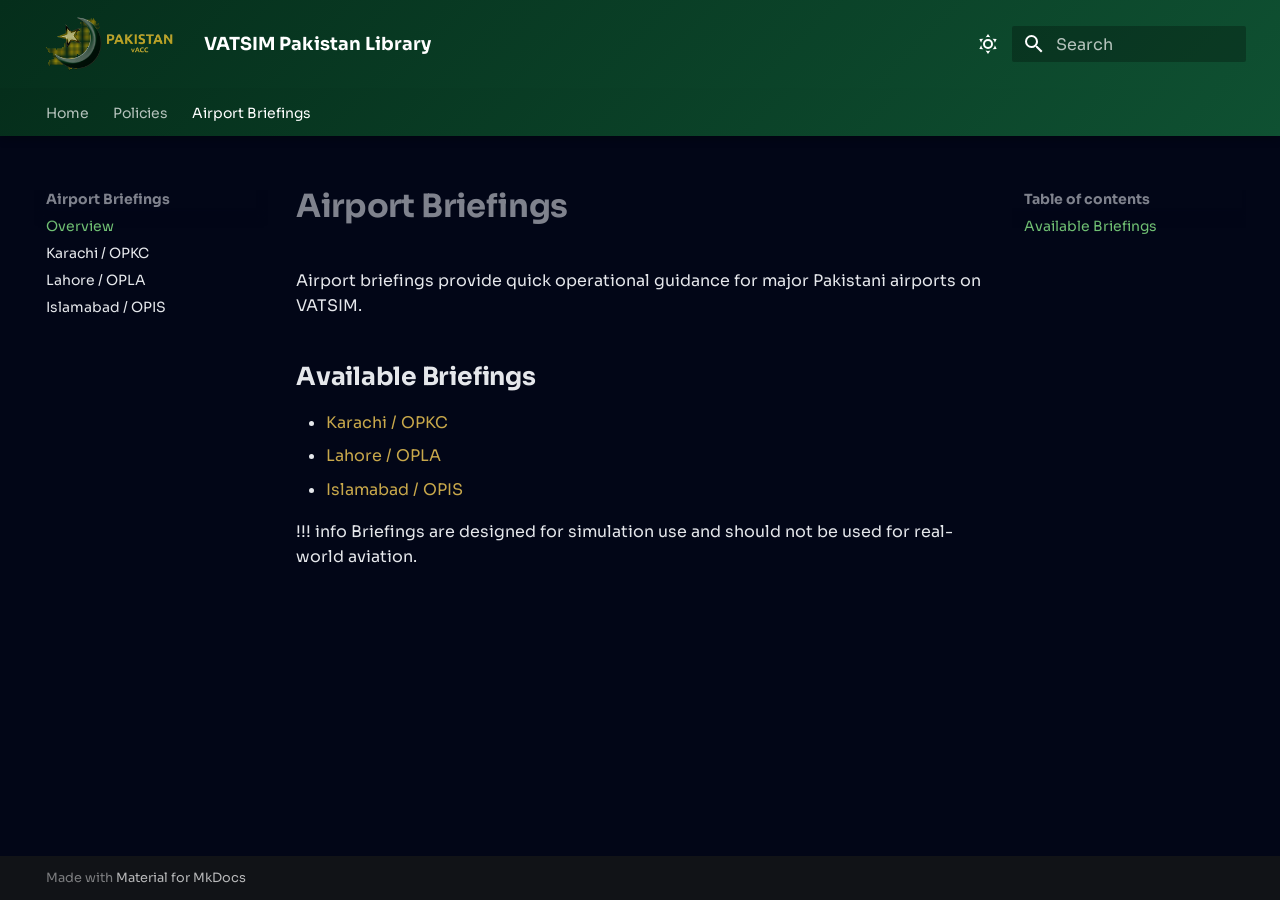
==== airport-briefings/index.html @ 089f64d5 "Deployed 9a4fc96 with MkDocs version: 1.6.1" ====
<!doctype html>
<html lang="en" class="no-js">
  <head>
    
      <meta charset="utf-8">
      <meta name="viewport" content="width=device-width,initial-scale=1">
      
        <meta name="description" content="Official documentation, policies, airport briefings, and resources for VATSIM Pakistan.">
      
      
      
        <link rel="canonical" href="https://library.vatsim.pk/airport-briefings/">
      
      
        <link rel="prev" href="../policies/data-usage-and-handling/">
      
      
        <link rel="next" href="opkc/">
      
      
        
      
      
      <link rel="icon" href="../assets/favicon.png">
      <meta name="generator" content="mkdocs-1.6.1, mkdocs-material-9.7.6">
    
    
      
        <title>Overview - VATSIM Pakistan Library</title>
      
    
    
      <link rel="stylesheet" href="../assets/stylesheets/main.484c7ddc.min.css">
      
        
        <link rel="stylesheet" href="../assets/stylesheets/palette.ab4e12ef.min.css">
      
      


    
    
      
    
    
      
        
        
        <link rel="preconnect" href="https://fonts.gstatic.com" crossorigin>
        <link rel="stylesheet" href="https://fonts.googleapis.com/css?family=Sora:300,300i,400,400i,700,700i%7CRoboto+Mono:400,400i,700,700i&display=fallback">
        <style>:root{--md-text-font:"Sora";--md-code-font:"Roboto Mono"}</style>
      
    
    
      <link rel="stylesheet" href="../stylesheets/extra.css">
    
    <script>__md_scope=new URL("..",location),__md_hash=e=>[...e].reduce(((e,_)=>(e<<5)-e+_.charCodeAt(0)),0),__md_get=(e,_=localStorage,t=__md_scope)=>JSON.parse(_.getItem(t.pathname+"."+e)),__md_set=(e,_,t=localStorage,a=__md_scope)=>{try{t.setItem(a.pathname+"."+e,JSON.stringify(_))}catch(e){}}</script>
    
      

    
    
  </head>
  
  
    
    
      
    
    
    
    
    <body dir="ltr" data-md-color-scheme="slate" data-md-color-primary="green" data-md-color-accent="amber">
  
    
    <input class="md-toggle" data-md-toggle="drawer" type="checkbox" id="__drawer" autocomplete="off">
    <input class="md-toggle" data-md-toggle="search" type="checkbox" id="__search" autocomplete="off">
    <label class="md-overlay" for="__drawer"></label>
    <div data-md-component="skip">
      
        
        <a href="#airport-briefings" class="md-skip">
          Skip to content
        </a>
      
    </div>
    <div data-md-component="announce">
      
    </div>
    
    
      

  

<header class="md-header md-header--shadow md-header--lifted" data-md-component="header">
  <nav class="md-header__inner md-grid" aria-label="Header">
    <a href=".." title="VATSIM Pakistan Library" class="md-header__button md-logo" aria-label="VATSIM Pakistan Library" data-md-component="logo">
      
  <img src="../assets/logo-gold.png" alt="logo">

    </a>
    <label class="md-header__button md-icon" for="__drawer">
      
      <svg xmlns="http://www.w3.org/2000/svg" viewBox="0 0 24 24"><path d="M3 6h18v2H3zm0 5h18v2H3zm0 5h18v2H3z"/></svg>
    </label>
    <div class="md-header__title" data-md-component="header-title">
      <div class="md-header__ellipsis">
        <div class="md-header__topic">
          <span class="md-ellipsis">
            VATSIM Pakistan Library
          </span>
        </div>
        <div class="md-header__topic" data-md-component="header-topic">
          <span class="md-ellipsis">
            
              Overview
            
          </span>
        </div>
      </div>
    </div>
    
      
        <form class="md-header__option" data-md-component="palette">
  
    
    
    
    <input class="md-option" data-md-color-media="" data-md-color-scheme="slate" data-md-color-primary="green" data-md-color-accent="amber"  aria-label="Switch to light mode"  type="radio" name="__palette" id="__palette_0">
    
      <label class="md-header__button md-icon" title="Switch to light mode" for="__palette_1" hidden>
        <svg xmlns="http://www.w3.org/2000/svg" viewBox="0 0 24 24"><path d="M12 7a5 5 0 0 1 5 5 5 5 0 0 1-5 5 5 5 0 0 1-5-5 5 5 0 0 1 5-5m0 2a3 3 0 0 0-3 3 3 3 0 0 0 3 3 3 3 0 0 0 3-3 3 3 0 0 0-3-3m0-7 2.39 3.42C13.65 5.15 12.84 5 12 5s-1.65.15-2.39.42zM3.34 7l4.16-.35A7.2 7.2 0 0 0 5.94 8.5c-.44.74-.69 1.5-.83 2.29zm.02 10 1.76-3.77a7.131 7.131 0 0 0 2.38 4.14zM20.65 7l-1.77 3.79a7.02 7.02 0 0 0-2.38-4.15zm-.01 10-4.14.36c.59-.51 1.12-1.14 1.54-1.86.42-.73.69-1.5.83-2.29zM12 22l-2.41-3.44c.74.27 1.55.44 2.41.44.82 0 1.63-.17 2.37-.44z"/></svg>
      </label>
    
  
    
    
    
    <input class="md-option" data-md-color-media="" data-md-color-scheme="default" data-md-color-primary="green" data-md-color-accent="amber"  aria-label="Switch to dark mode"  type="radio" name="__palette" id="__palette_1">
    
      <label class="md-header__button md-icon" title="Switch to dark mode" for="__palette_0" hidden>
        <svg xmlns="http://www.w3.org/2000/svg" viewBox="0 0 24 24"><path d="m17.75 4.09-2.53 1.94.91 3.06-2.63-1.81-2.63 1.81.91-3.06-2.53-1.94L12.44 4l1.06-3 1.06 3zm3.5 6.91-1.64 1.25.59 1.98-1.7-1.17-1.7 1.17.59-1.98L15.75 11l2.06-.05L18.5 9l.69 1.95zm-2.28 4.95c.83-.08 1.72 1.1 1.19 1.85-.32.45-.66.87-1.08 1.27C15.17 23 8.84 23 4.94 19.07c-3.91-3.9-3.91-10.24 0-14.14.4-.4.82-.76 1.27-1.08.75-.53 1.93.36 1.85 1.19-.27 2.86.69 5.83 2.89 8.02a9.96 9.96 0 0 0 8.02 2.89m-1.64 2.02a12.08 12.08 0 0 1-7.8-3.47c-2.17-2.19-3.33-5-3.49-7.82-2.81 3.14-2.7 7.96.31 10.98 3.02 3.01 7.84 3.12 10.98.31"/></svg>
      </label>
    
  
</form>
      
    
    
      <script>var palette=__md_get("__palette");if(palette&&palette.color){if("(prefers-color-scheme)"===palette.color.media){var media=matchMedia("(prefers-color-scheme: light)"),input=document.querySelector(media.matches?"[data-md-color-media='(prefers-color-scheme: light)']":"[data-md-color-media='(prefers-color-scheme: dark)']");palette.color.media=input.getAttribute("data-md-color-media"),palette.color.scheme=input.getAttribute("data-md-color-scheme"),palette.color.primary=input.getAttribute("data-md-color-primary"),palette.color.accent=input.getAttribute("data-md-color-accent")}for(var[key,value]of Object.entries(palette.color))document.body.setAttribute("data-md-color-"+key,value)}</script>
    
    
    
      
      
        <label class="md-header__button md-icon" for="__search">
          
          <svg xmlns="http://www.w3.org/2000/svg" viewBox="0 0 24 24"><path d="M9.5 3A6.5 6.5 0 0 1 16 9.5c0 1.61-.59 3.09-1.56 4.23l.27.27h.79l5 5-1.5 1.5-5-5v-.79l-.27-.27A6.52 6.52 0 0 1 9.5 16 6.5 6.5 0 0 1 3 9.5 6.5 6.5 0 0 1 9.5 3m0 2C7 5 5 7 5 9.5S7 14 9.5 14 14 12 14 9.5 12 5 9.5 5"/></svg>
        </label>
        <div class="md-search" data-md-component="search" role="dialog">
  <label class="md-search__overlay" for="__search"></label>
  <div class="md-search__inner" role="search">
    <form class="md-search__form" name="search">
      <input type="text" class="md-search__input" name="query" aria-label="Search" placeholder="Search" autocapitalize="off" autocorrect="off" autocomplete="off" spellcheck="false" data-md-component="search-query" required>
      <label class="md-search__icon md-icon" for="__search">
        
        <svg xmlns="http://www.w3.org/2000/svg" viewBox="0 0 24 24"><path d="M9.5 3A6.5 6.5 0 0 1 16 9.5c0 1.61-.59 3.09-1.56 4.23l.27.27h.79l5 5-1.5 1.5-5-5v-.79l-.27-.27A6.52 6.52 0 0 1 9.5 16 6.5 6.5 0 0 1 3 9.5 6.5 6.5 0 0 1 9.5 3m0 2C7 5 5 7 5 9.5S7 14 9.5 14 14 12 14 9.5 12 5 9.5 5"/></svg>
        
        <svg xmlns="http://www.w3.org/2000/svg" viewBox="0 0 24 24"><path d="M20 11v2H8l5.5 5.5-1.42 1.42L4.16 12l7.92-7.92L13.5 5.5 8 11z"/></svg>
      </label>
      <nav class="md-search__options" aria-label="Search">
        
        <button type="reset" class="md-search__icon md-icon" title="Clear" aria-label="Clear" tabindex="-1">
          
          <svg xmlns="http://www.w3.org/2000/svg" viewBox="0 0 24 24"><path d="M19 6.41 17.59 5 12 10.59 6.41 5 5 6.41 10.59 12 5 17.59 6.41 19 12 13.41 17.59 19 19 17.59 13.41 12z"/></svg>
        </button>
      </nav>
      
        <div class="md-search__suggest" data-md-component="search-suggest"></div>
      
    </form>
    <div class="md-search__output">
      <div class="md-search__scrollwrap" tabindex="0" data-md-scrollfix>
        <div class="md-search-result" data-md-component="search-result">
          <div class="md-search-result__meta">
            Initializing search
          </div>
          <ol class="md-search-result__list" role="presentation"></ol>
        </div>
      </div>
    </div>
  </div>
</div>
      
    
    
  </nav>
  
    
      
<nav class="md-tabs" aria-label="Tabs" data-md-component="tabs">
  <div class="md-grid">
    <ul class="md-tabs__list">
      
        
  
  
  
  
    <li class="md-tabs__item">
      <a href=".." class="md-tabs__link">
        
  
  
    
  
  Home

      </a>
    </li>
  

      
        
  
  
  
  
    
    
      <li class="md-tabs__item">
        <a href="../policies/" class="md-tabs__link">
          
  
  
  Policies

        </a>
      </li>
    
  

      
        
  
  
  
    
  
  
    
    
      <li class="md-tabs__item md-tabs__item--active">
        <a href="./" class="md-tabs__link">
          
  
  
  Airport Briefings

        </a>
      </li>
    
  

      
    </ul>
  </div>
</nav>
    
  
</header>
    
    <div class="md-container" data-md-component="container">
      
      
        
      
      <main class="md-main" data-md-component="main">
        <div class="md-main__inner md-grid">
          
            
              
              <div class="md-sidebar md-sidebar--primary" data-md-component="sidebar" data-md-type="navigation" >
                <div class="md-sidebar__scrollwrap">
                  <div class="md-sidebar__inner">
                    


  


<nav class="md-nav md-nav--primary md-nav--lifted" aria-label="Navigation" data-md-level="0">
  <label class="md-nav__title" for="__drawer">
    <a href=".." title="VATSIM Pakistan Library" class="md-nav__button md-logo" aria-label="VATSIM Pakistan Library" data-md-component="logo">
      
  <img src="../assets/logo-gold.png" alt="logo">

    </a>
    VATSIM Pakistan Library
  </label>
  
  <ul class="md-nav__list" data-md-scrollfix>
    
      
      
  
  
  
  
    <li class="md-nav__item">
      <a href=".." class="md-nav__link">
        
  
  
  <span class="md-ellipsis">
    
  
    Home
  

    
  </span>
  
  

      </a>
    </li>
  

    
      
      
  
  
  
  
    
    
    
    
      
      
    
    
    <li class="md-nav__item md-nav__item--nested">
      
        
        
        <input class="md-nav__toggle md-toggle " type="checkbox" id="__nav_2" >
        
          
          <label class="md-nav__link" for="__nav_2" id="__nav_2_label" tabindex="0">
            
  
  
  <span class="md-ellipsis">
    
  
    Policies
  

    
  </span>
  
  

            <span class="md-nav__icon md-icon"></span>
          </label>
        
        <nav class="md-nav" data-md-level="1" aria-labelledby="__nav_2_label" aria-expanded="false">
          <label class="md-nav__title" for="__nav_2">
            <span class="md-nav__icon md-icon"></span>
            
  
    Policies
  

          </label>
          <ul class="md-nav__list" data-md-scrollfix>
            
              
                
  
  
  
  
    <li class="md-nav__item">
      <a href="../policies/" class="md-nav__link">
        
  
  
  <span class="md-ellipsis">
    
  
    Overview
  

    
  </span>
  
  

      </a>
    </li>
  

              
            
              
                
  
  
  
  
    <li class="md-nav__item">
      <a href="../policies/constitution/" class="md-nav__link">
        
  
  
  <span class="md-ellipsis">
    
  
    Constitution Policy
  

    
  </span>
  
  

      </a>
    </li>
  

              
            
              
                
  
  
  
  
    <li class="md-nav__item">
      <a href="../policies/atc-policy/" class="md-nav__link">
        
  
  
  <span class="md-ellipsis">
    
  
    ATC Policy
  

    
  </span>
  
  

      </a>
    </li>
  

              
            
              
                
  
  
  
  
    <li class="md-nav__item">
      <a href="../policies/data-usage-and-handling/" class="md-nav__link">
        
  
  
  <span class="md-ellipsis">
    
  
    Data Usage & Handling
  

    
  </span>
  
  

      </a>
    </li>
  

              
            
          </ul>
        </nav>
      
    </li>
  

    
      
      
  
  
    
  
  
  
    
    
    
    
      
        
        
      
      
    
    
    <li class="md-nav__item md-nav__item--active md-nav__item--section md-nav__item--nested">
      
        
        
        <input class="md-nav__toggle md-toggle " type="checkbox" id="__nav_3" checked>
        
          
          <label class="md-nav__link" for="__nav_3" id="__nav_3_label" tabindex="">
            
  
  
  <span class="md-ellipsis">
    
  
    Airport Briefings
  

    
  </span>
  
  

            <span class="md-nav__icon md-icon"></span>
          </label>
        
        <nav class="md-nav" data-md-level="1" aria-labelledby="__nav_3_label" aria-expanded="true">
          <label class="md-nav__title" for="__nav_3">
            <span class="md-nav__icon md-icon"></span>
            
  
    Airport Briefings
  

          </label>
          <ul class="md-nav__list" data-md-scrollfix>
            
              
                
  
  
    
  
  
  
    <li class="md-nav__item md-nav__item--active">
      
      <input class="md-nav__toggle md-toggle" type="checkbox" id="__toc">
      
      
        
      
      
        <label class="md-nav__link md-nav__link--active" for="__toc">
          
  
  
  <span class="md-ellipsis">
    
  
    Overview
  

    
  </span>
  
  

          <span class="md-nav__icon md-icon"></span>
        </label>
      
      <a href="./" class="md-nav__link md-nav__link--active">
        
  
  
  <span class="md-ellipsis">
    
  
    Overview
  

    
  </span>
  
  

      </a>
      
        

<nav class="md-nav md-nav--secondary" aria-label="Table of contents">
  
  
  
    
  
  
    <label class="md-nav__title" for="__toc">
      <span class="md-nav__icon md-icon"></span>
      Table of contents
    </label>
    <ul class="md-nav__list" data-md-component="toc" data-md-scrollfix>
      
        <li class="md-nav__item">
  <a href="#available-briefings" class="md-nav__link">
    <span class="md-ellipsis">
      
        Available Briefings
      
    </span>
  </a>
  
</li>
      
    </ul>
  
</nav>
      
    </li>
  

              
            
              
                
  
  
  
  
    <li class="md-nav__item">
      <a href="opkc/" class="md-nav__link">
        
  
  
  <span class="md-ellipsis">
    
  
    Karachi / OPKC
  

    
  </span>
  
  

      </a>
    </li>
  

              
            
              
                
  
  
  
  
    <li class="md-nav__item">
      <a href="opla/" class="md-nav__link">
        
  
  
  <span class="md-ellipsis">
    
  
    Lahore / OPLA
  

    
  </span>
  
  

      </a>
    </li>
  

              
            
              
                
  
  
  
  
    <li class="md-nav__item">
      <a href="opis/" class="md-nav__link">
        
  
  
  <span class="md-ellipsis">
    
  
    Islamabad / OPIS
  

    
  </span>
  
  

      </a>
    </li>
  

              
            
          </ul>
        </nav>
      
    </li>
  

    
  </ul>
</nav>
                  </div>
                </div>
              </div>
            
            
              
              <div class="md-sidebar md-sidebar--secondary" data-md-component="sidebar" data-md-type="toc" >
                <div class="md-sidebar__scrollwrap">
                  <div class="md-sidebar__inner">
                    

<nav class="md-nav md-nav--secondary" aria-label="Table of contents">
  
  
  
    
  
  
    <label class="md-nav__title" for="__toc">
      <span class="md-nav__icon md-icon"></span>
      Table of contents
    </label>
    <ul class="md-nav__list" data-md-component="toc" data-md-scrollfix>
      
        <li class="md-nav__item">
  <a href="#available-briefings" class="md-nav__link">
    <span class="md-ellipsis">
      
        Available Briefings
      
    </span>
  </a>
  
</li>
      
    </ul>
  
</nav>
                  </div>
                </div>
              </div>
            
          
          
            <div class="md-content" data-md-component="content">
              
              <article class="md-content__inner md-typeset">
                
                  



<h1 id="airport-briefings">Airport Briefings</h1>
<p>Airport briefings provide quick operational guidance for major Pakistani airports on VATSIM.</p>
<h2 id="available-briefings">Available Briefings</h2>
<ul>
<li><a href="opkc/">Karachi / OPKC</a></li>
<li><a href="opla/">Lahore / OPLA</a></li>
<li><a href="opis/">Islamabad / OPIS</a></li>
</ul>
<p>!!! info
    Briefings are designed for simulation use and should not be used for real-world aviation.</p>












                
              </article>
            </div>
          
          
<script>var target=document.getElementById(location.hash.slice(1));target&&target.name&&(target.checked=target.name.startsWith("__tabbed_"))</script>
        </div>
        
          <button type="button" class="md-top md-icon" data-md-component="top" hidden>
  
  <svg xmlns="http://www.w3.org/2000/svg" viewBox="0 0 24 24"><path d="M13 20h-2V8l-5.5 5.5-1.42-1.42L12 4.16l7.92 7.92-1.42 1.42L13 8z"/></svg>
  Back to top
</button>
        
      </main>
      
        <footer class="md-footer">
  
  <div class="md-footer-meta md-typeset">
    <div class="md-footer-meta__inner md-grid">
      <div class="md-copyright">
  
  
    Made with
    <a href="https://squidfunk.github.io/mkdocs-material/" target="_blank" rel="noopener">
      Material for MkDocs
    </a>
  
</div>
      
    </div>
  </div>
</footer>
      
    </div>
    <div class="md-dialog" data-md-component="dialog">
      <div class="md-dialog__inner md-typeset"></div>
    </div>
    
    
    
      
      
      <script id="__config" type="application/json">{"annotate": null, "base": "..", "features": ["navigation.tabs", "navigation.tabs.sticky", "navigation.top", "navigation.tracking", "search.highlight", "search.suggest", "content.code.copy"], "search": "../assets/javascripts/workers/search.2c215733.min.js", "tags": null, "translations": {"clipboard.copied": "Copied to clipboard", "clipboard.copy": "Copy to clipboard", "search.result.more.one": "1 more on this page", "search.result.more.other": "# more on this page", "search.result.none": "No matching documents", "search.result.one": "1 matching document", "search.result.other": "# matching documents", "search.result.placeholder": "Type to start searching", "search.result.term.missing": "Missing", "select.version": "Select version"}, "version": null}</script>
    
    
      <script src="../assets/javascripts/bundle.79ae519e.min.js"></script>
      
    
  </body>
</html>
---- assets/stylesheets/main.484c7ddc.min.css ----
@charset "UTF-8";html{-webkit-text-size-adjust:none;-moz-text-size-adjust:none;text-size-adjust:none;box-sizing:border-box}*,:after,:before{box-sizing:inherit}@media (prefers-reduced-motion){*,:after,:before{transition:none!important}}body{margin:0}a,button,input,label{-webkit-tap-highlight-color:transparent}a{color:inherit;text-decoration:none}hr{border:0;box-sizing:initial;display:block;height:.05rem;overflow:visible;padding:0}small{font-size:80%}sub,sup{line-height:1em}img{border-style:none}table{border-collapse:initial;border-spacing:0}td,th{font-weight:400;vertical-align:top}button{background:#0000;border:0;font-family:inherit;font-size:inherit;margin:0;padding:0}input{border:0;outline:none}:root{--md-primary-fg-color:#4051b5;--md-primary-fg-color--light:#5d6cc0;--md-primary-fg-color--dark:#303fa1;--md-primary-bg-color:#fff;--md-primary-bg-color--light:#ffffffb3;--md-accent-fg-color:#526cfe;--md-accent-fg-color--transparent:#526cfe1a;--md-accent-bg-color:#fff;--md-accent-bg-color--light:#ffffffb3}[data-md-color-scheme=default]{color-scheme:light}[data-md-color-scheme=default] img[src$="#gh-dark-mode-only"],[data-md-color-scheme=default] img[src$="#only-dark"]{display:none}:root,[data-md-color-scheme=default]{--md-hue:225deg;--md-default-fg-color:#000000de;--md-default-fg-color--light:#0000008a;--md-default-fg-color--lighter:#00000052;--md-default-fg-color--lightest:#00000012;--md-default-bg-color:#fff;--md-default-bg-color--light:#ffffffb3;--md-default-bg-color--lighter:#ffffff4d;--md-default-bg-color--lightest:#ffffff1f;--md-code-fg-color:#36464e;--md-code-bg-color:#f5f5f5;--md-code-bg-color--light:#f5f5f5b3;--md-code-bg-color--lighter:#f5f5f54d;--md-code-hl-color:#4287ff;--md-code-hl-color--light:#4287ff1a;--md-code-hl-number-color:#d52a2a;--md-code-hl-special-color:#db1457;--md-code-hl-function-color:#a846b9;--md-code-hl-constant-color:#6e59d9;--md-code-hl-keyword-color:#3f6ec6;--md-code-hl-string-color:#1c7d4d;--md-code-hl-name-color:var(--md-code-fg-color);--md-code-hl-operator-color:var(--md-default-fg-color--light);--md-code-hl-punctuation-color:var(--md-default-fg-color--light);--md-code-hl-comment-color:var(--md-default-fg-color--light);--md-code-hl-generic-color:var(--md-default-fg-color--light);--md-code-hl-variable-color:var(--md-default-fg-color--light);--md-typeset-color:var(--md-default-fg-color);--md-typeset-a-color:var(--md-primary-fg-color);--md-typeset-del-color:#f5503d26;--md-typeset-ins-color:#0bd57026;--md-typeset-kbd-color:#fafafa;--md-typeset-kbd-accent-color:#fff;--md-typeset-kbd-border-color:#b8b8b8;--md-typeset-mark-color:#ffff0080;--md-typeset-table-color:#0000001f;--md-typeset-table-color--light:rgba(0,0,0,.035);--md-admonition-fg-color:var(--md-default-fg-color);--md-admonition-bg-color:var(--md-default-bg-color);--md-warning-fg-color:#000000de;--md-warning-bg-color:#ff9;--md-footer-fg-color:#fff;--md-footer-fg-color--light:#ffffffb3;--md-footer-fg-color--lighter:#ffffff73;--md-footer-bg-color:#000000de;--md-footer-bg-color--dark:#00000052;--md-shadow-z1:0 0.2rem 0.5rem #0000000d,0 0 0.05rem #0000001a;--md-shadow-z2:0 0.2rem 0.5rem #0000001a,0 0 0.05rem #00000040;--md-shadow-z3:0 0.2rem 0.5rem #0003,0 0 0.05rem #00000059}.md-icon svg{fill:currentcolor;display:block;height:1.2rem;width:1.2rem}body{-webkit-font-smoothing:antialiased;-moz-osx-font-smoothing:grayscale;--md-text-font-family:var(--md-text-font,_),-apple-system,BlinkMacSystemFont,Helvetica,Arial,sans-serif;--md-code-font-family:var(--md-code-font,_),SFMono-Regular,Consolas,Menlo,monospace}aside,body,input{font-feature-settings:"kern","liga";color:var(--md-typeset-color);font-family:var(--md-text-font-family)}code,kbd,pre{font-feature-settings:"kern";font-family:var(--md-code-font-family)}:root{--md-typeset-table-sort-icon:url('data:image/svg+xml;charset=utf-8,<svg xmlns="http://www.w3.org/2000/svg" viewBox="0 0 24 24"><path d="m18 21-4-4h3V7h-3l4-4 4 4h-3v10h3M2 19v-2h10v2M2 13v-2h7v2M2 7V5h4v2z"/></svg>');--md-typeset-table-sort-icon--asc:url('data:image/svg+xml;charset=utf-8,<svg xmlns="http://www.w3.org/2000/svg" viewBox="0 0 24 24"><path d="M19 17h3l-4 4-4-4h3V3h2M2 17h10v2H2M6 5v2H2V5m0 6h7v2H2z"/></svg>');--md-typeset-table-sort-icon--desc:url('data:image/svg+xml;charset=utf-8,<svg xmlns="http://www.w3.org/2000/svg" viewBox="0 0 24 24"><path d="M19 7h3l-4-4-4 4h3v14h2M2 17h10v2H2M6 5v2H2V5m0 6h7v2H2z"/></svg>')}.md-typeset{-webkit-print-color-adjust:exact;color-adjust:exact;font-size:.8rem;line-height:1.6;overflow-wrap:break-word}@media print{.md-typeset{font-size:.68rem}}.md-typeset blockquote,.md-typeset dl,.md-typeset figure,.md-typeset ol,.md-typeset pre,.md-typeset ul{margin-bottom:1em;margin-top:1em}.md-typeset h1{color:var(--md-default-fg-color--light);font-size:2em;line-height:1.3;margin:0 0 1.25em}.md-typeset h1,.md-typeset h2{font-weight:300;letter-spacing:-.01em}.md-typeset h2{font-size:1.5625em;line-height:1.4;margin:1.6em 0 .64em}.md-typeset h3{font-size:1.25em;font-weight:400;letter-spacing:-.01em;line-height:1.5;margin:1.6em 0 .8em}.md-typeset h2+h3{margin-top:.8em}.md-typeset h4{font-weight:700;letter-spacing:-.01em;margin:1em 0}.md-typeset h5,.md-typeset h6{color:var(--md-default-fg-color--light);font-size:.8em;font-weight:700;letter-spacing:-.01em;margin:1.25em 0}.md-typeset h5{text-transform:uppercase}.md-typeset h5 code{text-transform:none}.md-typeset hr{border-bottom:.05rem solid var(--md-default-fg-color--lightest);display:flow-root;margin:1.5em 0}.md-typeset a{color:var(--md-typeset-a-color);word-break:break-word}.md-typeset a,.md-typeset a:before{transition:color 125ms}.md-typeset a:focus,.md-typeset a:hover{color:var(--md-accent-fg-color)}.md-typeset a:focus code,.md-typeset a:hover code{background-color:var(--md-accent-fg-color--transparent);color:var(--md-accent-fg-color)}.md-typeset a code{color:var(--md-typeset-a-color)}.md-typeset a.focus-visible{outline-color:var(--md-accent-fg-color);outline-offset:.2rem}.md-typeset code,.md-typeset kbd,.md-typeset pre{color:var(--md-code-fg-color);direction:ltr;font-variant-ligatures:none;transition:background-color 125ms}@media print{.md-typeset code,.md-typeset kbd,.md-typeset pre{white-space:pre-wrap}}.md-typeset code{background-color:var(--md-code-bg-color);border-radius:.1rem;-webkit-box-decoration-break:clone;box-decoration-break:clone;font-size:.85em;padding:0 .2941176471em;transition:color 125ms,background-color 125ms;word-break:break-word}.md-typeset code:not(.focus-visible){-webkit-tap-highlight-color:transparent;outline:none}.md-typeset pre{display:flow-root;line-height:1.4;position:relative}.md-typeset pre>code{-webkit-box-decoration-break:slice;box-decoration-break:slice;box-shadow:none;display:block;margin:0;outline-color:var(--md-accent-fg-color);overflow:auto;padding:.7720588235em 1.1764705882em;scrollbar-color:var(--md-default-fg-color--lighter) #0000;scrollbar-width:thin;touch-action:auto;word-break:normal}.md-typeset pre>code:hover{scrollbar-color:var(--md-accent-fg-color) #0000}.md-typeset pre>code::-webkit-scrollbar{height:.2rem;width:.2rem}.md-typeset pre>code::-webkit-scrollbar-thumb{background-color:var(--md-default-fg-color--lighter)}.md-typeset pre>code::-webkit-scrollbar-thumb:hover{background-color:var(--md-accent-fg-color)}.md-typeset kbd{background-color:var(--md-typeset-kbd-color);border-radius:.1rem;box-shadow:0 .1rem 0 .05rem var(--md-typeset-kbd-border-color),0 .1rem 0 var(--md-typeset-kbd-border-color),0 -.1rem .2rem var(--md-typeset-kbd-accent-color) inset;color:var(--md-default-fg-color);display:inline-block;font-size:.75em;padding:0 .6666666667em;vertical-align:text-top;word-break:break-word}.md-typeset mark{background-color:var(--md-typeset-mark-color);-webkit-box-decoration-break:clone;box-decoration-break:clone;color:inherit;word-break:break-word}.md-typeset abbr{cursor:help;text-decoration:none}.md-typeset [data-preview],.md-typeset abbr{border-bottom:.05rem dotted var(--md-default-fg-color--light)}.md-typeset small{opacity:.75}[dir=ltr] .md-typeset sub,[dir=ltr] .md-typeset sup{margin-left:.078125em}[dir=rtl] .md-typeset sub,[dir=rtl] .md-typeset sup{margin-right:.078125em}[dir=ltr] .md-typeset blockquote{padding-left:.6rem}[dir=rtl] .md-typeset blockquote{padding-right:.6rem}[dir=ltr] .md-typeset blockquote{border-left:.2rem solid var(--md-default-fg-color--lighter)}[dir=rtl] .md-typeset blockquote{border-right:.2rem solid var(--md-default-fg-color--lighter)}.md-typeset blockquote{color:var(--md-default-fg-color--light);margin-left:0;margin-right:0}.md-typeset ul{list-style-type:disc}.md-typeset ul[type]{list-style-type:revert-layer}[dir=ltr] .md-typeset ol,[dir=ltr] .md-typeset ul{margin-left:.625em}[dir=rtl] .md-typeset ol,[dir=rtl] .md-typeset ul{margin-right:.625em}.md-typeset ol,.md-typeset ul{padding:0}.md-typeset ol:not([hidden]),.md-typeset ul:not([hidden]){display:flow-root}.md-typeset ol ol,.md-typeset ul ol{list-style-type:lower-alpha}.md-typeset ol ol ol,.md-typeset ul ol ol{list-style-type:lower-roman}.md-typeset ol ol ol ol,.md-typeset ul ol ol ol{list-style-type:upper-alpha}.md-typeset ol ol ol ol ol,.md-typeset ul ol ol ol ol{list-style-type:upper-roman}.md-typeset ol[type],.md-typeset ul[type]{list-style-type:revert-layer}[dir=ltr] .md-typeset ol li,[dir=ltr] .md-typeset ul li{margin-left:1.25em}[dir=rtl] .md-typeset ol li,[dir=rtl] .md-typeset ul li{margin-right:1.25em}.md-typeset ol li,.md-typeset ul li{margin-bottom:.5em}.md-typeset ol li blockquote,.md-typeset ol li p,.md-typeset ul li blockquote,.md-typeset ul li p{margin:.5em 0}.md-typeset ol li:last-child,.md-typeset ul li:last-child{margin-bottom:0}[dir=ltr] .md-typeset ol li ol,[dir=ltr] .md-typeset ol li ul,[dir=ltr] .md-typeset ul li ol,[dir=ltr] .md-typeset ul li ul{margin-left:.625em}[dir=rtl] .md-typeset ol li ol,[dir=rtl] .md-typeset ol li ul,[dir=rtl] .md-typeset ul li ol,[dir=rtl] .md-typeset ul li ul{margin-right:.625em}.md-typeset ol li ol,.md-typeset ol li ul,.md-typeset ul li ol,.md-typeset ul li ul{margin-bottom:.5em;margin-top:.5em}[dir=ltr] .md-typeset dd{margin-left:1.875em}[dir=rtl] .md-typeset dd{margin-right:1.875em}.md-typeset dd{margin-bottom:1.5em;margin-top:1em}.md-typeset img,.md-typeset svg,.md-typeset video{height:auto;max-width:100%}.md-typeset img[align=left]{margin:1em 1em 1em 0}.md-typeset img[align=right]{margin:1em 0 1em 1em}.md-typeset img[align]:only-child{margin-top:0}.md-typeset figure{display:flow-root;margin:1em auto;max-width:100%;text-align:center;width:fit-content}.md-typeset figure img{display:block;margin:0 auto}.md-typeset figcaption{font-style:italic;margin:1em auto;max-width:24rem}.md-typeset iframe{max-width:100%}.md-typeset table:not([class]){background-color:var(--md-default-bg-color);border:.05rem solid var(--md-typeset-table-color);border-radius:.1rem;display:inline-block;font-size:.64rem;max-width:100%;overflow:auto;touch-action:auto}@media print{.md-typeset table:not([class]){display:table}}.md-typeset table:not([class])+*{margin-top:1.5em}.md-typeset table:not([class]) td>:first-child,.md-typeset table:not([class]) th>:first-child{margin-top:0}.md-typeset table:not([class]) td>:last-child,.md-typeset table:not([class]) th>:last-child{margin-bottom:0}.md-typeset table:not([class]) td:not([align]),.md-typeset table:not([class]) th:not([align]){text-align:left}[dir=rtl] .md-typeset table:not([class]) td:not([align]),[dir=rtl] .md-typeset table:not([class]) th:not([align]){text-align:right}.md-typeset table:not([class]) th{font-weight:700;min-width:5rem;padding:.9375em 1.25em;vertical-align:top}.md-typeset table:not([class]) td{border-top:.05rem solid var(--md-typeset-table-color);padding:.9375em 1.25em;vertical-align:top}.md-typeset table:not([class]) tbody tr{transition:background-color 125ms}.md-typeset table:not([class]) tbody tr:hover{background-color:var(--md-typeset-table-color--light);box-shadow:0 .05rem 0 var(--md-default-bg-color) inset}.md-typeset table:not([class]) a{word-break:normal}.md-typeset table th[role=columnheader]{cursor:pointer}[dir=ltr] .md-typeset table th[role=columnheader]:after{margin-left:.5em}[dir=rtl] .md-typeset table th[role=columnheader]:after{margin-right:.5em}.md-typeset table th[role=columnheader]:after{content:"";display:inline-block;height:1.2em;-webkit-mask-image:var(--md-typeset-table-sort-icon);mask-image:var(--md-typeset-table-sort-icon);-webkit-mask-repeat:no-repeat;mask-repeat:no-repeat;-webkit-mask-size:contain;mask-size:contain;transition:background-color 125ms;vertical-align:text-bottom;width:1.2em}.md-typeset table th[role=columnheader]:hover:after{background-color:var(--md-default-fg-color--lighter)}.md-typeset table th[role=columnheader][aria-sort=ascending]:after{background-color:var(--md-default-fg-color--light);-webkit-mask-image:var(--md-typeset-table-sort-icon--asc);mask-image:var(--md-typeset-table-sort-icon--asc)}.md-typeset table th[role=columnheader][aria-sort=descending]:after{background-color:var(--md-default-fg-color--light);-webkit-mask-image:var(--md-typeset-table-sort-icon--desc);mask-image:var(--md-typeset-table-sort-icon--desc)}.md-typeset__scrollwrap{margin:1em -.8rem;overflow-x:auto;touch-action:auto}.md-typeset__table{display:inline-block;margin-bottom:.5em;padding:0 .8rem}@media print{.md-typeset__table{display:block}}html .md-typeset__table table{display:table;margin:0;overflow:hidden;width:100%}@media screen and (max-width:44.984375em){.md-content__inner>pre{margin:1em -.8rem}.md-content__inner>pre code{border-radius:0}}.md-typeset .md-author{border-radius:100%;display:block;flex-shrink:0;height:1.6rem;overflow:hidden;position:relative;transition:color 125ms,transform 125ms;width:1.6rem}.md-typeset .md-author img{display:block}.md-typeset .md-author--more{background:var(--md-default-fg-color--lightest);color:var(--md-default-fg-color--lighter);font-size:.6rem;font-weight:700;line-height:1.6rem;text-align:center}.md-typeset .md-author--long{height:2.4rem;width:2.4rem}.md-typeset a.md-author{transform:scale(1)}.md-typeset a.md-author img{border-radius:100%;filter:grayscale(100%) opacity(75%);transition:filter 125ms}.md-typeset a.md-author:focus,.md-typeset a.md-author:hover{transform:scale(1.1);z-index:1}.md-typeset a.md-author:focus img,.md-typeset a.md-author:hover img{filter:grayscale(0)}.md-banner{background-color:var(--md-footer-bg-color);color:var(--md-footer-fg-color);overflow:auto}@media print{.md-banner{display:none}}.md-banner--warning{background-color:var(--md-warning-bg-color);color:var(--md-warning-fg-color)}.md-banner__inner{font-size:.7rem;margin:.6rem auto;padding:0 .8rem}[dir=ltr] .md-banner__button{float:right}[dir=rtl] .md-banner__button{float:left}.md-banner__button{color:inherit;cursor:pointer;transition:opacity .25s}.no-js .md-banner__button{display:none}.md-banner__button:hover{opacity:.7}html{font-size:125%;height:100%;overflow-x:hidden}@media screen and (min-width:100em){html{font-size:137.5%}}@media screen and (min-width:125em){html{font-size:150%}}body{background-color:var(--md-default-bg-color);display:flex;flex-direction:column;font-size:.5rem;min-height:100%;position:relative;width:100%}@media print{body{display:block}}@media screen and (max-width:59.984375em){body[data-md-scrolllock]{position:fixed}}.md-grid{margin-left:auto;margin-right:auto;max-width:61rem}.md-container{display:flex;flex-direction:column;flex-grow:1}@media print{.md-container{display:block}}.md-main{flex-grow:1}.md-main__inner{display:flex;height:100%;margin-top:1.5rem}.md-ellipsis{overflow:hidden;text-overflow:ellipsis}.md-toggle{display:none}.md-option{height:0;opacity:0;position:absolute;width:0}.md-option:checked+label:not([hidden]){display:block}.md-option.focus-visible+label{outline-color:var(--md-accent-fg-color);outline-style:auto}.md-skip{background-color:var(--md-default-fg-color);border-radius:.1rem;color:var(--md-default-bg-color);font-size:.64rem;margin:.5rem;opacity:0;outline-color:var(--md-accent-fg-color);padding:.3rem .5rem;position:fixed;transform:translateY(.4rem);z-index:-1}.md-skip:focus{opacity:1;transform:translateY(0);transition:transform .25s cubic-bezier(.4,0,.2,1),opacity 175ms 75ms;z-index:10}@page{margin:25mm}:root{--md-clipboard-icon:url('data:image/svg+xml;charset=utf-8,<svg xmlns="http://www.w3.org/2000/svg" viewBox="0 0 24 24"><path d="M19 21H8V7h11m0-2H8a2 2 0 0 0-2 2v14a2 2 0 0 0 2 2h11a2 2 0 0 0 2-2V7a2 2 0 0 0-2-2m-3-4H4a2 2 0 0 0-2 2v14h2V3h12z"/></svg>')}.md-clipboard{border-radius:.1rem;color:var(--md-default-fg-color--lightest);cursor:pointer;height:1.5em;outline-color:var(--md-accent-fg-color);outline-offset:.1rem;transition:color .25s;width:1.5em;z-index:1}@media print{.md-clipboard{display:none}}.md-clipboard:not(.focus-visible){-webkit-tap-highlight-color:transparent;outline:none}:hover>.md-clipboard{color:var(--md-default-fg-color--light)}.md-clipboard:focus,.md-clipboard:hover{color:var(--md-accent-fg-color)}.md-clipboard:after{background-color:currentcolor;content:"";display:block;height:1.125em;margin:0 auto;-webkit-mask-image:var(--md-clipboard-icon);mask-image:var(--md-clipboard-icon);-webkit-mask-position:center;mask-position:center;-webkit-mask-repeat:no-repeat;mask-repeat:no-repeat;-webkit-mask-size:contain;mask-size:contain;width:1.125em}.md-clipboard--inline{cursor:pointer}.md-clipboard--inline code{transition:color .25s,background-color .25s}.md-clipboard--inline:focus code,.md-clipboard--inline:hover code{background-color:var(--md-accent-fg-color--transparent);color:var(--md-accent-fg-color)}:root{--md-code-select-icon:url('data:image/svg+xml;charset=utf-8,<svg xmlns="http://www.w3.org/2000/svg" viewBox="0 0 24 24"><path d="M19 19h-4v2h4c1.1 0 2-.9 2-2v-4h-2m0-12h-4v2h4v4h2V5c0-1.1-.9-2-2-2M5 5h4V3H5c-1.1 0-2 .9-2 2v4h2m0 6H3v4c0 1.1.9 2 2 2h4v-2H5zm2-4h2v2H7zm4 0h2v2h-2zm4 0h2v2h-2zM7 7h2v2H7zm4 0h2v2h-2zm4 0h2v2h-2zm-8 8h2v2H7zm4 0h2v2h-2zm4 0h2v2h-2z"/></svg>');--md-code-copy-icon:url('data:image/svg+xml;charset=utf-8,<svg xmlns="http://www.w3.org/2000/svg" viewBox="0 0 24 24"><path d="M19 21H8V7h11m0-2H8a2 2 0 0 0-2 2v14a2 2 0 0 0 2 2h11a2 2 0 0 0 2-2V7a2 2 0 0 0-2-2m-3-4H4a2 2 0 0 0-2 2v14h2V3h12z"/></svg>')}.md-typeset .md-code__content{display:grid}.md-code__nav{background-color:var(--md-code-bg-color--lighter);border-radius:.1rem;display:flex;gap:.2rem;padding:.2rem;position:absolute;right:.25em;top:.25em;transition:background-color .25s;z-index:1}:hover>.md-code__nav{background-color:var(--md-code-bg-color--light)}.md-code__button{color:var(--md-default-fg-color--lightest);cursor:pointer;display:block;height:1.5em;outline-color:var(--md-accent-fg-color);outline-offset:.1rem;transition:color .25s;width:1.5em}:hover>*>.md-code__button{color:var(--md-default-fg-color--light)}.md-code__button.focus-visible,.md-code__button:hover{color:var(--md-accent-fg-color)}.md-code__button--active{color:var(--md-default-fg-color)!important}.md-code__button:after{background-color:currentcolor;content:"";display:block;height:1.125em;margin:0 auto;-webkit-mask-position:center;mask-position:center;-webkit-mask-repeat:no-repeat;mask-repeat:no-repeat;-webkit-mask-size:contain;mask-size:contain;width:1.125em}.md-code__button[data-md-type=select]:after{-webkit-mask-image:var(--md-code-select-icon);mask-image:var(--md-code-select-icon)}.md-code__button[data-md-type=copy]:after{-webkit-mask-image:var(--md-code-copy-icon);mask-image:var(--md-code-copy-icon)}@keyframes consent{0%{opacity:0;transform:translateY(100%)}to{opacity:1;transform:translateY(0)}}@keyframes overlay{0%{opacity:0}to{opacity:1}}.md-consent__overlay{animation:overlay .25s both;-webkit-backdrop-filter:blur(.1rem);backdrop-filter:blur(.1rem);background-color:#0000008a;height:100%;opacity:1;position:fixed;top:0;width:100%;z-index:5}.md-consent__inner{animation:consent .5s cubic-bezier(.1,.7,.1,1) both;background-color:var(--md-default-bg-color);border:0;border-radius:.1rem;bottom:0;box-shadow:0 0 .2rem #0000001a,0 .2rem .4rem #0003;max-height:100%;overflow:auto;padding:0;position:fixed;width:100%;z-index:5}.md-consent__form{padding:.8rem}.md-consent__settings{display:none;margin:1em 0}input:checked+.md-consent__settings{display:block}.md-consent__controls{margin-bottom:.8rem}.md-typeset .md-consent__controls .md-button{display:inline}@media screen and (max-width:44.984375em){.md-typeset .md-consent__controls .md-button{display:block;margin-top:.4rem;text-align:center;width:100%}}.md-consent label{cursor:pointer}.md-content{flex-grow:1;min-width:0}.md-content__inner{margin:0 .8rem 1.2rem;padding-top:.6rem}@media screen and (min-width:76.25em){[dir=ltr] .md-sidebar--primary:not([hidden])~.md-content>.md-content__inner{margin-left:1.2rem}[dir=ltr] .md-sidebar--secondary:not([hidden])~.md-content>.md-content__inner,[dir=rtl] .md-sidebar--primary:not([hidden])~.md-content>.md-content__inner{margin-right:1.2rem}[dir=rtl] .md-sidebar--secondary:not([hidden])~.md-content>.md-content__inner{margin-left:1.2rem}}.md-content__inner:before{content:"";display:block;height:.4rem}.md-content__inner>:last-child{margin-bottom:0}[dir=ltr] .md-content__button{float:right}[dir=rtl] .md-content__button{float:left}[dir=ltr] .md-content__button{margin-left:.4rem}[dir=rtl] .md-content__button{margin-right:.4rem}.md-content__button{margin:.4rem 0;padding:0}@media print{.md-content__button{display:none}}.md-typeset .md-content__button{color:var(--md-default-fg-color--lighter)}.md-content__button svg{display:inline;vertical-align:top}[dir=rtl] .md-content__button svg{transform:scaleX(-1)}[dir=ltr] .md-dialog{right:.8rem}[dir=rtl] .md-dialog{left:.8rem}.md-dialog{background-color:var(--md-default-fg-color);border-radius:.1rem;bottom:.8rem;box-shadow:var(--md-shadow-z3);min-width:11.1rem;opacity:0;padding:.4rem .6rem;pointer-events:none;position:fixed;transform:translateY(100%);transition:transform 0ms .4s,opacity .4s;z-index:4}@media print{.md-dialog{display:none}}.md-dialog--active{opacity:1;pointer-events:auto;transform:translateY(0);transition:transform .4s cubic-bezier(.075,.85,.175,1),opacity .4s}.md-dialog__inner{color:var(--md-default-bg-color);font-size:.7rem}.md-feedback{margin:2em 0 1em;text-align:center}.md-feedback fieldset{border:none;margin:0;padding:0}.md-feedback__title{font-weight:700;margin:1em auto}.md-feedback__inner{position:relative}.md-feedback__list{display:flex;flex-wrap:wrap;place-content:baseline center;position:relative}.md-feedback__list:hover .md-icon:not(:disabled){color:var(--md-default-fg-color--lighter)}:disabled .md-feedback__list{min-height:1.8rem}.md-feedback__icon{color:var(--md-default-fg-color--light);cursor:pointer;flex-shrink:0;margin:0 .1rem;transition:color 125ms}.md-feedback__icon:not(:disabled).md-icon:hover{color:var(--md-accent-fg-color)}.md-feedback__icon:disabled{color:var(--md-default-fg-color--lightest);pointer-events:none}.md-feedback__note{opacity:0;position:relative;transform:translateY(.4rem);transition:transform .4s cubic-bezier(.1,.7,.1,1),opacity .15s}.md-feedback__note>*{margin:0 auto;max-width:16rem}:disabled .md-feedback__note{opacity:1;transform:translateY(0)}@media print{.md-feedback{display:none}}.md-footer{background-color:var(--md-footer-bg-color);color:var(--md-footer-fg-color)}@media print{.md-footer{display:none}}.md-footer__inner{justify-content:space-between;overflow:auto;padding:.2rem}.md-footer__inner:not([hidden]){display:flex}.md-footer__link{align-items:end;display:flex;flex-grow:0.01;margin-bottom:.4rem;margin-top:1rem;max-width:100%;outline-color:var(--md-accent-fg-color);overflow:hidden;transition:opacity .25s}.md-footer__link:focus,.md-footer__link:hover{opacity:.7}[dir=rtl] .md-footer__link svg{transform:scaleX(-1)}@media screen and (max-width:44.984375em){.md-footer__link--prev{flex-shrink:0}.md-footer__link--prev .md-footer__title{display:none}}[dir=ltr] .md-footer__link--next{margin-left:auto}[dir=rtl] .md-footer__link--next{margin-right:auto}.md-footer__link--next{text-align:right}[dir=rtl] .md-footer__link--next{text-align:left}.md-footer__title{flex-grow:1;font-size:.9rem;margin-bottom:.7rem;max-width:calc(100% - 2.4rem);padding:0 1rem;white-space:nowrap}.md-footer__button{margin:.2rem;padding:.4rem}.md-footer__direction{font-size:.64rem;opacity:.7}.md-footer-meta{background-color:var(--md-footer-bg-color--dark)}.md-footer-meta__inner{display:flex;flex-wrap:wrap;justify-content:space-between;padding:.2rem}html .md-footer-meta.md-typeset a{color:var(--md-footer-fg-color--light)}html .md-footer-meta.md-typeset a:focus,html .md-footer-meta.md-typeset a:hover{color:var(--md-footer-fg-color)}.md-copyright{color:var(--md-footer-fg-color--lighter);font-size:.64rem;margin:auto .6rem;padding:.4rem 0;width:100%}@media screen and (min-width:45em){.md-copyright{width:auto}}.md-copyright__highlight{color:var(--md-footer-fg-color--light)}.md-social{display:inline-flex;gap:.2rem;margin:0 .4rem;padding:.2rem 0 .6rem}@media screen and (min-width:45em){.md-social{padding:.6rem 0}}.md-social__link{display:inline-block;height:1.6rem;text-align:center;width:1.6rem}.md-social__link:before{line-height:1.9}.md-social__link svg{fill:currentcolor;max-height:.8rem;vertical-align:-25%}.md-typeset .md-button{border:.1rem solid;border-radius:.1rem;color:var(--md-primary-fg-color);cursor:pointer;display:inline-block;font-weight:700;padding:.625em 2em;transition:color 125ms,background-color 125ms,border-color 125ms}.md-typeset .md-button--primary{background-color:var(--md-primary-fg-color);border-color:var(--md-primary-fg-color);color:var(--md-primary-bg-color)}.md-typeset .md-button:focus,.md-typeset .md-button:hover{background-color:var(--md-accent-fg-color);border-color:var(--md-accent-fg-color);color:var(--md-accent-bg-color)}[dir=ltr] .md-typeset .md-input{border-top-left-radius:.1rem}[dir=ltr] .md-typeset .md-input,[dir=rtl] .md-typeset .md-input{border-top-right-radius:.1rem}[dir=rtl] .md-typeset .md-input{border-top-left-radius:.1rem}.md-typeset .md-input{border-bottom:.1rem solid var(--md-default-fg-color--lighter);box-shadow:var(--md-shadow-z1);font-size:.8rem;height:1.8rem;padding:0 .6rem;transition:border .25s,box-shadow .25s}.md-typeset .md-input:focus,.md-typeset .md-input:hover{border-bottom-color:var(--md-accent-fg-color);box-shadow:var(--md-shadow-z2)}.md-typeset .md-input--stretch{width:100%}.md-header{background-color:var(--md-primary-fg-color);box-shadow:0 0 .2rem #0000,0 .2rem .4rem #0000;color:var(--md-primary-bg-color);display:block;left:0;position:sticky;right:0;top:0;z-index:4}@media print{.md-header{display:none}}.md-header[hidden]{transform:translateY(-100%);transition:transform .25s cubic-bezier(.8,0,.6,1),box-shadow .25s}.md-header--shadow{box-shadow:0 0 .2rem #0000001a,0 .2rem .4rem #0003;transition:transform .25s cubic-bezier(.1,.7,.1,1),box-shadow .25s}.md-header__inner{align-items:center;display:flex;padding:0 .2rem}.md-header__button{color:currentcolor;cursor:pointer;margin:.2rem;outline-color:var(--md-accent-fg-color);padding:.4rem;position:relative;transition:opacity .25s;vertical-align:middle;z-index:1}.md-header__button:hover{opacity:.7}.md-header__button:not([hidden]){display:inline-block}.md-header__button:not(.focus-visible){-webkit-tap-highlight-color:transparent;outline:none}.md-header__button.md-logo{margin:.2rem;padding:.4rem}@media screen and (max-width:76.234375em){.md-header__button.md-logo{display:none}}.md-header__button.md-logo img,.md-header__button.md-logo svg{fill:currentcolor;display:block;height:1.2rem;width:auto}@media screen and (min-width:60em){.md-header__button[for=__search]{display:none}}.no-js .md-header__button[for=__search]{display:none}[dir=rtl] .md-header__button[for=__search] svg{transform:scaleX(-1)}@media screen and (min-width:76.25em){.md-header__button[for=__drawer]{display:none}}.md-header__topic{display:flex;max-width:100%;position:absolute;transition:transform .4s cubic-bezier(.1,.7,.1,1),opacity .15s;white-space:nowrap}.md-header__topic+.md-header__topic{opacity:0;pointer-events:none;transform:translateX(1.25rem);transition:transform .4s cubic-bezier(1,.7,.1,.1),opacity .15s;z-index:-1}[dir=rtl] .md-header__topic+.md-header__topic{transform:translateX(-1.25rem)}.md-header__topic:first-child{font-weight:700}[dir=ltr] .md-header__title{margin-left:1rem;margin-right:.4rem}[dir=rtl] .md-header__title{margin-left:.4rem;margin-right:1rem}.md-header__title{flex-grow:1;font-size:.9rem;height:2.4rem;line-height:2.4rem}.md-header__title--active .md-header__topic{opacity:0;pointer-events:none;transform:translateX(-1.25rem);transition:transform .4s cubic-bezier(1,.7,.1,.1),opacity .15s;z-index:-1}[dir=rtl] .md-header__title--active .md-header__topic{transform:translateX(1.25rem)}.md-header__title--active .md-header__topic+.md-header__topic{opacity:1;pointer-events:auto;transform:translateX(0);transition:transform .4s cubic-bezier(.1,.7,.1,1),opacity .15s;z-index:0}.md-header__title>.md-header__ellipsis{height:100%;position:relative;width:100%}.md-header__option{display:flex;flex-shrink:0;max-width:100%;transition:max-width 0ms .25s,opacity .25s .25s;white-space:nowrap}[data-md-toggle=search]:checked~.md-header .md-header__option{max-width:0;opacity:0;transition:max-width 0ms,opacity 0ms}.md-header__option>input{bottom:0}.md-header__source{display:none}@media screen and (min-width:60em){[dir=ltr] .md-header__source{margin-left:1rem}[dir=rtl] .md-header__source{margin-right:1rem}.md-header__source{display:block;max-width:11.7rem;width:11.7rem}}@media screen and (min-width:76.25em){[dir=ltr] .md-header__source{margin-left:1.4rem}[dir=rtl] .md-header__source{margin-right:1.4rem}}.md-meta{color:var(--md-default-fg-color--light);font-size:.7rem;line-height:1.3}.md-meta__list{display:inline-flex;flex-wrap:wrap;list-style:none;margin:0;padding:0}.md-meta__item:not(:last-child):after{content:"·";margin-left:.2rem;margin-right:.2rem}.md-meta__link{color:var(--md-typeset-a-color)}.md-meta__link:focus,.md-meta__link:hover{color:var(--md-accent-fg-color)}.md-draft{background-color:#ff1744;border-radius:.125em;color:#fff;display:inline-block;font-weight:700;padding-left:.5714285714em;padding-right:.5714285714em}:root{--md-nav-icon--prev:url('data:image/svg+xml;charset=utf-8,<svg xmlns="http://www.w3.org/2000/svg" viewBox="0 0 24 24"><path d="M20 11v2H8l5.5 5.5-1.42 1.42L4.16 12l7.92-7.92L13.5 5.5 8 11z"/></svg>');--md-nav-icon--next:url('data:image/svg+xml;charset=utf-8,<svg xmlns="http://www.w3.org/2000/svg" viewBox="0 0 24 24"><path d="M8.59 16.58 13.17 12 8.59 7.41 10 6l6 6-6 6z"/></svg>');--md-toc-icon:url('data:image/svg+xml;charset=utf-8,<svg xmlns="http://www.w3.org/2000/svg" viewBox="0 0 24 24"><path d="M3 9h14V7H3zm0 4h14v-2H3zm0 4h14v-2H3zm16 0h2v-2h-2zm0-10v2h2V7zm0 6h2v-2h-2z"/></svg>')}.md-nav{font-size:.7rem;line-height:1.3}.md-nav__title{color:var(--md-default-fg-color--light);display:block;font-weight:700;overflow:hidden;padding:0 .6rem;text-overflow:ellipsis}.md-nav__title .md-nav__button{display:none}.md-nav__title .md-nav__button img{height:100%;width:auto}.md-nav__title .md-nav__button.md-logo img,.md-nav__title .md-nav__button.md-logo svg{fill:currentcolor;display:block;height:2.4rem;max-width:100%;object-fit:contain;width:auto}.md-nav__list{list-style:none;margin:0;padding:0}.md-nav__link{align-items:flex-start;display:flex;gap:.4rem;margin-top:.625em;scroll-snap-align:start;transition:color 125ms}.md-nav__link--passed,.md-nav__link--passed code{color:var(--md-default-fg-color--light)}.md-nav__item .md-nav__link--active,.md-nav__item .md-nav__link--active code{color:var(--md-typeset-a-color)}.md-nav__link .md-ellipsis{position:relative}.md-nav__link .md-ellipsis code{word-break:normal}[dir=ltr] .md-nav__link .md-icon:last-child{margin-left:auto}[dir=rtl] .md-nav__link .md-icon:last-child{margin-right:auto}.md-nav__link .md-typeset{font-size:.7rem;line-height:1.3}.md-nav__link svg{fill:currentcolor;flex-shrink:0;height:1.3em;position:relative}.md-nav__link[for]:focus,.md-nav__link[for]:hover,.md-nav__link[href]:focus,.md-nav__link[href]:hover{color:var(--md-accent-fg-color);cursor:pointer}.md-nav__link[for]:focus code,.md-nav__link[for]:hover code,.md-nav__link[href]:focus code,.md-nav__link[href]:hover code{background-color:var(--md-accent-fg-color--transparent);color:var(--md-accent-fg-color)}.md-nav__link.focus-visible{outline-color:var(--md-accent-fg-color);outline-offset:.2rem}.md-nav--primary .md-nav__link[for=__toc]{display:none}.md-nav--primary .md-nav__link[for=__toc] .md-icon:after{background-color:currentcolor;display:block;height:100%;-webkit-mask-image:var(--md-toc-icon);mask-image:var(--md-toc-icon);width:100%}.md-nav--primary .md-nav__link[for=__toc]~.md-nav{display:none}.md-nav__container>.md-nav__link{margin-top:0}.md-nav__container>.md-nav__link:first-child{flex-grow:1;min-width:0}.md-nav__icon{flex-shrink:0}.md-nav__source{display:none}@media screen and (max-width:76.234375em){.md-nav--primary,.md-nav--primary .md-nav{background-color:var(--md-default-bg-color);display:flex;flex-direction:column;height:100%;left:0;position:absolute;right:0;top:0;z-index:1}.md-nav--primary .md-nav__item,.md-nav--primary .md-nav__title{font-size:.8rem;line-height:1.5}.md-nav--primary .md-nav__title{background-color:var(--md-default-fg-color--lightest);color:var(--md-default-fg-color--light);cursor:pointer;height:5.6rem;line-height:2.4rem;padding:3rem .8rem .2rem;position:relative;white-space:nowrap}[dir=ltr] .md-nav--primary .md-nav__title .md-nav__icon{left:.4rem}[dir=rtl] .md-nav--primary .md-nav__title .md-nav__icon{right:.4rem}.md-nav--primary .md-nav__title .md-nav__icon{display:block;height:1.2rem;margin:.2rem;position:absolute;top:.4rem;width:1.2rem}.md-nav--primary .md-nav__title .md-nav__icon:after{background-color:currentcolor;content:"";display:block;height:100%;-webkit-mask-image:var(--md-nav-icon--prev);mask-image:var(--md-nav-icon--prev);-webkit-mask-position:center;mask-position:center;-webkit-mask-repeat:no-repeat;mask-repeat:no-repeat;-webkit-mask-size:contain;mask-size:contain;width:100%}.md-nav--primary .md-nav__title~.md-nav__list{background-color:var(--md-default-bg-color);box-shadow:0 .05rem 0 var(--md-default-fg-color--lightest) inset;overflow-y:auto;scroll-snap-type:y mandatory;touch-action:pan-y}.md-nav--primary .md-nav__title~.md-nav__list>:first-child{border-top:0}.md-nav--primary .md-nav__title[for=__drawer]{background-color:var(--md-primary-fg-color);color:var(--md-primary-bg-color);font-weight:700}.md-nav--primary .md-nav__title .md-logo{display:block;left:.2rem;margin:.2rem;padding:.4rem;position:absolute;right:.2rem;top:.2rem}.md-nav--primary .md-nav__list{flex:1}.md-nav--primary .md-nav__item{border-top:.05rem solid var(--md-default-fg-color--lightest)}.md-nav--primary .md-nav__item--active>.md-nav__link{color:var(--md-typeset-a-color)}.md-nav--primary .md-nav__item--active>.md-nav__link:focus,.md-nav--primary .md-nav__item--active>.md-nav__link:hover{color:var(--md-accent-fg-color)}.md-nav--primary .md-nav__link{margin-top:0;padding:.6rem .8rem}.md-nav--primary .md-nav__link svg{margin-top:.1em}.md-nav--primary .md-nav__link>.md-nav__link{padding:0}[dir=ltr] .md-nav--primary .md-nav__link .md-nav__icon{margin-right:-.2rem}[dir=rtl] .md-nav--primary .md-nav__link .md-nav__icon{margin-left:-.2rem}.md-nav--primary .md-nav__link .md-nav__icon{font-size:1.2rem;height:1.2rem;width:1.2rem}.md-nav--primary .md-nav__link .md-nav__icon:after{background-color:currentcolor;content:"";display:block;height:100%;-webkit-mask-image:var(--md-nav-icon--next);mask-image:var(--md-nav-icon--next);-webkit-mask-position:center;mask-position:center;-webkit-mask-repeat:no-repeat;mask-repeat:no-repeat;-webkit-mask-size:contain;mask-size:contain;width:100%}[dir=rtl] .md-nav--primary .md-nav__icon:after{transform:scale(-1)}.md-nav--primary .md-nav--secondary .md-nav{background-color:initial;position:static}[dir=ltr] .md-nav--primary .md-nav--secondary .md-nav .md-nav__link{padding-left:1.4rem}[dir=rtl] .md-nav--primary .md-nav--secondary .md-nav .md-nav__link{padding-right:1.4rem}[dir=ltr] .md-nav--primary .md-nav--secondary .md-nav .md-nav .md-nav__link{padding-left:2rem}[dir=rtl] .md-nav--primary .md-nav--secondary .md-nav .md-nav .md-nav__link{padding-right:2rem}[dir=ltr] .md-nav--primary .md-nav--secondary .md-nav .md-nav .md-nav .md-nav__link{padding-left:2.6rem}[dir=rtl] .md-nav--primary .md-nav--secondary .md-nav .md-nav .md-nav .md-nav__link{padding-right:2.6rem}[dir=ltr] .md-nav--primary .md-nav--secondary .md-nav .md-nav .md-nav .md-nav .md-nav__link{padding-left:3.2rem}[dir=rtl] .md-nav--primary .md-nav--secondary .md-nav .md-nav .md-nav .md-nav .md-nav__link{padding-right:3.2rem}.md-nav--secondary{background-color:initial}.md-nav__toggle~.md-nav{display:flex;opacity:0;transform:translateX(100%);transition:transform .25s cubic-bezier(.8,0,.6,1),opacity 125ms 50ms}[dir=rtl] .md-nav__toggle~.md-nav{transform:translateX(-100%)}.md-nav__toggle:checked~.md-nav{opacity:1;transform:translateX(0);transition:transform .25s cubic-bezier(.4,0,.2,1),opacity 125ms 125ms}.md-nav__toggle:checked~.md-nav>.md-nav__list{backface-visibility:hidden}}@media screen and (max-width:59.984375em){.md-nav--primary .md-nav__link[for=__toc]{display:flex}.md-nav--primary .md-nav__link[for=__toc] .md-icon:after{content:""}.md-nav--primary .md-nav__link[for=__toc]+.md-nav__link{display:none}.md-nav--primary .md-nav__link[for=__toc]~.md-nav{display:flex}.md-nav__source{background-color:var(--md-primary-fg-color--dark);color:var(--md-primary-bg-color);display:block;padding:0 .2rem}}@media screen and (min-width:60em) and (max-width:76.234375em){.md-nav--integrated .md-nav__link[for=__toc]{display:flex}.md-nav--integrated .md-nav__link[for=__toc] .md-icon:after{content:""}.md-nav--integrated .md-nav__link[for=__toc]+.md-nav__link{display:none}.md-nav--integrated .md-nav__link[for=__toc]~.md-nav{display:flex}}@media screen and (min-width:60em){.md-nav{margin-bottom:-.4rem}.md-nav--secondary .md-nav__title{background:var(--md-default-bg-color);box-shadow:0 0 .4rem .4rem var(--md-default-bg-color);position:sticky;top:0;z-index:1}.md-nav--secondary .md-nav__title[for=__toc]{scroll-snap-align:start}.md-nav--secondary .md-nav__title .md-nav__icon{display:none}[dir=ltr] .md-nav--secondary .md-nav__list{padding-left:.6rem}[dir=rtl] .md-nav--secondary .md-nav__list{padding-right:.6rem}.md-nav--secondary .md-nav__list{padding-bottom:.4rem}[dir=ltr] .md-nav--secondary .md-nav__item>.md-nav__link{margin-right:.4rem}[dir=rtl] .md-nav--secondary .md-nav__item>.md-nav__link{margin-left:.4rem}}@media screen and (min-width:76.25em){.md-nav{margin-bottom:-.4rem;transition:max-height .25s cubic-bezier(.86,0,.07,1)}.md-nav--primary .md-nav__title{background:var(--md-default-bg-color);box-shadow:0 0 .4rem .4rem var(--md-default-bg-color);position:sticky;top:0;z-index:1}.md-nav--primary .md-nav__title[for=__drawer]{scroll-snap-align:start}.md-nav--primary .md-nav__title .md-nav__icon{display:none}[dir=ltr] .md-nav--primary .md-nav__list{padding-left:.6rem}[dir=rtl] .md-nav--primary .md-nav__list{padding-right:.6rem}.md-nav--primary .md-nav__list{padding-bottom:.4rem}[dir=ltr] .md-nav--primary .md-nav__item>.md-nav__link{margin-right:.4rem}[dir=rtl] .md-nav--primary .md-nav__item>.md-nav__link{margin-left:.4rem}.md-nav__toggle~.md-nav{display:grid;grid-template-rows:minmax(.4rem,0fr);opacity:0;transition:grid-template-rows .25s cubic-bezier(.86,0,.07,1),opacity .25s,visibility 0ms .25s;visibility:collapse}.md-nav__toggle~.md-nav>.md-nav__list{overflow:hidden}.md-nav__toggle.md-toggle--indeterminate~.md-nav,.md-nav__toggle:checked~.md-nav{grid-template-rows:minmax(.4rem,1fr);opacity:1;transition:grid-template-rows .25s cubic-bezier(.86,0,.07,1),opacity .15s .1s,visibility 0ms;visibility:visible}.md-nav__toggle.md-toggle--indeterminate~.md-nav{transition:none}.md-nav__item--nested>.md-nav>.md-nav__title{display:none}.md-nav__item--section{display:block;margin:1.25em 0}.md-nav__item--section:last-child{margin-bottom:0}.md-nav__item--section>.md-nav__link{font-weight:700}.md-nav__item--section>.md-nav__link[for]{color:var(--md-default-fg-color--light)}.md-nav__item--section>.md-nav__link:not(.md-nav__container){pointer-events:none}.md-nav__item--section>.md-nav__link .md-icon,.md-nav__item--section>.md-nav__link>[for]{display:none}[dir=ltr] .md-nav__item--section>.md-nav{margin-left:-.6rem}[dir=rtl] .md-nav__item--section>.md-nav{margin-right:-.6rem}.md-nav__item--section>.md-nav{display:block;opacity:1;visibility:visible}.md-nav__item--section>.md-nav>.md-nav__list>.md-nav__item{padding:0}.md-nav__icon{border-radius:100%;height:.9rem;transition:background-color .25s;width:.9rem}.md-nav__icon:hover{background-color:var(--md-accent-fg-color--transparent)}.md-nav__icon:after{background-color:currentcolor;border-radius:100%;content:"";display:inline-block;height:100%;-webkit-mask-image:var(--md-nav-icon--next);mask-image:var(--md-nav-icon--next);-webkit-mask-position:center;mask-position:center;-webkit-mask-repeat:no-repeat;mask-repeat:no-repeat;-webkit-mask-size:contain;mask-size:contain;transition:transform .25s;vertical-align:-.1rem;width:100%}[dir=rtl] .md-nav__icon:after{transform:rotate(180deg)}.md-nav__item--nested .md-nav__toggle:checked~.md-nav__link .md-nav__icon:after,.md-nav__item--nested .md-toggle--indeterminate~.md-nav__link .md-nav__icon:after{transform:rotate(90deg)}.md-nav--lifted>.md-nav__list>.md-nav__item,.md-nav--lifted>.md-nav__title{display:none}.md-nav--lifted>.md-nav__list>.md-nav__item--active{display:block}.md-nav--lifted>.md-nav__list>.md-nav__item--active>.md-nav__link{background:var(--md-default-bg-color);box-shadow:0 0 .4rem .4rem var(--md-default-bg-color);margin-top:0;position:sticky;top:0;z-index:1}.md-nav--lifted>.md-nav__list>.md-nav__item--active>.md-nav__link:not(.md-nav__container){pointer-events:none}.md-nav--lifted>.md-nav__list>.md-nav__item--active.md-nav__item--section{margin:0}[dir=ltr] .md-nav--lifted>.md-nav__list>.md-nav__item>.md-nav:not(.md-nav--secondary){margin-left:-.6rem}[dir=rtl] .md-nav--lifted>.md-nav__list>.md-nav__item>.md-nav:not(.md-nav--secondary){margin-right:-.6rem}.md-nav--lifted>.md-nav__list>.md-nav__item>[for]{color:var(--md-default-fg-color--light)}.md-nav--lifted .md-nav[data-md-level="1"]{grid-template-rows:minmax(.4rem,1fr);opacity:1;visibility:visible}[dir=ltr] .md-nav--integrated>.md-nav__list>.md-nav__item--active .md-nav--secondary{border-left:.05rem solid var(--md-primary-fg-color)}[dir=rtl] .md-nav--integrated>.md-nav__list>.md-nav__item--active .md-nav--secondary{border-right:.05rem solid var(--md-primary-fg-color)}.md-nav--integrated>.md-nav__list>.md-nav__item--active .md-nav--secondary{display:block;margin-bottom:1.25em;opacity:1;visibility:visible}.md-nav--integrated>.md-nav__list>.md-nav__item--active .md-nav--secondary>.md-nav__list{overflow:visible;padding-bottom:0}.md-nav--integrated>.md-nav__list>.md-nav__item--active .md-nav--secondary>.md-nav__title{display:none}}.md-pagination{font-size:.8rem;font-weight:700;gap:.4rem}.md-pagination,.md-pagination>*{align-items:center;display:flex;justify-content:center}.md-pagination>*{border-radius:.2rem;height:1.8rem;min-width:1.8rem;text-align:center}.md-pagination__current{background-color:var(--md-default-fg-color--lightest);color:var(--md-default-fg-color--light)}.md-pagination__link{transition:color 125ms,background-color 125ms}.md-pagination__link:focus,.md-pagination__link:hover{background-color:var(--md-accent-fg-color--transparent);color:var(--md-accent-fg-color)}.md-pagination__link:focus svg,.md-pagination__link:hover svg{color:var(--md-accent-fg-color)}.md-pagination__link.focus-visible{outline-color:var(--md-accent-fg-color);outline-offset:.2rem}.md-pagination__link svg{fill:currentcolor;color:var(--md-default-fg-color--lighter);display:block;max-height:100%;width:1.2rem}:root{--md-path-icon:url('data:image/svg+xml;charset=utf-8,<svg xmlns="http://www.w3.org/2000/svg" viewBox="0 0 24 24"><path d="M8.59 16.58 13.17 12 8.59 7.41 10 6l6 6-6 6z"/></svg>')}.md-path{font-size:.7rem;margin:0 .8rem;overflow:auto;padding-top:1.2rem}.md-path:not([hidden]){display:block}@media screen and (min-width:76.25em){.md-path{margin:0 1.2rem}}.md-path__list{align-items:center;display:flex;gap:.2rem;list-style:none;margin:0;padding:0}.md-path__item:not(:first-child){display:inline-flex;gap:.2rem;white-space:nowrap}.md-path__item:not(:first-child):before{background-color:var(--md-default-fg-color--lighter);content:"";display:inline;height:.8rem;-webkit-mask-image:var(--md-path-icon);mask-image:var(--md-path-icon);width:.8rem}.md-path__link{align-items:center;color:var(--md-default-fg-color--light);display:flex}.md-path__link:focus,.md-path__link:hover{color:var(--md-accent-fg-color)}:root{--md-post-pin-icon:url('data:image/svg+xml;charset=utf-8,<svg xmlns="http://www.w3.org/2000/svg" viewBox="0 0 24 24"><path d="M16 12V4h1V2H7v2h1v8l-2 2v2h5.2v6h1.6v-6H18v-2z"/></svg>')}.md-post__back{border-bottom:.05rem solid var(--md-default-fg-color--lightest);margin-bottom:1.2rem;padding-bottom:1.2rem}@media screen and (max-width:76.234375em){.md-post__back{display:none}}[dir=rtl] .md-post__back svg{transform:scaleX(-1)}.md-post__authors{display:flex;flex-direction:column;gap:.6rem;margin:0 .6rem 1.2rem}.md-post .md-post__meta a{transition:color 125ms}.md-post .md-post__meta a:focus,.md-post .md-post__meta a:hover{color:var(--md-accent-fg-color)}.md-post__title{color:var(--md-default-fg-color--light);font-weight:700}.md-post--excerpt{margin-bottom:3.2rem}.md-post--excerpt .md-post__header{align-items:center;display:flex;gap:.6rem;min-height:1.6rem}.md-post--excerpt .md-post__authors{align-items:center;display:inline-flex;flex-direction:row;gap:.2rem;margin:0;min-height:2.4rem}[dir=ltr] .md-post--excerpt .md-post__meta .md-meta__list{margin-right:.4rem}[dir=rtl] .md-post--excerpt .md-post__meta .md-meta__list{margin-left:.4rem}.md-post--excerpt .md-post__content>:first-child{--md-scroll-margin:6rem;margin-top:0}.md-post>.md-nav--secondary{margin:1em 0}.md-pin{background:var(--md-default-fg-color--lightest);border-radius:1rem;margin-top:-.05rem;padding:.2rem}.md-pin:after{background-color:currentcolor;content:"";display:block;height:.6rem;margin:0 auto;-webkit-mask-image:var(--md-post-pin-icon);mask-image:var(--md-post-pin-icon);-webkit-mask-position:center;mask-position:center;-webkit-mask-repeat:no-repeat;mask-repeat:no-repeat;-webkit-mask-size:contain;mask-size:contain;width:.6rem}.md-profile{align-items:center;display:flex;font-size:.7rem;gap:.6rem;line-height:1.4;width:100%}.md-profile__description{flex-grow:1}.md-content--post{display:flex}@media screen and (max-width:76.234375em){.md-content--post{flex-flow:column-reverse}}.md-content--post>.md-content__inner{flex-grow:1;min-width:0}@media screen and (min-width:76.25em){[dir=ltr] .md-content--post>.md-content__inner{margin-left:1.2rem}[dir=rtl] .md-content--post>.md-content__inner{margin-right:1.2rem}}@media screen and (max-width:76.234375em){.md-sidebar.md-sidebar--post{padding:0;position:static;width:100%}.md-sidebar.md-sidebar--post .md-sidebar__scrollwrap{overflow:visible}.md-sidebar.md-sidebar--post .md-sidebar__inner{padding:0}.md-sidebar.md-sidebar--post .md-post__meta{margin-left:.6rem;margin-right:.6rem}.md-sidebar.md-sidebar--post .md-nav__item{border:none;display:inline}.md-sidebar.md-sidebar--post .md-nav__list{display:inline-flex;flex-wrap:wrap;gap:.6rem;padding-bottom:.6rem;padding-top:.6rem}.md-sidebar.md-sidebar--post .md-nav__link{padding:0}.md-sidebar.md-sidebar--post .md-nav{height:auto;margin-bottom:0;position:static}}:root{--md-progress-value:0;--md-progress-delay:400ms}.md-progress{background:var(--md-primary-bg-color);height:.075rem;opacity:min(clamp(0,var(--md-progress-value),1),clamp(0,100 - var(--md-progress-value),1));position:fixed;top:0;transform:scaleX(calc(var(--md-progress-value)*1%));transform-origin:left;transition:transform .5s cubic-bezier(.19,1,.22,1),opacity .25s var(--md-progress-delay);width:100%;z-index:4}:root{--md-search-result-icon:url('data:image/svg+xml;charset=utf-8,<svg xmlns="http://www.w3.org/2000/svg" viewBox="0 0 24 24"><path d="M14 2H6a2 2 0 0 0-2 2v16a2 2 0 0 0 2 2h7c-.41-.25-.8-.56-1.14-.9-.33-.33-.61-.7-.86-1.1H6V4h7v5h5v1.18c.71.16 1.39.43 2 .82V8zm6.31 16.9c1.33-2.11.69-4.9-1.4-6.22-2.11-1.33-4.91-.68-6.22 1.4-1.34 2.11-.69 4.89 1.4 6.22 1.46.93 3.32.93 4.79.02L22 23.39 23.39 22zm-3.81.1a2.5 2.5 0 0 1-2.5-2.5 2.5 2.5 0 0 1 2.5-2.5 2.5 2.5 0 0 1 2.5 2.5 2.5 2.5 0 0 1-2.5 2.5"/></svg>')}.md-search{position:relative}@media screen and (min-width:60em){.md-search{padding:.2rem 0}}.no-js .md-search{display:none}.md-search__overlay{opacity:0;z-index:1}@media screen and (max-width:59.984375em){[dir=ltr] .md-search__overlay{left:-2.2rem}[dir=rtl] .md-search__overlay{right:-2.2rem}.md-search__overlay{background-color:var(--md-default-bg-color);border-radius:1rem;height:2rem;overflow:hidden;pointer-events:none;position:absolute;top:-1rem;transform-origin:center;transition:transform .3s .1s,opacity .2s .2s;width:2rem}[data-md-toggle=search]:checked~.md-header .md-search__overlay{opacity:1;transition:transform .4s,opacity .1s}}@media screen and (min-width:60em){[dir=ltr] .md-search__overlay{left:0}[dir=rtl] .md-search__overlay{right:0}.md-search__overlay{background-color:#0000008a;cursor:pointer;height:0;position:fixed;top:0;transition:width 0ms .25s,height 0ms .25s,opacity .25s;width:0}[data-md-toggle=search]:checked~.md-header .md-search__overlay{height:200vh;opacity:1;transition:width 0ms,height 0ms,opacity .25s;width:100%}}@media screen and (max-width:29.984375em){[data-md-toggle=search]:checked~.md-header .md-search__overlay{transform:scale(45)}}@media screen and (min-width:30em) and (max-width:44.984375em){[data-md-toggle=search]:checked~.md-header .md-search__overlay{transform:scale(60)}}@media screen and (min-width:45em) and (max-width:59.984375em){[data-md-toggle=search]:checked~.md-header .md-search__overlay{transform:scale(75)}}.md-search__inner{backface-visibility:hidden}@media screen and (max-width:59.984375em){[dir=ltr] .md-search__inner{left:0}[dir=rtl] .md-search__inner{right:0}.md-search__inner{height:0;opacity:0;overflow:hidden;position:fixed;top:0;transform:translateX(5%);transition:width 0ms .3s,height 0ms .3s,transform .15s cubic-bezier(.4,0,.2,1) .15s,opacity .15s .15s;width:0;z-index:2}[dir=rtl] .md-search__inner{transform:translateX(-5%)}[data-md-toggle=search]:checked~.md-header .md-search__inner{height:100%;opacity:1;transform:translateX(0);transition:width 0ms 0ms,height 0ms 0ms,transform .15s cubic-bezier(.1,.7,.1,1) .15s,opacity .15s .15s;width:100%}}@media screen and (min-width:60em){[dir=ltr] .md-search__inner{float:right}[dir=rtl] .md-search__inner{float:left}.md-search__inner{padding:.1rem 0;position:relative;transition:width .25s cubic-bezier(.1,.7,.1,1);width:11.7rem}}@media screen and (min-width:60em) and (max-width:76.234375em){[data-md-toggle=search]:checked~.md-header .md-search__inner{width:23.4rem}}@media screen and (min-width:76.25em){[data-md-toggle=search]:checked~.md-header .md-search__inner{width:34.4rem}}.md-search__form{background-color:var(--md-default-bg-color);box-shadow:0 0 .6rem #0000;height:2.4rem;position:relative;transition:color .25s,background-color .25s;z-index:2}@media screen and (min-width:60em){.md-search__form{background-color:#00000042;border-radius:.1rem;height:1.8rem}.md-search__form:hover{background-color:#ffffff1f}}[data-md-toggle=search]:checked~.md-header .md-search__form{background-color:var(--md-default-bg-color);border-radius:.1rem .1rem 0 0;box-shadow:0 0 .6rem #00000012;color:var(--md-default-fg-color)}[dir=ltr] .md-search__input{padding-left:3.6rem;padding-right:2.2rem}[dir=rtl] .md-search__input{padding-left:2.2rem;padding-right:3.6rem}.md-search__input{background:#0000;font-size:.9rem;height:100%;position:relative;text-overflow:ellipsis;width:100%;z-index:2}.md-search__input::placeholder{transition:color .25s}.md-search__input::placeholder,.md-search__input~.md-search__icon{color:var(--md-default-fg-color--light)}.md-search__input::-ms-clear{display:none}@media screen and (max-width:59.984375em){.md-search__input{font-size:.9rem;height:2.4rem;width:100%}}@media screen and (min-width:60em){[dir=ltr] .md-search__input{padding-left:2.2rem}[dir=rtl] .md-search__input{padding-right:2.2rem}.md-search__input{color:inherit;font-size:.8rem}.md-search__input::placeholder{color:var(--md-primary-bg-color--light)}.md-search__input+.md-search__icon{color:var(--md-primary-bg-color)}[data-md-toggle=search]:checked~.md-header .md-search__input{text-overflow:clip}[data-md-toggle=search]:checked~.md-header .md-search__input+.md-search__icon{color:var(--md-default-fg-color--light)}[data-md-toggle=search]:checked~.md-header .md-search__input::placeholder{color:#0000}}.md-search__icon{cursor:pointer;display:inline-block;height:1.2rem;transition:color .25s,opacity .25s;width:1.2rem}.md-search__icon:hover{opacity:.7}[dir=ltr] .md-search__icon[for=__search]{left:.5rem}[dir=rtl] .md-search__icon[for=__search]{right:.5rem}.md-search__icon[for=__search]{position:absolute;top:.3rem;z-index:2}[dir=rtl] .md-search__icon[for=__search] svg{transform:scaleX(-1)}@media screen and (max-width:59.984375em){[dir=ltr] .md-search__icon[for=__search]{left:.8rem}[dir=rtl] .md-search__icon[for=__search]{right:.8rem}.md-search__icon[for=__search]{top:.6rem}.md-search__icon[for=__search] svg:first-child{display:none}}@media screen and (min-width:60em){.md-search__icon[for=__search]{pointer-events:none}.md-search__icon[for=__search] svg:last-child{display:none}}[dir=ltr] .md-search__options{right:.5rem}[dir=rtl] .md-search__options{left:.5rem}.md-search__options{pointer-events:none;position:absolute;top:.3rem;z-index:2}@media screen and (max-width:59.984375em){[dir=ltr] .md-search__options{right:.8rem}[dir=rtl] .md-search__options{left:.8rem}.md-search__options{top:.6rem}}[dir=ltr] .md-search__options>.md-icon{margin-left:.2rem}[dir=rtl] .md-search__options>.md-icon{margin-right:.2rem}.md-search__options>.md-icon{color:var(--md-default-fg-color--light);opacity:0;transform:scale(.75);transition:transform .15s cubic-bezier(.1,.7,.1,1),opacity .15s}.md-search__options>.md-icon:not(.focus-visible){-webkit-tap-highlight-color:transparent;outline:none}[data-md-toggle=search]:checked~.md-header .md-search__input:valid~.md-search__options>.md-icon{opacity:1;pointer-events:auto;transform:scale(1)}[data-md-toggle=search]:checked~.md-header .md-search__input:valid~.md-search__options>.md-icon:hover{opacity:.7}[dir=ltr] .md-search__suggest{padding-left:3.6rem;padding-right:2.2rem}[dir=rtl] .md-search__suggest{padding-left:2.2rem;padding-right:3.6rem}.md-search__suggest{align-items:center;color:var(--md-default-fg-color--lighter);display:flex;font-size:.9rem;height:100%;opacity:0;position:absolute;top:0;transition:opacity 50ms;white-space:nowrap;width:100%}@media screen and (min-width:60em){[dir=ltr] .md-search__suggest{padding-left:2.2rem}[dir=rtl] .md-search__suggest{padding-right:2.2rem}.md-search__suggest{font-size:.8rem}}[data-md-toggle=search]:checked~.md-header .md-search__suggest{opacity:1;transition:opacity .3s .1s}[dir=ltr] .md-search__output{border-bottom-left-radius:.1rem}[dir=ltr] .md-search__output,[dir=rtl] .md-search__output{border-bottom-right-radius:.1rem}[dir=rtl] .md-search__output{border-bottom-left-radius:.1rem}.md-search__output{overflow:hidden;position:absolute;width:100%;z-index:1}@media screen and (max-width:59.984375em){.md-search__output{bottom:0;top:2.4rem}}@media screen and (min-width:60em){.md-search__output{opacity:0;top:1.9rem;transition:opacity .4s}[data-md-toggle=search]:checked~.md-header .md-search__output{box-shadow:var(--md-shadow-z3);opacity:1}}.md-search__scrollwrap{backface-visibility:hidden;background-color:var(--md-default-bg-color);height:100%;overflow-y:auto;touch-action:pan-y}@media (-webkit-max-device-pixel-ratio:1),(max-resolution:1dppx){.md-search__scrollwrap{transform:translateZ(0)}}@media screen and (min-width:60em) and (max-width:76.234375em){.md-search__scrollwrap{width:23.4rem}}@media screen and (min-width:76.25em){.md-search__scrollwrap{width:34.4rem}}@media screen and (min-width:60em){.md-search__scrollwrap{max-height:0;scrollbar-color:var(--md-default-fg-color--lighter) #0000;scrollbar-width:thin}[data-md-toggle=search]:checked~.md-header .md-search__scrollwrap{max-height:75vh}.md-search__scrollwrap:hover{scrollbar-color:var(--md-accent-fg-color) #0000}.md-search__scrollwrap::-webkit-scrollbar{height:.2rem;width:.2rem}.md-search__scrollwrap::-webkit-scrollbar-thumb{background-color:var(--md-default-fg-color--lighter)}.md-search__scrollwrap::-webkit-scrollbar-thumb:hover{background-color:var(--md-accent-fg-color)}}.md-search-result{color:var(--md-default-fg-color);word-break:break-word}.md-search-result__meta{background-color:var(--md-default-fg-color--lightest);color:var(--md-default-fg-color--light);font-size:.64rem;line-height:1.8rem;padding:0 .8rem;scroll-snap-align:start}@media screen and (min-width:60em){[dir=ltr] .md-search-result__meta{padding-left:2.2rem}[dir=rtl] .md-search-result__meta{padding-right:2.2rem}}.md-search-result__list{list-style:none;margin:0;padding:0;-webkit-user-select:none;user-select:none}.md-search-result__item{box-shadow:0 -.05rem var(--md-default-fg-color--lightest)}.md-search-result__item:first-child{box-shadow:none}.md-search-result__link{display:block;outline:none;scroll-snap-align:start;transition:background-color .25s}.md-search-result__link:focus,.md-search-result__link:hover{background-color:var(--md-accent-fg-color--transparent)}.md-search-result__link:last-child p:last-child{margin-bottom:.6rem}.md-search-result__more>summary{cursor:pointer;display:block;outline:none;position:sticky;scroll-snap-align:start;top:0;z-index:1}.md-search-result__more>summary::marker{display:none}.md-search-result__more>summary::-webkit-details-marker{display:none}.md-search-result__more>summary>div{color:var(--md-typeset-a-color);font-size:.64rem;padding:.75em .8rem;transition:color .25s,background-color .25s}@media screen and (min-width:60em){[dir=ltr] .md-search-result__more>summary>div{padding-left:2.2rem}[dir=rtl] .md-search-result__more>summary>div{padding-right:2.2rem}}.md-search-result__more>summary:focus>div,.md-search-result__more>summary:hover>div{background-color:var(--md-accent-fg-color--transparent);color:var(--md-accent-fg-color)}.md-search-result__more[open]>summary{background-color:var(--md-default-bg-color)}.md-search-result__article{overflow:hidden;padding:0 .8rem;position:relative}@media screen and (min-width:60em){[dir=ltr] .md-search-result__article{padding-left:2.2rem}[dir=rtl] .md-search-result__article{padding-right:2.2rem}}[dir=ltr] .md-search-result__icon{left:0}[dir=rtl] .md-search-result__icon{right:0}.md-search-result__icon{color:var(--md-default-fg-color--light);height:1.2rem;margin:.5rem;position:absolute;width:1.2rem}@media screen and (max-width:59.984375em){.md-search-result__icon{display:none}}.md-search-result__icon:after{background-color:currentcolor;content:"";display:inline-block;height:100%;-webkit-mask-image:var(--md-search-result-icon);mask-image:var(--md-search-result-icon);-webkit-mask-position:center;mask-position:center;-webkit-mask-repeat:no-repeat;mask-repeat:no-repeat;-webkit-mask-size:contain;mask-size:contain;width:100%}[dir=rtl] .md-search-result__icon:after{transform:scaleX(-1)}.md-search-result .md-typeset{color:var(--md-default-fg-color--light);font-size:.64rem;line-height:1.6}.md-search-result .md-typeset h1{color:var(--md-default-fg-color);font-size:.8rem;font-weight:400;line-height:1.4;margin:.55rem 0}.md-search-result .md-typeset h1 mark{text-decoration:none}.md-search-result .md-typeset h2{color:var(--md-default-fg-color);font-size:.64rem;font-weight:700;line-height:1.6;margin:.5em 0}.md-search-result .md-typeset h2 mark{text-decoration:none}.md-search-result__terms{color:var(--md-default-fg-color);display:block;font-size:.64rem;font-style:italic;margin:.5em 0}.md-search-result mark{background-color:initial;color:var(--md-accent-fg-color);text-decoration:underline}.md-select{position:relative;z-index:1}.md-select__inner{background-color:var(--md-default-bg-color);border-radius:.1rem;box-shadow:var(--md-shadow-z2);color:var(--md-default-fg-color);left:50%;margin-top:.2rem;max-height:0;opacity:0;position:absolute;top:calc(100% - .2rem);transform:translate3d(-50%,.3rem,0);transition:transform .25s 375ms,opacity .25s .25s,max-height 0ms .5s}.md-select:focus-within .md-select__inner,.md-select:hover .md-select__inner{max-height:10rem;opacity:1;transform:translate3d(-50%,0,0);transition:transform .25s cubic-bezier(.1,.7,.1,1),opacity .25s,max-height 0ms}.md-select__inner:after{border-bottom:.2rem solid #0000;border-bottom-color:var(--md-default-bg-color);border-left:.2rem solid #0000;border-right:.2rem solid #0000;border-top:0;content:"";height:0;left:50%;margin-left:-.2rem;margin-top:-.2rem;position:absolute;top:0;width:0}.md-select__list{border-radius:.1rem;font-size:.8rem;list-style-type:none;margin:0;max-height:inherit;overflow:auto;padding:0}.md-select__item{line-height:1.8rem}[dir=ltr] .md-select__link{padding-left:.6rem;padding-right:1.2rem}[dir=rtl] .md-select__link{padding-left:1.2rem;padding-right:.6rem}.md-select__link{cursor:pointer;display:block;outline:none;scroll-snap-align:start;transition:background-color .25s,color .25s;width:100%}.md-select__link:focus,.md-select__link:hover{color:var(--md-accent-fg-color)}.md-select__link:focus{background-color:var(--md-default-fg-color--lightest)}.md-sidebar{align-self:flex-start;flex-shrink:0;padding:1.2rem 0;position:sticky;top:2.4rem;width:12.1rem}@media print{.md-sidebar{display:none}}@media screen and (max-width:76.234375em){[dir=ltr] .md-sidebar--primary{left:-12.1rem}[dir=rtl] .md-sidebar--primary{right:-12.1rem}.md-sidebar--primary{background-color:var(--md-default-bg-color);display:block;height:100%;position:fixed;top:0;transform:translateX(0);transition:transform .25s cubic-bezier(.4,0,.2,1),box-shadow .25s;width:12.1rem;z-index:5}[data-md-toggle=drawer]:checked~.md-container .md-sidebar--primary{box-shadow:var(--md-shadow-z3);transform:translateX(12.1rem)}[dir=rtl] [data-md-toggle=drawer]:checked~.md-container .md-sidebar--primary{transform:translateX(-12.1rem)}.md-sidebar--primary .md-sidebar__scrollwrap{bottom:0;left:0;margin:0;overflow:hidden;position:absolute;right:0;scroll-snap-type:none;top:0}}@media screen and (min-width:76.25em){.md-sidebar{height:0}.no-js .md-sidebar{height:auto}.md-header--lifted~.md-container .md-sidebar{top:4.8rem}}.md-sidebar--secondary{display:none;order:2}@media screen and (min-width:60em){.md-sidebar--secondary{height:0}.no-js .md-sidebar--secondary{height:auto}.md-sidebar--secondary:not([hidden]){display:block}.md-sidebar--secondary .md-sidebar__scrollwrap{touch-action:pan-y}}.md-sidebar__scrollwrap{backface-visibility:hidden;margin:0 .2rem;overflow-y:auto;scrollbar-color:var(--md-default-fg-color--lighter) #0000}@media screen and (min-width:60em){.md-sidebar__scrollwrap{scrollbar-gutter:stable;scrollbar-width:thin}}.md-sidebar__scrollwrap::-webkit-scrollbar{height:.2rem;width:.2rem}.md-sidebar__scrollwrap:focus-within,.md-sidebar__scrollwrap:hover{scrollbar-color:var(--md-accent-fg-color) #0000}.md-sidebar__scrollwrap:focus-within::-webkit-scrollbar-thumb,.md-sidebar__scrollwrap:hover::-webkit-scrollbar-thumb{background-color:var(--md-default-fg-color--lighter)}.md-sidebar__scrollwrap:focus-within::-webkit-scrollbar-thumb:hover,.md-sidebar__scrollwrap:hover::-webkit-scrollbar-thumb:hover{background-color:var(--md-accent-fg-color)}@supports selector(::-webkit-scrollbar){.md-sidebar__scrollwrap{scrollbar-gutter:auto}[dir=ltr] .md-sidebar__inner{padding-right:calc(100% - 11.5rem)}[dir=rtl] .md-sidebar__inner{padding-left:calc(100% - 11.5rem)}}@media screen and (max-width:76.234375em){.md-overlay{background-color:#0000008a;height:0;opacity:0;position:fixed;top:0;transition:width 0ms .25s,height 0ms .25s,opacity .25s;width:0;z-index:5}[data-md-toggle=drawer]:checked~.md-overlay{height:100%;opacity:1;transition:width 0ms,height 0ms,opacity .25s;width:100%}}@keyframes facts{0%{height:0}to{height:.65rem}}@keyframes fact{0%{opacity:0;transform:translateY(100%)}50%{opacity:0}to{opacity:1;transform:translateY(0)}}:root{--md-source-forks-icon:url('data:image/svg+xml;charset=utf-8,<svg xmlns="http://www.w3.org/2000/svg" viewBox="0 0 16 16"><path d="M5 5.372v.878c0 .414.336.75.75.75h4.5a.75.75 0 0 0 .75-.75v-.878a2.25 2.25 0 1 1 1.5 0v.878a2.25 2.25 0 0 1-2.25 2.25h-1.5v2.128a2.251 2.251 0 1 1-1.5 0V8.5h-1.5A2.25 2.25 0 0 1 3.5 6.25v-.878a2.25 2.25 0 1 1 1.5 0M5 3.25a.75.75 0 1 0-1.5 0 .75.75 0 0 0 1.5 0m6.75.75a.75.75 0 1 0 0-1.5.75.75 0 0 0 0 1.5m-3 8.75a.75.75 0 1 0-1.5 0 .75.75 0 0 0 1.5 0"/></svg>');--md-source-repositories-icon:url('data:image/svg+xml;charset=utf-8,<svg xmlns="http://www.w3.org/2000/svg" viewBox="0 0 16 16"><path d="M2 2.5A2.5 2.5 0 0 1 4.5 0h8.75a.75.75 0 0 1 .75.75v12.5a.75.75 0 0 1-.75.75h-2.5a.75.75 0 0 1 0-1.5h1.75v-2h-8a1 1 0 0 0-.714 1.7.75.75 0 1 1-1.072 1.05A2.5 2.5 0 0 1 2 11.5Zm10.5-1h-8a1 1 0 0 0-1 1v6.708A2.5 2.5 0 0 1 4.5 9h8ZM5 12.25a.25.25 0 0 1 .25-.25h3.5a.25.25 0 0 1 .25.25v3.25a.25.25 0 0 1-.4.2l-1.45-1.087a.25.25 0 0 0-.3 0L5.4 15.7a.25.25 0 0 1-.4-.2Z"/></svg>');--md-source-stars-icon:url('data:image/svg+xml;charset=utf-8,<svg xmlns="http://www.w3.org/2000/svg" viewBox="0 0 16 16"><path d="M8 .25a.75.75 0 0 1 .673.418l1.882 3.815 4.21.612a.75.75 0 0 1 .416 1.279l-3.046 2.97.719 4.192a.751.751 0 0 1-1.088.791L8 12.347l-3.766 1.98a.75.75 0 0 1-1.088-.79l.72-4.194L.818 6.374a.75.75 0 0 1 .416-1.28l4.21-.611L7.327.668A.75.75 0 0 1 8 .25m0 2.445L6.615 5.5a.75.75 0 0 1-.564.41l-3.097.45 2.24 2.184a.75.75 0 0 1 .216.664l-.528 3.084 2.769-1.456a.75.75 0 0 1 .698 0l2.77 1.456-.53-3.084a.75.75 0 0 1 .216-.664l2.24-2.183-3.096-.45a.75.75 0 0 1-.564-.41z"/></svg>');--md-source-version-icon:url('data:image/svg+xml;charset=utf-8,<svg xmlns="http://www.w3.org/2000/svg" viewBox="0 0 16 16"><path d="M1 7.775V2.75C1 1.784 1.784 1 2.75 1h5.025c.464 0 .91.184 1.238.513l6.25 6.25a1.75 1.75 0 0 1 0 2.474l-5.026 5.026a1.75 1.75 0 0 1-2.474 0l-6.25-6.25A1.75 1.75 0 0 1 1 7.775m1.5 0c0 .066.026.13.073.177l6.25 6.25a.25.25 0 0 0 .354 0l5.025-5.025a.25.25 0 0 0 0-.354l-6.25-6.25a.25.25 0 0 0-.177-.073H2.75a.25.25 0 0 0-.25.25ZM6 5a1 1 0 1 1 0 2 1 1 0 0 1 0-2"/></svg>')}.md-source{backface-visibility:hidden;display:block;font-size:.65rem;line-height:1.2;outline-color:var(--md-accent-fg-color);transition:opacity .25s;white-space:nowrap}.md-source:hover{opacity:.7}.md-source__icon{display:inline-block;height:2.4rem;vertical-align:middle;width:2rem}[dir=ltr] .md-source__icon svg{margin-left:.6rem}[dir=rtl] .md-source__icon svg{margin-right:.6rem}.md-source__icon svg{margin-top:.6rem}[dir=ltr] .md-source__icon+.md-source__repository{padding-left:2rem}[dir=rtl] .md-source__icon+.md-source__repository{padding-right:2rem}[dir=ltr] .md-source__icon+.md-source__repository{margin-left:-2rem}[dir=rtl] .md-source__icon+.md-source__repository{margin-right:-2rem}[dir=ltr] .md-source__repository{margin-left:.6rem}[dir=rtl] .md-source__repository{margin-right:.6rem}.md-source__repository{display:inline-block;max-width:calc(100% - 1.2rem);overflow:hidden;text-overflow:ellipsis;vertical-align:middle}.md-source__facts{display:flex;font-size:.55rem;gap:.4rem;list-style-type:none;margin:.1rem 0 0;opacity:.75;overflow:hidden;padding:0;width:100%}.md-source__repository--active .md-source__facts{animation:facts .25s ease-in}.md-source__fact{overflow:hidden;text-overflow:ellipsis}.md-source__repository--active .md-source__fact{animation:fact .4s ease-out}[dir=ltr] .md-source__fact:before{margin-right:.1rem}[dir=rtl] .md-source__fact:before{margin-left:.1rem}.md-source__fact:before{background-color:currentcolor;content:"";display:inline-block;height:.6rem;-webkit-mask-position:center;mask-position:center;-webkit-mask-repeat:no-repeat;mask-repeat:no-repeat;-webkit-mask-size:contain;mask-size:contain;vertical-align:text-top;width:.6rem}.md-source__fact:nth-child(1n+2){flex-shrink:0}.md-source__fact--version:before{-webkit-mask-image:var(--md-source-version-icon);mask-image:var(--md-source-version-icon)}.md-source__fact--stars:before{-webkit-mask-image:var(--md-source-stars-icon);mask-image:var(--md-source-stars-icon)}.md-source__fact--forks:before{-webkit-mask-image:var(--md-source-forks-icon);mask-image:var(--md-source-forks-icon)}.md-source__fact--repositories:before{-webkit-mask-image:var(--md-source-repositories-icon);mask-image:var(--md-source-repositories-icon)}.md-source-file{margin:1em 0}[dir=ltr] .md-source-file__fact{margin-right:.6rem}[dir=rtl] .md-source-file__fact{margin-left:.6rem}.md-source-file__fact{align-items:center;color:var(--md-default-fg-color--light);display:inline-flex;font-size:.68rem;gap:.3rem}.md-source-file__fact .md-icon{flex-shrink:0;margin-bottom:.05rem}[dir=ltr] .md-source-file__fact .md-author{float:left}[dir=rtl] .md-source-file__fact .md-author{float:right}.md-source-file__fact .md-author{margin-right:.2rem}.md-source-file__fact svg{width:.9rem}:root{--md-status:url('data:image/svg+xml;charset=utf-8,<svg xmlns="http://www.w3.org/2000/svg" viewBox="0 0 24 24"><path d="M11 9h2V7h-2m1 13c-4.41 0-8-3.59-8-8s3.59-8 8-8 8 3.59 8 8-3.59 8-8 8m0-18A10 10 0 0 0 2 12a10 10 0 0 0 10 10 10 10 0 0 0 10-10A10 10 0 0 0 12 2m-1 15h2v-6h-2z"/></svg>');--md-status--new:url('data:image/svg+xml;charset=utf-8,<svg xmlns="http://www.w3.org/2000/svg" viewBox="0 0 24 24"><path d="m23 12-2.44-2.78.34-3.68-3.61-.82-1.89-3.18L12 3 8.6 1.54 6.71 4.72l-3.61.81.34 3.68L1 12l2.44 2.78-.34 3.69 3.61.82 1.89 3.18L12 21l3.4 1.46 1.89-3.18 3.61-.82-.34-3.68zm-10 5h-2v-2h2zm0-4h-2V7h2z"/></svg>');--md-status--deprecated:url('data:image/svg+xml;charset=utf-8,<svg xmlns="http://www.w3.org/2000/svg" viewBox="0 0 24 24"><path d="M9 3v1H4v2h1v13a2 2 0 0 0 2 2h10a2 2 0 0 0 2-2V6h1V4h-5V3zm0 5h2v9H9zm4 0h2v9h-2z"/></svg>');--md-status--encrypted:url('data:image/svg+xml;charset=utf-8,<svg xmlns="http://www.w3.org/2000/svg" viewBox="0 0 24 24"><path d="M12 1 3 5v6c0 5.55 3.84 10.74 9 12 5.16-1.26 9-6.45 9-12V5zm0 6c1.4 0 2.8 1.1 2.8 2.5V11c.6 0 1.2.6 1.2 1.3v3.5c0 .6-.6 1.2-1.3 1.2H9.2c-.6 0-1.2-.6-1.2-1.3v-3.5c0-.6.6-1.2 1.2-1.2V9.5C9.2 8.1 10.6 7 12 7m0 1.2c-.8 0-1.5.5-1.5 1.3V11h3V9.5c0-.8-.7-1.3-1.5-1.3"/></svg>')}.md-status:after{background-color:var(--md-default-fg-color--light);content:"";display:inline-block;height:1.125em;-webkit-mask-image:var(--md-status);mask-image:var(--md-status);-webkit-mask-position:center;mask-position:center;-webkit-mask-repeat:no-repeat;mask-repeat:no-repeat;-webkit-mask-size:contain;mask-size:contain;vertical-align:text-bottom;width:1.125em}.md-status:hover:after{background-color:currentcolor}.md-status--new:after{-webkit-mask-image:var(--md-status--new);mask-image:var(--md-status--new)}.md-status--deprecated:after{-webkit-mask-image:var(--md-status--deprecated);mask-image:var(--md-status--deprecated)}.md-status--encrypted:after{-webkit-mask-image:var(--md-status--encrypted);mask-image:var(--md-status--encrypted)}.md-tabs{background-color:var(--md-primary-fg-color);color:var(--md-primary-bg-color);display:block;line-height:1.3;overflow:auto;width:100%;z-index:3}@media print{.md-tabs{display:none}}@media screen and (max-width:76.234375em){.md-tabs{display:none}}.md-tabs[hidden]{pointer-events:none}[dir=ltr] .md-tabs__list{margin-left:.2rem}[dir=rtl] .md-tabs__list{margin-right:.2rem}.md-tabs__list{contain:content;display:flex;list-style:none;margin:0;overflow:auto;padding:0;scrollbar-width:none;white-space:nowrap}.md-tabs__list::-webkit-scrollbar{display:none}.md-tabs__item{height:2.4rem;padding-left:.6rem;padding-right:.6rem}.md-tabs__item--active .md-tabs__link{color:inherit;opacity:1}.md-tabs__link{backface-visibility:hidden;display:flex;font-size:.7rem;margin-top:.8rem;opacity:.7;outline-color:var(--md-accent-fg-color);outline-offset:.2rem;transition:transform .4s cubic-bezier(.1,.7,.1,1),opacity .25s}.md-tabs__link:focus,.md-tabs__link:hover{color:inherit;opacity:1}[dir=ltr] .md-tabs__link svg{margin-right:.4rem}[dir=rtl] .md-tabs__link svg{margin-left:.4rem}.md-tabs__link svg{fill:currentcolor;height:1.3em}.md-tabs__item:nth-child(2) .md-tabs__link{transition-delay:20ms}.md-tabs__item:nth-child(3) .md-tabs__link{transition-delay:40ms}.md-tabs__item:nth-child(4) .md-tabs__link{transition-delay:60ms}.md-tabs__item:nth-child(5) .md-tabs__link{transition-delay:80ms}.md-tabs__item:nth-child(6) .md-tabs__link{transition-delay:.1s}.md-tabs__item:nth-child(7) .md-tabs__link{transition-delay:.12s}.md-tabs__item:nth-child(8) .md-tabs__link{transition-delay:.14s}.md-tabs__item:nth-child(9) .md-tabs__link{transition-delay:.16s}.md-tabs__item:nth-child(10) .md-tabs__link{transition-delay:.18s}.md-tabs__item:nth-child(11) .md-tabs__link{transition-delay:.2s}.md-tabs__item:nth-child(12) .md-tabs__link{transition-delay:.22s}.md-tabs__item:nth-child(13) .md-tabs__link{transition-delay:.24s}.md-tabs__item:nth-child(14) .md-tabs__link{transition-delay:.26s}.md-tabs__item:nth-child(15) .md-tabs__link{transition-delay:.28s}.md-tabs__item:nth-child(16) .md-tabs__link{transition-delay:.3s}.md-tabs[hidden] .md-tabs__link{opacity:0;transform:translateY(50%);transition:transform 0ms .1s,opacity .1s}:root{--md-tag-icon:url('data:image/svg+xml;charset=utf-8,<svg xmlns="http://www.w3.org/2000/svg" viewBox="0 0 24 24"><path d="m5.41 21 .71-4h-4l.35-2h4l1.06-6h-4l.35-2h4l.71-4h2l-.71 4h6l.71-4h2l-.71 4h4l-.35 2h-4l-1.06 6h4l-.35 2h-4l-.71 4h-2l.71-4h-6l-.71 4zM9.53 9l-1.06 6h6l1.06-6z"/></svg>')}.md-typeset .md-tags:not([hidden]){display:inline-flex;flex-wrap:wrap;gap:.5em;margin-bottom:.75em;margin-top:-.125em}.md-typeset .md-tag{align-items:center;background:var(--md-default-fg-color--lightest);border-radius:2.4rem;display:inline-flex;font-size:.64rem;font-size:min(.8em,.64rem);font-weight:700;gap:.5em;letter-spacing:normal;line-height:1.6;padding:.3125em .78125em}.md-typeset .md-tag[href]{-webkit-tap-highlight-color:transparent;color:inherit;outline:none;transition:color 125ms,background-color 125ms}.md-typeset .md-tag[href]:focus,.md-typeset .md-tag[href]:hover{background-color:var(--md-accent-fg-color);color:var(--md-accent-bg-color)}[id]>.md-typeset .md-tag{vertical-align:text-top}.md-typeset .md-tag-shadow{opacity:.5}.md-typeset .md-tag-icon:before{background-color:var(--md-default-fg-color--lighter);content:"";display:inline-block;height:1.2em;-webkit-mask-image:var(--md-tag-icon);mask-image:var(--md-tag-icon);-webkit-mask-position:center;mask-position:center;-webkit-mask-repeat:no-repeat;mask-repeat:no-repeat;-webkit-mask-size:contain;mask-size:contain;transition:background-color 125ms;vertical-align:text-bottom;width:1.2em}.md-typeset .md-tag-icon[href]:focus:before,.md-typeset .md-tag-icon[href]:hover:before{background-color:var(--md-accent-bg-color)}@keyframes pulse{0%{transform:scale(.95)}75%{transform:scale(1)}to{transform:scale(.95)}}:root{--md-annotation-bg-icon:url('data:image/svg+xml;charset=utf-8,<svg xmlns="http://www.w3.org/2000/svg" viewBox="0 0 24 24"><path d="M12 2A10 10 0 0 0 2 12a10 10 0 0 0 10 10 10 10 0 0 0 10-10A10 10 0 0 0 12 2"/></svg>');--md-annotation-icon:url('data:image/svg+xml;charset=utf-8,<svg xmlns="http://www.w3.org/2000/svg" viewBox="0 0 24 24"><path d="M17 13h-4v4h-2v-4H7v-2h4V7h2v4h4m-5-9A10 10 0 0 0 2 12a10 10 0 0 0 10 10 10 10 0 0 0 10-10A10 10 0 0 0 12 2"/></svg>')}.md-tooltip{backface-visibility:hidden;background-color:var(--md-default-bg-color);border-radius:.1rem;box-shadow:var(--md-shadow-z2);color:var(--md-default-fg-color);font-family:var(--md-text-font-family);left:clamp(var(--md-tooltip-0,0rem) + .8rem,var(--md-tooltip-x),100vw + var(--md-tooltip-0,0rem) + .8rem - var(--md-tooltip-width) - 2 * .8rem);max-width:calc(100vw - 1.6rem);opacity:0;position:absolute;top:var(--md-tooltip-y);transform:translateY(-.4rem);transition:transform 0ms .25s,opacity .25s,z-index .25s;width:var(--md-tooltip-width);z-index:0}.md-tooltip--active{opacity:1;transform:translateY(0);transition:transform .25s cubic-bezier(.1,.7,.1,1),opacity .25s,z-index 0ms;z-index:2}.md-tooltip--inline{font-weight:700;-webkit-user-select:none;user-select:none;width:auto}.md-tooltip--inline:not(.md-tooltip--active){transform:translateY(.2rem) scale(.9)}.md-tooltip--inline .md-tooltip__inner{font-size:.5rem;padding:.2rem .4rem}[hidden]+.md-tooltip--inline{display:none}.focus-visible>.md-tooltip,.md-tooltip:target{outline:var(--md-accent-fg-color) auto}.md-tooltip__inner{font-size:.64rem;padding:.8rem}.md-tooltip__inner.md-typeset>:first-child{margin-top:0}.md-tooltip__inner.md-typeset>:last-child{margin-bottom:0}.md-annotation{font-style:normal;font-weight:400;outline:none;text-align:initial;vertical-align:text-bottom;white-space:normal}[dir=rtl] .md-annotation{direction:rtl}code .md-annotation{font-family:var(--md-code-font-family);font-size:inherit}.md-annotation:not([hidden]){display:inline-block;line-height:1.25}.md-annotation__index{border-radius:.01px;cursor:pointer;display:inline-block;margin-left:.4ch;margin-right:.4ch;outline:none;overflow:hidden;position:relative;-webkit-user-select:none;user-select:none;vertical-align:text-top;z-index:0}.md-annotation .md-annotation__index{transition:z-index .25s}@media screen{.md-annotation__index{width:2.2ch}[data-md-visible]>.md-annotation__index{animation:pulse 2s infinite}.md-annotation__index:before{background:var(--md-default-bg-color);-webkit-mask-image:var(--md-annotation-bg-icon);mask-image:var(--md-annotation-bg-icon)}.md-annotation__index:after,.md-annotation__index:before{content:"";height:2.2ch;-webkit-mask-position:center;mask-position:center;-webkit-mask-repeat:no-repeat;mask-repeat:no-repeat;-webkit-mask-size:contain;mask-size:contain;position:absolute;top:-.1ch;width:2.2ch;z-index:-1}.md-annotation__index:after{background-color:var(--md-default-fg-color--lighter);-webkit-mask-image:var(--md-annotation-icon);mask-image:var(--md-annotation-icon);transform:scale(1.0001);transition:background-color .25s,transform .25s}.md-tooltip--active+.md-annotation__index:after{transform:rotate(45deg)}.md-tooltip--active+.md-annotation__index:after,:hover>.md-annotation__index:after{background-color:var(--md-accent-fg-color)}}.md-tooltip--active+.md-annotation__index{animation-play-state:paused;transition-duration:0ms;z-index:2}.md-annotation__index [data-md-annotation-id]{display:inline-block}@media print{.md-annotation__index [data-md-annotation-id]{background:var(--md-default-fg-color--lighter);border-radius:2ch;color:var(--md-default-bg-color);font-weight:700;padding:0 .6ch;white-space:nowrap}.md-annotation__index [data-md-annotation-id]:after{content:attr(data-md-annotation-id)}}.md-typeset .md-annotation-list{counter-reset:annotation;list-style:none!important}.md-typeset .md-annotation-list li{position:relative}[dir=ltr] .md-typeset .md-annotation-list li:before{left:-2.125em}[dir=rtl] .md-typeset .md-annotation-list li:before{right:-2.125em}.md-typeset .md-annotation-list li:before{background:var(--md-default-fg-color--lighter);border-radius:2ch;color:var(--md-default-bg-color);content:counter(annotation);counter-increment:annotation;font-size:.8875em;font-weight:700;height:2ch;line-height:1.25;min-width:2ch;padding:0 .6ch;position:absolute;text-align:center;top:.25em}:root{--md-tooltip-width:20rem;--md-tooltip-tail:0.3rem}.md-tooltip2{backface-visibility:hidden;color:var(--md-default-fg-color);font-family:var(--md-text-font-family);opacity:0;pointer-events:none;position:absolute;top:calc(var(--md-tooltip-host-y) + var(--md-tooltip-y));transform:translateY(-.4rem);transform-origin:calc(var(--md-tooltip-host-x) + var(--md-tooltip-x)) 0;transition:transform 0ms .25s,opacity .25s,z-index .25s;width:100%;z-index:0}.md-tooltip2:before{border-left:var(--md-tooltip-tail) solid #0000;border-right:var(--md-tooltip-tail) solid #0000;content:"";display:block;left:clamp(1.5 * .8rem,var(--md-tooltip-host-x) + var(--md-tooltip-x) - var(--md-tooltip-tail),100vw - 2 * var(--md-tooltip-tail) - 1.5 * .8rem);position:absolute;z-index:1}.md-tooltip2--top:before{border-top:var(--md-tooltip-tail) solid var(--md-default-bg-color);bottom:calc(var(--md-tooltip-tail)*-1 + .025rem);filter:drop-shadow(0 1px 0 hsla(0,0%,0%,.05))}.md-tooltip2--bottom:before{border-bottom:var(--md-tooltip-tail) solid var(--md-default-bg-color);filter:drop-shadow(0 -1px 0 hsla(0,0%,0%,.05));top:calc(var(--md-tooltip-tail)*-1 + .025rem)}.md-tooltip2--active{opacity:1;transform:translateY(0);transition:transform .4s cubic-bezier(0,1,.5,1),opacity .25s,z-index 0ms;z-index:2}.md-tooltip2__inner{scrollbar-gutter:stable;background-color:var(--md-default-bg-color);border-radius:.1rem;box-shadow:var(--md-shadow-z2);left:clamp(.8rem,var(--md-tooltip-host-x) - .8rem,100vw - var(--md-tooltip-width) - .8rem);max-height:40vh;max-width:calc(100vw - 1.6rem);position:relative;scrollbar-width:thin}.md-tooltip2__inner::-webkit-scrollbar{height:.2rem;width:.2rem}.md-tooltip2__inner::-webkit-scrollbar-thumb{background-color:var(--md-default-fg-color--lighter)}.md-tooltip2__inner::-webkit-scrollbar-thumb:hover{background-color:var(--md-accent-fg-color)}[role=dialog]>.md-tooltip2__inner{font-size:.64rem;overflow:auto;padding:0 .8rem;pointer-events:auto;width:var(--md-tooltip-width)}[role=dialog]>.md-tooltip2__inner:after,[role=dialog]>.md-tooltip2__inner:before{content:"";display:block;height:.8rem;position:sticky;width:100%;z-index:10}[role=dialog]>.md-tooltip2__inner:before{background:linear-gradient(var(--md-default-bg-color),#0000 75%);top:0}[role=dialog]>.md-tooltip2__inner:after{background:linear-gradient(#0000,var(--md-default-bg-color) 75%);bottom:0}[role=tooltip]>.md-tooltip2__inner{font-size:.5rem;font-weight:700;left:clamp(.8rem,var(--md-tooltip-host-x) + var(--md-tooltip-x) - var(--md-tooltip-width)/2,100vw - var(--md-tooltip-width) - .8rem);max-width:min(100vw - 2 * .8rem,400px);padding:.2rem .4rem;-webkit-user-select:none;user-select:none;width:fit-content}.md-tooltip2__inner.md-typeset>:first-child{margin-top:0}.md-tooltip2__inner.md-typeset>:last-child{margin-bottom:0}[dir=ltr] .md-top{margin-left:50%}[dir=rtl] .md-top{margin-right:50%}.md-top{background-color:var(--md-default-bg-color);border-radius:1.6rem;box-shadow:var(--md-shadow-z2);color:var(--md-default-fg-color--light);cursor:pointer;display:block;font-size:.7rem;outline:none;padding:.4rem .8rem;position:fixed;top:3.2rem;transform:translate(-50%);transition:color 125ms,background-color 125ms,transform 125ms cubic-bezier(.4,0,.2,1),opacity 125ms;z-index:2}@media print{.md-top{display:none}}[dir=rtl] .md-top{transform:translate(50%)}.md-top[hidden]{opacity:0;pointer-events:none;transform:translate(-50%,.2rem);transition-duration:0ms}[dir=rtl] .md-top[hidden]{transform:translate(50%,.2rem)}.md-top:focus,.md-top:hover{background-color:var(--md-accent-fg-color);color:var(--md-accent-bg-color)}.md-top svg{display:inline-block;vertical-align:-.5em}@keyframes hoverfix{0%{pointer-events:none}}:root{--md-version-icon:url('data:image/svg+xml;charset=utf-8,<svg xmlns="http://www.w3.org/2000/svg" viewBox="0 0 320 512"><!--! Font Awesome Free 7.1.0 by @fontawesome - https://fontawesome.com License - https://fontawesome.com/license/free (Icons: CC BY 4.0, Fonts: SIL OFL 1.1, Code: MIT License) Copyright 2025 Fonticons, Inc.--><path d="M140.3 376.8c12.6 10.2 31.1 9.5 42.8-2.2l128-128c9.2-9.2 11.9-22.9 6.9-34.9S301.4 192 288.5 192h-256c-12.9 0-24.6 7.8-29.6 19.8s-2.2 25.7 7 34.8l128 128z"/></svg>')}.md-version{flex-shrink:0;font-size:.8rem;height:2.4rem}[dir=ltr] .md-version__current{margin-left:1.4rem;margin-right:.4rem}[dir=rtl] .md-version__current{margin-left:.4rem;margin-right:1.4rem}.md-version__current{color:inherit;cursor:pointer;outline:none;position:relative;top:.05rem}[dir=ltr] .md-version__current:after{margin-left:.4rem}[dir=rtl] .md-version__current:after{margin-right:.4rem}.md-version__current:after{background-color:currentcolor;content:"";display:inline-block;height:.6rem;-webkit-mask-image:var(--md-version-icon);mask-image:var(--md-version-icon);-webkit-mask-position:center;mask-position:center;-webkit-mask-repeat:no-repeat;mask-repeat:no-repeat;-webkit-mask-size:contain;mask-size:contain;width:.4rem}.md-version__alias{margin-left:.3rem;opacity:.7}.md-version__list{background-color:var(--md-default-bg-color);border-radius:.1rem;box-shadow:var(--md-shadow-z2);color:var(--md-default-fg-color);list-style-type:none;margin:.2rem .8rem;max-height:0;opacity:0;overflow:auto;padding:0;position:absolute;scroll-snap-type:y mandatory;top:.15rem;transition:max-height 0ms .5s,opacity .25s .25s;z-index:3}.md-version:focus-within .md-version__list,.md-version:hover .md-version__list{max-height:10rem;opacity:1;transition:max-height 0ms,opacity .25s}@media (hover:none),(pointer:coarse){.md-version:hover .md-version__list{animation:hoverfix .25s forwards}.md-version:focus-within .md-version__list{animation:none}}.md-version__item{line-height:1.8rem}[dir=ltr] .md-version__link{padding-left:.6rem;padding-right:1.2rem}[dir=rtl] .md-version__link{padding-left:1.2rem;padding-right:.6rem}.md-version__link{cursor:pointer;display:block;outline:none;scroll-snap-align:start;transition:color .25s,background-color .25s;white-space:nowrap;width:100%}.md-version__link:focus,.md-version__link:hover{color:var(--md-accent-fg-color)}.md-version__link:focus{background-color:var(--md-default-fg-color--lightest)}:root{--md-admonition-icon--note:url('data:image/svg+xml;charset=utf-8,<svg xmlns="http://www.w3.org/2000/svg" viewBox="0 0 24 24"><path d="M12 2C6.47 2 2 6.47 2 12s4.47 10 10 10 10-4.47 10-10S17.53 2 12 2m3.1 5.07c.14 0 .28.05.4.16l1.27 1.27c.23.22.23.57 0 .78l-1 1-2.05-2.05 1-1c.1-.11.24-.16.38-.16m-1.97 1.74 2.06 2.06-6.06 6.06H7.07v-2.06z"/></svg>');--md-admonition-icon--abstract:url('data:image/svg+xml;charset=utf-8,<svg xmlns="http://www.w3.org/2000/svg" viewBox="0 0 24 24"><path d="M17 9H7V7h10m0 6H7v-2h10m-3 6H7v-2h7M12 3a1 1 0 0 1 1 1 1 1 0 0 1-1 1 1 1 0 0 1-1-1 1 1 0 0 1 1-1m7 0h-4.18C14.4 1.84 13.3 1 12 1s-2.4.84-2.82 2H5a2 2 0 0 0-2 2v14a2 2 0 0 0 2 2h14a2 2 0 0 0 2-2V5a2 2 0 0 0-2-2"/></svg>');--md-admonition-icon--info:url('data:image/svg+xml;charset=utf-8,<svg xmlns="http://www.w3.org/2000/svg" viewBox="0 0 24 24"><path d="M13 9h-2V7h2m0 10h-2v-6h2m-1-9A10 10 0 0 0 2 12a10 10 0 0 0 10 10 10 10 0 0 0 10-10A10 10 0 0 0 12 2"/></svg>');--md-admonition-icon--tip:url('data:image/svg+xml;charset=utf-8,<svg xmlns="http://www.w3.org/2000/svg" viewBox="0 0 24 24"><path d="M17.66 11.2c-.23-.3-.51-.56-.77-.82-.67-.6-1.43-1.03-2.07-1.66C13.33 7.26 13 4.85 13.95 3c-.95.23-1.78.75-2.49 1.32-2.59 2.08-3.61 5.75-2.39 8.9.04.1.08.2.08.33 0 .22-.15.42-.35.5-.23.1-.47.04-.66-.12a.6.6 0 0 1-.14-.17c-1.13-1.43-1.31-3.48-.55-5.12C5.78 10 4.87 12.3 5 14.47c.06.5.12 1 .29 1.5.14.6.41 1.2.71 1.73 1.08 1.73 2.95 2.97 4.96 3.22 2.14.27 4.43-.12 6.07-1.6 1.83-1.66 2.47-4.32 1.53-6.6l-.13-.26c-.21-.46-.77-1.26-.77-1.26m-3.16 6.3c-.28.24-.74.5-1.1.6-1.12.4-2.24-.16-2.9-.82 1.19-.28 1.9-1.16 2.11-2.05.17-.8-.15-1.46-.28-2.23-.12-.74-.1-1.37.17-2.06.19.38.39.76.63 1.06.77 1 1.98 1.44 2.24 2.8.04.14.06.28.06.43.03.82-.33 1.72-.93 2.27"/></svg>');--md-admonition-icon--success:url('data:image/svg+xml;charset=utf-8,<svg xmlns="http://www.w3.org/2000/svg" viewBox="0 0 24 24"><path d="M21 7 9 19l-5.5-5.5 1.41-1.41L9 16.17 19.59 5.59z"/></svg>');--md-admonition-icon--question:url('data:image/svg+xml;charset=utf-8,<svg xmlns="http://www.w3.org/2000/svg" viewBox="0 0 24 24"><path d="m15.07 11.25-.9.92C13.45 12.89 13 13.5 13 15h-2v-.5c0-1.11.45-2.11 1.17-2.83l1.24-1.26c.37-.36.59-.86.59-1.41a2 2 0 0 0-2-2 2 2 0 0 0-2 2H8a4 4 0 0 1 4-4 4 4 0 0 1 4 4 3.2 3.2 0 0 1-.93 2.25M13 19h-2v-2h2M12 2A10 10 0 0 0 2 12a10 10 0 0 0 10 10 10 10 0 0 0 10-10c0-5.53-4.5-10-10-10"/></svg>');--md-admonition-icon--warning:url('data:image/svg+xml;charset=utf-8,<svg xmlns="http://www.w3.org/2000/svg" viewBox="0 0 24 24"><path d="M13 14h-2V9h2m0 9h-2v-2h2M1 21h22L12 2z"/></svg>');--md-admonition-icon--failure:url('data:image/svg+xml;charset=utf-8,<svg xmlns="http://www.w3.org/2000/svg" viewBox="0 0 24 24"><path d="M19 6.41 17.59 5 12 10.59 6.41 5 5 6.41 10.59 12 5 17.59 6.41 19 12 13.41 17.59 19 19 17.59 13.41 12z"/></svg>');--md-admonition-icon--danger:url('data:image/svg+xml;charset=utf-8,<svg xmlns="http://www.w3.org/2000/svg" viewBox="0 0 24 24"><path d="m11.5 20 4.86-9.73H13V4l-5 9.73h3.5zM12 2c2.75 0 5.1 1 7.05 2.95S22 9.25 22 12s-1 5.1-2.95 7.05S14.75 22 12 22s-5.1-1-7.05-2.95S2 14.75 2 12s1-5.1 2.95-7.05S9.25 2 12 2"/></svg>');--md-admonition-icon--bug:url('data:image/svg+xml;charset=utf-8,<svg xmlns="http://www.w3.org/2000/svg" viewBox="0 0 24 24"><path d="M11 13h2v1h-2zm10-8v6c0 5.5-3.8 10.7-9 12-5.2-1.3-9-6.5-9-12V5l9-4zm-4 5h-2.2c-.2-.6-.6-1.1-1.1-1.5l1.2-1.2-.7-.7L12.8 8H12c-.2 0-.5 0-.7.1L9.9 6.6l-.8.8 1.2 1.2c-.5.3-.9.8-1.1 1.4H7v1h2v1H7v1h2v1H7v1h2.2c.4 1.2 1.5 2 2.8 2s2.4-.8 2.8-2H17v-1h-2v-1h2v-1h-2v-1h2zm-6 2h2v-1h-2z"/></svg>');--md-admonition-icon--example:url('data:image/svg+xml;charset=utf-8,<svg xmlns="http://www.w3.org/2000/svg" viewBox="0 0 24 24"><path d="M7 2v2h1v14a4 4 0 0 0 4 4 4 4 0 0 0 4-4V4h1V2zm4 14c-.6 0-1-.4-1-1s.4-1 1-1 1 .4 1 1-.4 1-1 1m2-4c-.6 0-1-.4-1-1s.4-1 1-1 1 .4 1 1-.4 1-1 1m1-5h-4V4h4z"/></svg>');--md-admonition-icon--quote:url('data:image/svg+xml;charset=utf-8,<svg xmlns="http://www.w3.org/2000/svg" viewBox="0 0 24 24"><path d="M14 17h3l2-4V7h-6v6h3M6 17h3l2-4V7H5v6h3z"/></svg>')}.md-typeset .admonition,.md-typeset details{background-color:var(--md-admonition-bg-color);border:.075rem solid #448aff;border-radius:.2rem;box-shadow:var(--md-shadow-z1);color:var(--md-admonition-fg-color);display:flow-root;font-size:.64rem;margin:1.5625em 0;padding:0 .6rem;page-break-inside:avoid;transition:box-shadow 125ms}@media print{.md-typeset .admonition,.md-typeset details{box-shadow:none}}.md-typeset .admonition:focus-within,.md-typeset details:focus-within{box-shadow:0 0 0 .2rem #448aff1a}.md-typeset .admonition>*,.md-typeset details>*{box-sizing:border-box}.md-typeset .admonition .admonition,.md-typeset .admonition details,.md-typeset details .admonition,.md-typeset details details{margin-bottom:1em;margin-top:1em}.md-typeset .admonition .md-typeset__scrollwrap,.md-typeset details .md-typeset__scrollwrap{margin:1em -.6rem}.md-typeset .admonition .md-typeset__table,.md-typeset details .md-typeset__table{padding:0 .6rem}.md-typeset .admonition>.tabbed-set:only-child,.md-typeset details>.tabbed-set:only-child{margin-top:0}html .md-typeset .admonition>:last-child,html .md-typeset details>:last-child{margin-bottom:.6rem}[dir=ltr] .md-typeset .admonition-title,[dir=ltr] .md-typeset summary{padding-left:2rem;padding-right:.6rem}[dir=rtl] .md-typeset .admonition-title,[dir=rtl] .md-typeset summary{padding-left:.6rem;padding-right:2rem}[dir=ltr] .md-typeset .admonition-title,[dir=ltr] .md-typeset summary{border-left-width:.2rem}[dir=rtl] .md-typeset .admonition-title,[dir=rtl] .md-typeset summary{border-right-width:.2rem}[dir=ltr] .md-typeset .admonition-title,[dir=ltr] .md-typeset summary{border-top-left-radius:.1rem}[dir=ltr] .md-typeset .admonition-title,[dir=ltr] .md-typeset summary,[dir=rtl] .md-typeset .admonition-title,[dir=rtl] .md-typeset summary{border-top-right-radius:.1rem}[dir=rtl] .md-typeset .admonition-title,[dir=rtl] .md-typeset summary{border-top-left-radius:.1rem}.md-typeset .admonition-title,.md-typeset summary{background-color:#448aff1a;border:none;font-weight:700;margin:0 -.6rem;padding-bottom:.4rem;padding-top:.4rem;position:relative}html .md-typeset .admonition-title:last-child,html .md-typeset summary:last-child{margin-bottom:0}[dir=ltr] .md-typeset .admonition-title:before,[dir=ltr] .md-typeset summary:before{left:.6rem}[dir=rtl] .md-typeset .admonition-title:before,[dir=rtl] .md-typeset summary:before{right:.6rem}.md-typeset .admonition-title:before,.md-typeset summary:before{background-color:#448aff;content:"";height:1rem;-webkit-mask-image:var(--md-admonition-icon--note);mask-image:var(--md-admonition-icon--note);-webkit-mask-position:center;mask-position:center;-webkit-mask-repeat:no-repeat;mask-repeat:no-repeat;-webkit-mask-size:contain;mask-size:contain;position:absolute;top:.625em;width:1rem}.md-typeset .admonition-title code,.md-typeset summary code{box-shadow:0 0 0 .05rem var(--md-default-fg-color--lightest)}.md-typeset .admonition.note,.md-typeset details.note{border-color:#448aff}.md-typeset .admonition.note:focus-within,.md-typeset details.note:focus-within{box-shadow:0 0 0 .2rem #448aff1a}.md-typeset .note>.admonition-title,.md-typeset .note>summary{background-color:#448aff1a}.md-typeset .note>.admonition-title:before,.md-typeset .note>summary:before{background-color:#448aff;-webkit-mask-image:var(--md-admonition-icon--note);mask-image:var(--md-admonition-icon--note)}.md-typeset .note>.admonition-title:after,.md-typeset .note>summary:after{color:#448aff}.md-typeset .admonition.abstract,.md-typeset details.abstract{border-color:#00b0ff}.md-typeset .admonition.abstract:focus-within,.md-typeset details.abstract:focus-within{box-shadow:0 0 0 .2rem #00b0ff1a}.md-typeset .abstract>.admonition-title,.md-typeset .abstract>summary{background-color:#00b0ff1a}.md-typeset .abstract>.admonition-title:before,.md-typeset .abstract>summary:before{background-color:#00b0ff;-webkit-mask-image:var(--md-admonition-icon--abstract);mask-image:var(--md-admonition-icon--abstract)}.md-typeset .abstract>.admonition-title:after,.md-typeset .abstract>summary:after{color:#00b0ff}.md-typeset .admonition.info,.md-typeset details.info{border-color:#00b8d4}.md-typeset .admonition.info:focus-within,.md-typeset details.info:focus-within{box-shadow:0 0 0 .2rem #00b8d41a}.md-typeset .info>.admonition-title,.md-typeset .info>summary{background-color:#00b8d41a}.md-typeset .info>.admonition-title:before,.md-typeset .info>summary:before{background-color:#00b8d4;-webkit-mask-image:var(--md-admonition-icon--info);mask-image:var(--md-admonition-icon--info)}.md-typeset .info>.admonition-title:after,.md-typeset .info>summary:after{color:#00b8d4}.md-typeset .admonition.tip,.md-typeset details.tip{border-color:#00bfa5}.md-typeset .admonition.tip:focus-within,.md-typeset details.tip:focus-within{box-shadow:0 0 0 .2rem #00bfa51a}.md-typeset .tip>.admonition-title,.md-typeset .tip>summary{background-color:#00bfa51a}.md-typeset .tip>.admonition-title:before,.md-typeset .tip>summary:before{background-color:#00bfa5;-webkit-mask-image:var(--md-admonition-icon--tip);mask-image:var(--md-admonition-icon--tip)}.md-typeset .tip>.admonition-title:after,.md-typeset .tip>summary:after{color:#00bfa5}.md-typeset .admonition.success,.md-typeset details.success{border-color:#00c853}.md-typeset .admonition.success:focus-within,.md-typeset details.success:focus-within{box-shadow:0 0 0 .2rem #00c8531a}.md-typeset .success>.admonition-title,.md-typeset .success>summary{background-color:#00c8531a}.md-typeset .success>.admonition-title:before,.md-typeset .success>summary:before{background-color:#00c853;-webkit-mask-image:var(--md-admonition-icon--success);mask-image:var(--md-admonition-icon--success)}.md-typeset .success>.admonition-title:after,.md-typeset .success>summary:after{color:#00c853}.md-typeset .admonition.question,.md-typeset details.question{border-color:#64dd17}.md-typeset .admonition.question:focus-within,.md-typeset details.question:focus-within{box-shadow:0 0 0 .2rem #64dd171a}.md-typeset .question>.admonition-title,.md-typeset .question>summary{background-color:#64dd171a}.md-typeset .question>.admonition-title:before,.md-typeset .question>summary:before{background-color:#64dd17;-webkit-mask-image:var(--md-admonition-icon--question);mask-image:var(--md-admonition-icon--question)}.md-typeset .question>.admonition-title:after,.md-typeset .question>summary:after{color:#64dd17}.md-typeset .admonition.warning,.md-typeset details.warning{border-color:#ff9100}.md-typeset .admonition.warning:focus-within,.md-typeset details.warning:focus-within{box-shadow:0 0 0 .2rem #ff91001a}.md-typeset .warning>.admonition-title,.md-typeset .warning>summary{background-color:#ff91001a}.md-typeset .warning>.admonition-title:before,.md-typeset .warning>summary:before{background-color:#ff9100;-webkit-mask-image:var(--md-admonition-icon--warning);mask-image:var(--md-admonition-icon--warning)}.md-typeset .warning>.admonition-title:after,.md-typeset .warning>summary:after{color:#ff9100}.md-typeset .admonition.failure,.md-typeset details.failure{border-color:#ff5252}.md-typeset .admonition.failure:focus-within,.md-typeset details.failure:focus-within{box-shadow:0 0 0 .2rem #ff52521a}.md-typeset .failure>.admonition-title,.md-typeset .failure>summary{background-color:#ff52521a}.md-typeset .failure>.admonition-title:before,.md-typeset .failure>summary:before{background-color:#ff5252;-webkit-mask-image:var(--md-admonition-icon--failure);mask-image:var(--md-admonition-icon--failure)}.md-typeset .failure>.admonition-title:after,.md-typeset .failure>summary:after{color:#ff5252}.md-typeset .admonition.danger,.md-typeset details.danger{border-color:#ff1744}.md-typeset .admonition.danger:focus-within,.md-typeset details.danger:focus-within{box-shadow:0 0 0 .2rem #ff17441a}.md-typeset .danger>.admonition-title,.md-typeset .danger>summary{background-color:#ff17441a}.md-typeset .danger>.admonition-title:before,.md-typeset .danger>summary:before{background-color:#ff1744;-webkit-mask-image:var(--md-admonition-icon--danger);mask-image:var(--md-admonition-icon--danger)}.md-typeset .danger>.admonition-title:after,.md-typeset .danger>summary:after{color:#ff1744}.md-typeset .admonition.bug,.md-typeset details.bug{border-color:#f50057}.md-typeset .admonition.bug:focus-within,.md-typeset details.bug:focus-within{box-shadow:0 0 0 .2rem #f500571a}.md-typeset .bug>.admonition-title,.md-typeset .bug>summary{background-color:#f500571a}.md-typeset .bug>.admonition-title:before,.md-typeset .bug>summary:before{background-color:#f50057;-webkit-mask-image:var(--md-admonition-icon--bug);mask-image:var(--md-admonition-icon--bug)}.md-typeset .bug>.admonition-title:after,.md-typeset .bug>summary:after{color:#f50057}.md-typeset .admonition.example,.md-typeset details.example{border-color:#7c4dff}.md-typeset .admonition.example:focus-within,.md-typeset details.example:focus-within{box-shadow:0 0 0 .2rem #7c4dff1a}.md-typeset .example>.admonition-title,.md-typeset .example>summary{background-color:#7c4dff1a}.md-typeset .example>.admonition-title:before,.md-typeset .example>summary:before{background-color:#7c4dff;-webkit-mask-image:var(--md-admonition-icon--example);mask-image:var(--md-admonition-icon--example)}.md-typeset .example>.admonition-title:after,.md-typeset .example>summary:after{color:#7c4dff}.md-typeset .admonition.quote,.md-typeset details.quote{border-color:#9e9e9e}.md-typeset .admonition.quote:focus-within,.md-typeset details.quote:focus-within{box-shadow:0 0 0 .2rem #9e9e9e1a}.md-typeset .quote>.admonition-title,.md-typeset .quote>summary{background-color:#9e9e9e1a}.md-typeset .quote>.admonition-title:before,.md-typeset .quote>summary:before{background-color:#9e9e9e;-webkit-mask-image:var(--md-admonition-icon--quote);mask-image:var(--md-admonition-icon--quote)}.md-typeset .quote>.admonition-title:after,.md-typeset .quote>summary:after{color:#9e9e9e}:root{--md-footnotes-icon:url('data:image/svg+xml;charset=utf-8,<svg xmlns="http://www.w3.org/2000/svg" viewBox="0 0 24 24"><path d="M19 7v4H5.83l3.58-3.59L8 6l-6 6 6 6 1.41-1.42L5.83 13H21V7z"/></svg>')}.md-typeset .footnote{color:var(--md-default-fg-color--light);font-size:.64rem}[dir=ltr] .md-typeset .footnote>ol{margin-left:0}[dir=rtl] .md-typeset .footnote>ol{margin-right:0}.md-typeset .footnote>ol>li{transition:color 125ms}.md-typeset .footnote>ol>li:target{color:var(--md-default-fg-color)}.md-typeset .footnote>ol>li:focus-within .footnote-backref{opacity:1;transform:translateX(0);transition:none}.md-typeset .footnote>ol>li:hover .footnote-backref,.md-typeset .footnote>ol>li:target .footnote-backref{opacity:1;transform:translateX(0)}.md-typeset .footnote>ol>li>:first-child{margin-top:0}.md-typeset .footnote-ref{font-size:.75em;font-weight:700}html .md-typeset .footnote-ref{outline-offset:.1rem}.md-typeset [id^="fnref:"]:target>.footnote-ref{outline:auto}.md-typeset .footnote-backref{color:var(--md-typeset-a-color);display:inline-block;font-size:0;opacity:0;transform:translateX(.25rem);transition:color .25s,transform .25s .25s,opacity 125ms .25s;vertical-align:text-bottom}@media print{.md-typeset .footnote-backref{color:var(--md-typeset-a-color);opacity:1;transform:translateX(0)}}[dir=rtl] .md-typeset .footnote-backref{transform:translateX(-.25rem)}.md-typeset .footnote-backref:hover{color:var(--md-accent-fg-color)}.md-typeset .footnote-backref:before{background-color:currentcolor;content:"";display:inline-block;height:.8rem;-webkit-mask-image:var(--md-footnotes-icon);mask-image:var(--md-footnotes-icon);-webkit-mask-position:center;mask-position:center;-webkit-mask-repeat:no-repeat;mask-repeat:no-repeat;-webkit-mask-size:contain;mask-size:contain;width:.8rem}[dir=rtl] .md-typeset .footnote-backref:before{transform:scaleX(-1)}[dir=ltr] .md-typeset .headerlink{margin-left:.5rem}[dir=rtl] .md-typeset .headerlink{margin-right:.5rem}.md-typeset .headerlink{color:var(--md-default-fg-color--lighter);display:inline-block;opacity:0;transition:color .25s,opacity 125ms}@media print{.md-typeset .headerlink{display:none}}.md-typeset .headerlink:focus,.md-typeset :hover>.headerlink,.md-typeset :target>.headerlink{opacity:1;transition:color .25s,opacity 125ms}.md-typeset .headerlink:focus,.md-typeset .headerlink:hover,.md-typeset :target>.headerlink{color:var(--md-accent-fg-color)}.md-typeset :target{--md-scroll-margin:3.6rem;--md-scroll-offset:0rem;scroll-margin-top:calc(var(--md-scroll-margin) - var(--md-scroll-offset))}@media screen and (min-width:76.25em){.md-header--lifted~.md-container .md-typeset :target{--md-scroll-margin:6rem}}.md-typeset h1:target,.md-typeset h2:target,.md-typeset h3:target{--md-scroll-offset:0.2rem}.md-typeset h4:target{--md-scroll-offset:0.15rem}.md-typeset div.arithmatex{overflow:auto}@media screen and (max-width:44.984375em){.md-typeset div.arithmatex{margin:0 -.8rem}.md-typeset div.arithmatex>*{width:min-content}}.md-typeset div.arithmatex>*{margin-left:auto!important;margin-right:auto!important;padding:0 .8rem;touch-action:auto}.md-typeset div.arithmatex>* mjx-container{margin:0!important}.md-typeset div.arithmatex mjx-assistive-mml{height:0}.md-typeset .katex-html svg{max-width:revert}.md-typeset del.critic{background-color:var(--md-typeset-del-color)}.md-typeset del.critic,.md-typeset ins.critic{-webkit-box-decoration-break:clone;box-decoration-break:clone}.md-typeset ins.critic{background-color:var(--md-typeset-ins-color)}.md-typeset .critic.comment{-webkit-box-decoration-break:clone;box-decoration-break:clone;color:var(--md-code-hl-comment-color)}.md-typeset .critic.comment:before{content:"/* "}.md-typeset .critic.comment:after{content:" */"}.md-typeset .critic.block{box-shadow:none;display:block;margin:1em 0;overflow:auto;padding-left:.8rem;padding-right:.8rem}.md-typeset .critic.block>:first-child{margin-top:.5em}.md-typeset .critic.block>:last-child{margin-bottom:.5em}:root{--md-details-icon:url('data:image/svg+xml;charset=utf-8,<svg xmlns="http://www.w3.org/2000/svg" viewBox="0 0 24 24"><path d="M8.59 16.58 13.17 12 8.59 7.41 10 6l6 6-6 6z"/></svg>')}.md-typeset details{display:flow-root;overflow:visible;padding-top:0}.md-typeset details[open]>summary:after{transform:rotate(90deg)}.md-typeset details:not([open]){box-shadow:none;padding-bottom:0}.md-typeset details:not([open])>summary{border-radius:.1rem}[dir=ltr] .md-typeset summary{padding-right:1.8rem}[dir=rtl] .md-typeset summary{padding-left:1.8rem}[dir=ltr] .md-typeset summary{border-top-left-radius:.1rem}[dir=ltr] .md-typeset summary,[dir=rtl] .md-typeset summary{border-top-right-radius:.1rem}[dir=rtl] .md-typeset summary{border-top-left-radius:.1rem}.md-typeset summary{cursor:pointer;display:block;min-height:1rem;overflow:hidden}.md-typeset summary.focus-visible{outline-color:var(--md-accent-fg-color);outline-offset:.2rem}.md-typeset summary:not(.focus-visible){-webkit-tap-highlight-color:transparent;outline:none}[dir=ltr] .md-typeset summary:after{right:.4rem}[dir=rtl] .md-typeset summary:after{left:.4rem}.md-typeset summary:after{background-color:currentcolor;content:"";height:1rem;-webkit-mask-image:var(--md-details-icon);mask-image:var(--md-details-icon);-webkit-mask-position:center;mask-position:center;-webkit-mask-repeat:no-repeat;mask-repeat:no-repeat;-webkit-mask-size:contain;mask-size:contain;position:absolute;top:.625em;transform:rotate(0deg);transition:transform .25s;width:1rem}[dir=rtl] .md-typeset summary:after{transform:rotate(180deg)}.md-typeset summary::marker{display:none}.md-typeset summary::-webkit-details-marker{display:none}.md-typeset .emojione,.md-typeset .gemoji,.md-typeset .twemoji{--md-icon-size:1.125em;display:inline-flex;height:var(--md-icon-size);vertical-align:text-top}.md-typeset .emojione svg,.md-typeset .gemoji svg,.md-typeset .twemoji svg{fill:currentcolor;max-height:100%;width:var(--md-icon-size)}.md-typeset .lg,.md-typeset .xl,.md-typeset .xxl,.md-typeset .xxxl{vertical-align:text-bottom}.md-typeset .middle{vertical-align:middle}.md-typeset .lg{--md-icon-size:1.5em}.md-typeset .xl{--md-icon-size:2.25em}.md-typeset .xxl{--md-icon-size:3em}.md-typeset .xxxl{--md-icon-size:4em}.highlight .o,.highlight .ow{color:var(--md-code-hl-operator-color)}.highlight .p{color:var(--md-code-hl-punctuation-color)}.highlight .cpf,.highlight .l,.highlight .s,.highlight .s1,.highlight .s2,.highlight .sb,.highlight .sc,.highlight .si,.highlight .ss{color:var(--md-code-hl-string-color)}.highlight .cp,.highlight .se,.highlight .sh,.highlight .sr,.highlight .sx{color:var(--md-code-hl-special-color)}.highlight .il,.highlight .m,.highlight .mb,.highlight .mf,.highlight .mh,.highlight .mi,.highlight .mo{color:var(--md-code-hl-number-color)}.highlight .k,.highlight .kd,.highlight .kn,.highlight .kp,.highlight .kr,.highlight .kt{color:var(--md-code-hl-keyword-color)}.highlight .kc,.highlight .n{color:var(--md-code-hl-name-color)}.highlight .bp,.highlight .nb,.highlight .no{color:var(--md-code-hl-constant-color)}.highlight .nc,.highlight .ne,.highlight .nf,.highlight .nn{color:var(--md-code-hl-function-color)}.highlight .nd,.highlight .ni,.highlight .nl,.highlight .nt{color:var(--md-code-hl-keyword-color)}.highlight .c,.highlight .c1,.highlight .ch,.highlight .cm,.highlight .cs,.highlight .sd{color:var(--md-code-hl-comment-color)}.highlight .na,.highlight .nv,.highlight .vc,.highlight .vg,.highlight .vi{color:var(--md-code-hl-variable-color)}.highlight .ge,.highlight .gh,.highlight .go,.highlight .gp,.highlight .gr,.highlight .gs,.highlight .gt,.highlight .gu{color:var(--md-code-hl-generic-color)}.highlight .gd,.highlight .gi{border-radius:.1rem;margin:0 -.125em;padding:0 .125em}.highlight .gd{background-color:var(--md-typeset-del-color)}.highlight .gi{background-color:var(--md-typeset-ins-color)}.highlight .hll{background-color:var(--md-code-hl-color--light);box-shadow:2px 0 0 0 var(--md-code-hl-color) inset;display:block;margin:0 -1.1764705882em;padding:0 1.1764705882em}.highlight span.filename{background-color:var(--md-code-bg-color);border-bottom:.05rem solid var(--md-default-fg-color--lightest);border-top-left-radius:.1rem;border-top-right-radius:.1rem;display:flow-root;font-size:.85em;font-weight:700;margin-top:1em;padding:.6617647059em 1.1764705882em;position:relative}.highlight span.filename+pre{margin-top:0}.highlight span.filename+pre>code{border-top-left-radius:0;border-top-right-radius:0}.highlight [data-linenos]:before{background-color:var(--md-code-bg-color);box-shadow:-.05rem 0 var(--md-default-fg-color--lightest) inset;color:var(--md-default-fg-color--light);content:attr(data-linenos);float:left;left:-1.1764705882em;margin-left:-1.1764705882em;margin-right:1.1764705882em;padding-left:1.1764705882em;position:sticky;-webkit-user-select:none;user-select:none;z-index:3}.highlight code a[id]{position:absolute;visibility:hidden}.highlight code[data-md-copying]{display:initial}.highlight code[data-md-copying] .hll{display:contents}.highlight code[data-md-copying] .md-annotation{display:none}.highlighttable{display:flow-root}.highlighttable tbody,.highlighttable td{display:block;padding:0}.highlighttable tr{display:flex}.highlighttable pre{margin:0}.highlighttable th.filename{flex-grow:1;padding:0;text-align:left}.highlighttable th.filename span.filename{margin-top:0}.highlighttable .linenos{background-color:var(--md-code-bg-color);border-bottom-left-radius:.1rem;border-top-left-radius:.1rem;font-size:.85em;padding:.7720588235em 0 .7720588235em 1.1764705882em;-webkit-user-select:none;user-select:none}.highlighttable .linenodiv{box-shadow:-.05rem 0 var(--md-default-fg-color--lightest) inset}.highlighttable .linenodiv pre{color:var(--md-default-fg-color--light);text-align:right}.highlighttable .linenodiv span[class]{padding-right:.5882352941em}.highlighttable .code{flex:1;min-width:0}.linenodiv a{color:inherit}.md-typeset .highlighttable{direction:ltr;margin:1em 0}.md-typeset .highlighttable>tbody>tr>.code>div>pre>code{border-bottom-left-radius:0;border-top-left-radius:0}.md-typeset .highlight+.result{border:.05rem solid var(--md-code-bg-color);border-bottom-left-radius:.1rem;border-bottom-right-radius:.1rem;border-top-width:.1rem;margin-top:-1.125em;overflow:visible;padding:0 1em}.md-typeset .highlight+.result:after{clear:both;content:"";display:block}@media screen and (max-width:44.984375em){.md-content__inner>.highlight{margin:1em -.8rem}.md-content__inner>.highlight>.filename,.md-content__inner>.highlight>.highlighttable>tbody>tr>.code>div>pre>code,.md-content__inner>.highlight>.highlighttable>tbody>tr>.filename span.filename,.md-content__inner>.highlight>.highlighttable>tbody>tr>.linenos,.md-content__inner>.highlight>pre>code{border-radius:0}.md-content__inner>.highlight+.result{border-left-width:0;border-radius:0;border-right-width:0;margin-left:-.8rem;margin-right:-.8rem}}.md-typeset .keys kbd:after,.md-typeset .keys kbd:before{-moz-osx-font-smoothing:initial;-webkit-font-smoothing:initial;color:inherit;margin:0;position:relative}.md-typeset .keys span{color:var(--md-default-fg-color--light);padding:0 .2em}.md-typeset .keys .key-alt:before,.md-typeset .keys .key-left-alt:before,.md-typeset .keys .key-right-alt:before{content:"⎇";padding-right:.4em}.md-typeset .keys .key-command:before,.md-typeset .keys .key-left-command:before,.md-typeset .keys .key-right-command:before{content:"⌘";padding-right:.4em}.md-typeset .keys .key-control:before,.md-typeset .keys .key-left-control:before,.md-typeset .keys .key-right-control:before{content:"⌃";padding-right:.4em}.md-typeset .keys .key-left-meta:before,.md-typeset .keys .key-meta:before,.md-typeset .keys .key-right-meta:before{content:"◆";padding-right:.4em}.md-typeset .keys .key-left-option:before,.md-typeset .keys .key-option:before,.md-typeset .keys .key-right-option:before{content:"⌥";padding-right:.4em}.md-typeset .keys .key-left-shift:before,.md-typeset .keys .key-right-shift:before,.md-typeset .keys .key-shift:before{content:"⇧";padding-right:.4em}.md-typeset .keys .key-left-super:before,.md-typeset .keys .key-right-super:before,.md-typeset .keys .key-super:before{content:"❖";padding-right:.4em}.md-typeset .keys .key-left-windows:before,.md-typeset .keys .key-right-windows:before,.md-typeset .keys .key-windows:before{content:"⊞";padding-right:.4em}.md-typeset .keys .key-arrow-down:before{content:"↓";padding-right:.4em}.md-typeset .keys .key-arrow-left:before{content:"←";padding-right:.4em}.md-typeset .keys .key-arrow-right:before{content:"→";padding-right:.4em}.md-typeset .keys .key-arrow-up:before{content:"↑";padding-right:.4em}.md-typeset .keys .key-backspace:before{content:"⌫";padding-right:.4em}.md-typeset .keys .key-backtab:before{content:"⇤";padding-right:.4em}.md-typeset .keys .key-caps-lock:before{content:"⇪";padding-right:.4em}.md-typeset .keys .key-clear:before{content:"⌧";padding-right:.4em}.md-typeset .keys .key-context-menu:before{content:"☰";padding-right:.4em}.md-typeset .keys .key-delete:before{content:"⌦";padding-right:.4em}.md-typeset .keys .key-eject:before{content:"⏏";padding-right:.4em}.md-typeset .keys .key-end:before{content:"⤓";padding-right:.4em}.md-typeset .keys .key-escape:before{content:"⎋";padding-right:.4em}.md-typeset .keys .key-home:before{content:"⤒";padding-right:.4em}.md-typeset .keys .key-insert:before{content:"⎀";padding-right:.4em}.md-typeset .keys .key-page-down:before{content:"⇟";padding-right:.4em}.md-typeset .keys .key-page-up:before{content:"⇞";padding-right:.4em}.md-typeset .keys .key-print-screen:before{content:"⎙";padding-right:.4em}.md-typeset .keys .key-tab:after{content:"⇥";padding-left:.4em}.md-typeset .keys .key-num-enter:after{content:"⌤";padding-left:.4em}.md-typeset .keys .key-enter:after{content:"⏎";padding-left:.4em}:root{--md-tabbed-icon--prev:url('data:image/svg+xml;charset=utf-8,<svg xmlns="http://www.w3.org/2000/svg" viewBox="0 0 24 24"><path d="M15.41 16.58 10.83 12l4.58-4.59L14 6l-6 6 6 6z"/></svg>');--md-tabbed-icon--next:url('data:image/svg+xml;charset=utf-8,<svg xmlns="http://www.w3.org/2000/svg" viewBox="0 0 24 24"><path d="M8.59 16.58 13.17 12 8.59 7.41 10 6l6 6-6 6z"/></svg>')}.md-typeset .tabbed-set{border-radius:.1rem;display:flex;flex-flow:column wrap;margin:1em 0;position:relative}.md-typeset .tabbed-set>input{height:0;opacity:0;position:absolute;width:0}.md-typeset .tabbed-set>input:target{--md-scroll-offset:0.625em}.md-typeset .tabbed-set>input.focus-visible~.tabbed-labels:before{background-color:var(--md-accent-fg-color)}.md-typeset .tabbed-labels{-ms-overflow-style:none;box-shadow:0 -.05rem var(--md-default-fg-color--lightest) inset;display:flex;max-width:100%;overflow:auto;scrollbar-width:none}@media print{.md-typeset .tabbed-labels{display:contents}}@media screen{.js .md-typeset .tabbed-labels{position:relative}.js .md-typeset .tabbed-labels:before{background:var(--md-default-fg-color);bottom:0;content:"";display:block;height:2px;left:0;position:absolute;transform:translateX(var(--md-indicator-x));transition:width 225ms,background-color .25s,transform .25s;transition-timing-function:cubic-bezier(.4,0,.2,1);width:var(--md-indicator-width)}}.md-typeset .tabbed-labels::-webkit-scrollbar{display:none}.md-typeset .tabbed-labels>label{border-bottom:.1rem solid #0000;border-radius:.1rem .1rem 0 0;color:var(--md-default-fg-color--light);cursor:pointer;flex-shrink:0;font-size:.64rem;font-weight:700;padding:.78125em 1.25em .625em;scroll-margin-inline-start:1rem;transition:background-color .25s,color .25s;white-space:nowrap;width:auto}@media print{.md-typeset .tabbed-labels>label:first-child{order:1}.md-typeset .tabbed-labels>label:nth-child(2){order:2}.md-typeset .tabbed-labels>label:nth-child(3){order:3}.md-typeset .tabbed-labels>label:nth-child(4){order:4}.md-typeset .tabbed-labels>label:nth-child(5){order:5}.md-typeset .tabbed-labels>label:nth-child(6){order:6}.md-typeset .tabbed-labels>label:nth-child(7){order:7}.md-typeset .tabbed-labels>label:nth-child(8){order:8}.md-typeset .tabbed-labels>label:nth-child(9){order:9}.md-typeset .tabbed-labels>label:nth-child(10){order:10}.md-typeset .tabbed-labels>label:nth-child(11){order:11}.md-typeset .tabbed-labels>label:nth-child(12){order:12}.md-typeset .tabbed-labels>label:nth-child(13){order:13}.md-typeset .tabbed-labels>label:nth-child(14){order:14}.md-typeset .tabbed-labels>label:nth-child(15){order:15}.md-typeset .tabbed-labels>label:nth-child(16){order:16}.md-typeset .tabbed-labels>label:nth-child(17){order:17}.md-typeset .tabbed-labels>label:nth-child(18){order:18}.md-typeset .tabbed-labels>label:nth-child(19){order:19}.md-typeset .tabbed-labels>label:nth-child(20){order:20}}.md-typeset .tabbed-labels>label:hover{color:var(--md-default-fg-color)}.md-typeset .tabbed-labels>label>[href]:first-child{color:inherit}.md-typeset .tabbed-labels--linked>label{padding:0}.md-typeset .tabbed-labels--linked>label>a{display:block;padding:.78125em 1.25em .625em}.md-typeset .tabbed-content{width:100%}@media print{.md-typeset .tabbed-content{display:contents}}.md-typeset .tabbed-block{display:none}@media print{.md-typeset .tabbed-block{display:block}.md-typeset .tabbed-block:first-child{order:1}.md-typeset .tabbed-block:nth-child(2){order:2}.md-typeset .tabbed-block:nth-child(3){order:3}.md-typeset .tabbed-block:nth-child(4){order:4}.md-typeset .tabbed-block:nth-child(5){order:5}.md-typeset .tabbed-block:nth-child(6){order:6}.md-typeset .tabbed-block:nth-child(7){order:7}.md-typeset .tabbed-block:nth-child(8){order:8}.md-typeset .tabbed-block:nth-child(9){order:9}.md-typeset .tabbed-block:nth-child(10){order:10}.md-typeset .tabbed-block:nth-child(11){order:11}.md-typeset .tabbed-block:nth-child(12){order:12}.md-typeset .tabbed-block:nth-child(13){order:13}.md-typeset .tabbed-block:nth-child(14){order:14}.md-typeset .tabbed-block:nth-child(15){order:15}.md-typeset .tabbed-block:nth-child(16){order:16}.md-typeset .tabbed-block:nth-child(17){order:17}.md-typeset .tabbed-block:nth-child(18){order:18}.md-typeset .tabbed-block:nth-child(19){order:19}.md-typeset .tabbed-block:nth-child(20){order:20}}.md-typeset .tabbed-block>.highlight:first-child>pre,.md-typeset .tabbed-block>pre:first-child{margin:0}.md-typeset .tabbed-block>.highlight:first-child>pre>code,.md-typeset .tabbed-block>pre:first-child>code{border-top-left-radius:0;border-top-right-radius:0}.md-typeset .tabbed-block>.highlight:first-child>.filename{border-top-left-radius:0;border-top-right-radius:0;margin:0}.md-typeset .tabbed-block>.highlight:first-child>.highlighttable{margin:0}.md-typeset .tabbed-block>.highlight:first-child>.highlighttable>tbody>tr>.filename span.filename,.md-typeset .tabbed-block>.highlight:first-child>.highlighttable>tbody>tr>.linenos{border-top-left-radius:0;border-top-right-radius:0;margin:0}.md-typeset .tabbed-block>.highlight:first-child>.highlighttable>tbody>tr>.code>div>pre>code{border-top-left-radius:0;border-top-right-radius:0}.md-typeset .tabbed-block>.highlight:first-child+.result{margin-top:-.125em}.md-typeset .tabbed-block>.tabbed-set{margin:0}.md-typeset .tabbed-button{align-self:center;border-radius:100%;color:var(--md-default-fg-color--light);cursor:pointer;display:block;height:.9rem;margin-top:.1rem;pointer-events:auto;transition:background-color .25s;width:.9rem}.md-typeset .tabbed-button:hover{background-color:var(--md-accent-fg-color--transparent);color:var(--md-accent-fg-color)}.md-typeset .tabbed-button:after{background-color:currentcolor;content:"";display:block;height:100%;-webkit-mask-image:var(--md-tabbed-icon--prev);mask-image:var(--md-tabbed-icon--prev);-webkit-mask-position:center;mask-position:center;-webkit-mask-repeat:no-repeat;mask-repeat:no-repeat;-webkit-mask-size:contain;mask-size:contain;transition:background-color .25s,transform .25s;width:100%}.md-typeset .tabbed-control{background:linear-gradient(to right,var(--md-default-bg-color) 60%,#0000);display:flex;height:1.9rem;justify-content:start;pointer-events:none;position:absolute;transition:opacity 125ms;width:1.2rem}[dir=rtl] .md-typeset .tabbed-control{transform:rotate(180deg)}.md-typeset .tabbed-control[hidden]{opacity:0}.md-typeset .tabbed-control--next{background:linear-gradient(to left,var(--md-default-bg-color) 60%,#0000);justify-content:end;right:0}.md-typeset .tabbed-control--next .tabbed-button:after{-webkit-mask-image:var(--md-tabbed-icon--next);mask-image:var(--md-tabbed-icon--next)}@media screen and (max-width:44.984375em){[dir=ltr] .md-content__inner>.tabbed-set .tabbed-labels{padding-left:.8rem}[dir=rtl] .md-content__inner>.tabbed-set .tabbed-labels{padding-right:.8rem}.md-content__inner>.tabbed-set .tabbed-labels{margin:0 -.8rem;max-width:100vw;scroll-padding-inline-start:.8rem}[dir=ltr] .md-content__inner>.tabbed-set .tabbed-labels:after{padding-right:.8rem}[dir=rtl] .md-content__inner>.tabbed-set .tabbed-labels:after{padding-left:.8rem}.md-content__inner>.tabbed-set .tabbed-labels:after{content:""}[dir=ltr] .md-content__inner>.tabbed-set .tabbed-labels~.tabbed-control--prev{padding-left:.8rem}[dir=rtl] .md-content__inner>.tabbed-set .tabbed-labels~.tabbed-control--prev{padding-right:.8rem}[dir=ltr] .md-content__inner>.tabbed-set .tabbed-labels~.tabbed-control--prev{margin-left:-.8rem}[dir=rtl] .md-content__inner>.tabbed-set .tabbed-labels~.tabbed-control--prev{margin-right:-.8rem}.md-content__inner>.tabbed-set .tabbed-labels~.tabbed-control--prev{width:2rem}[dir=ltr] .md-content__inner>.tabbed-set .tabbed-labels~.tabbed-control--next{padding-right:.8rem}[dir=rtl] .md-content__inner>.tabbed-set .tabbed-labels~.tabbed-control--next{padding-left:.8rem}[dir=ltr] .md-content__inner>.tabbed-set .tabbed-labels~.tabbed-control--next{margin-right:-.8rem}[dir=rtl] .md-content__inner>.tabbed-set .tabbed-labels~.tabbed-control--next{margin-left:-.8rem}.md-content__inner>.tabbed-set .tabbed-labels~.tabbed-control--next{width:2rem}}@media screen{.md-typeset .tabbed-set>input:first-child:checked~.tabbed-labels>:first-child,.md-typeset .tabbed-set>input:nth-child(10):checked~.tabbed-labels>:nth-child(10),.md-typeset .tabbed-set>input:nth-child(11):checked~.tabbed-labels>:nth-child(11),.md-typeset .tabbed-set>input:nth-child(12):checked~.tabbed-labels>:nth-child(12),.md-typeset .tabbed-set>input:nth-child(13):checked~.tabbed-labels>:nth-child(13),.md-typeset .tabbed-set>input:nth-child(14):checked~.tabbed-labels>:nth-child(14),.md-typeset .tabbed-set>input:nth-child(15):checked~.tabbed-labels>:nth-child(15),.md-typeset .tabbed-set>input:nth-child(16):checked~.tabbed-labels>:nth-child(16),.md-typeset .tabbed-set>input:nth-child(17):checked~.tabbed-labels>:nth-child(17),.md-typeset .tabbed-set>input:nth-child(18):checked~.tabbed-labels>:nth-child(18),.md-typeset .tabbed-set>input:nth-child(19):checked~.tabbed-labels>:nth-child(19),.md-typeset .tabbed-set>input:nth-child(2):checked~.tabbed-labels>:nth-child(2),.md-typeset .tabbed-set>input:nth-child(20):checked~.tabbed-labels>:nth-child(20),.md-typeset .tabbed-set>input:nth-child(3):checked~.tabbed-labels>:nth-child(3),.md-typeset .tabbed-set>input:nth-child(4):checked~.tabbed-labels>:nth-child(4),.md-typeset .tabbed-set>input:nth-child(5):checked~.tabbed-labels>:nth-child(5),.md-typeset .tabbed-set>input:nth-child(6):checked~.tabbed-labels>:nth-child(6),.md-typeset .tabbed-set>input:nth-child(7):checked~.tabbed-labels>:nth-child(7),.md-typeset .tabbed-set>input:nth-child(8):checked~.tabbed-labels>:nth-child(8),.md-typeset .tabbed-set>input:nth-child(9):checked~.tabbed-labels>:nth-child(9){color:var(--md-default-fg-color)}.md-typeset .no-js .tabbed-set>input:first-child:checked~.tabbed-labels>:first-child,.md-typeset .no-js .tabbed-set>input:nth-child(10):checked~.tabbed-labels>:nth-child(10),.md-typeset .no-js .tabbed-set>input:nth-child(11):checked~.tabbed-labels>:nth-child(11),.md-typeset .no-js .tabbed-set>input:nth-child(12):checked~.tabbed-labels>:nth-child(12),.md-typeset .no-js .tabbed-set>input:nth-child(13):checked~.tabbed-labels>:nth-child(13),.md-typeset .no-js .tabbed-set>input:nth-child(14):checked~.tabbed-labels>:nth-child(14),.md-typeset .no-js .tabbed-set>input:nth-child(15):checked~.tabbed-labels>:nth-child(15),.md-typeset .no-js .tabbed-set>input:nth-child(16):checked~.tabbed-labels>:nth-child(16),.md-typeset .no-js .tabbed-set>input:nth-child(17):checked~.tabbed-labels>:nth-child(17),.md-typeset .no-js .tabbed-set>input:nth-child(18):checked~.tabbed-labels>:nth-child(18),.md-typeset .no-js .tabbed-set>input:nth-child(19):checked~.tabbed-labels>:nth-child(19),.md-typeset .no-js .tabbed-set>input:nth-child(2):checked~.tabbed-labels>:nth-child(2),.md-typeset .no-js .tabbed-set>input:nth-child(20):checked~.tabbed-labels>:nth-child(20),.md-typeset .no-js .tabbed-set>input:nth-child(3):checked~.tabbed-labels>:nth-child(3),.md-typeset .no-js .tabbed-set>input:nth-child(4):checked~.tabbed-labels>:nth-child(4),.md-typeset .no-js .tabbed-set>input:nth-child(5):checked~.tabbed-labels>:nth-child(5),.md-typeset .no-js .tabbed-set>input:nth-child(6):checked~.tabbed-labels>:nth-child(6),.md-typeset .no-js .tabbed-set>input:nth-child(7):checked~.tabbed-labels>:nth-child(7),.md-typeset .no-js .tabbed-set>input:nth-child(8):checked~.tabbed-labels>:nth-child(8),.md-typeset .no-js .tabbed-set>input:nth-child(9):checked~.tabbed-labels>:nth-child(9),.md-typeset [role=dialog] .tabbed-set>input:first-child:checked~.tabbed-labels>:first-child,.md-typeset [role=dialog] .tabbed-set>input:nth-child(10):checked~.tabbed-labels>:nth-child(10),.md-typeset [role=dialog] .tabbed-set>input:nth-child(11):checked~.tabbed-labels>:nth-child(11),.md-typeset [role=dialog] .tabbed-set>input:nth-child(12):checked~.tabbed-labels>:nth-child(12),.md-typeset [role=dialog] .tabbed-set>input:nth-child(13):checked~.tabbed-labels>:nth-child(13),.md-typeset [role=dialog] .tabbed-set>input:nth-child(14):checked~.tabbed-labels>:nth-child(14),.md-typeset [role=dialog] .tabbed-set>input:nth-child(15):checked~.tabbed-labels>:nth-child(15),.md-typeset [role=dialog] .tabbed-set>input:nth-child(16):checked~.tabbed-labels>:nth-child(16),.md-typeset [role=dialog] .tabbed-set>input:nth-child(17):checked~.tabbed-labels>:nth-child(17),.md-typeset [role=dialog] .tabbed-set>input:nth-child(18):checked~.tabbed-labels>:nth-child(18),.md-typeset [role=dialog] .tabbed-set>input:nth-child(19):checked~.tabbed-labels>:nth-child(19),.md-typeset [role=dialog] .tabbed-set>input:nth-child(2):checked~.tabbed-labels>:nth-child(2),.md-typeset [role=dialog] .tabbed-set>input:nth-child(20):checked~.tabbed-labels>:nth-child(20),.md-typeset [role=dialog] .tabbed-set>input:nth-child(3):checked~.tabbed-labels>:nth-child(3),.md-typeset [role=dialog] .tabbed-set>input:nth-child(4):checked~.tabbed-labels>:nth-child(4),.md-typeset [role=dialog] .tabbed-set>input:nth-child(5):checked~.tabbed-labels>:nth-child(5),.md-typeset [role=dialog] .tabbed-set>input:nth-child(6):checked~.tabbed-labels>:nth-child(6),.md-typeset [role=dialog] .tabbed-set>input:nth-child(7):checked~.tabbed-labels>:nth-child(7),.md-typeset [role=dialog] .tabbed-set>input:nth-child(8):checked~.tabbed-labels>:nth-child(8),.md-typeset [role=dialog] .tabbed-set>input:nth-child(9):checked~.tabbed-labels>:nth-child(9),.no-js .md-typeset .tabbed-set>input:first-child:checked~.tabbed-labels>:first-child,.no-js .md-typeset .tabbed-set>input:nth-child(10):checked~.tabbed-labels>:nth-child(10),.no-js .md-typeset .tabbed-set>input:nth-child(11):checked~.tabbed-labels>:nth-child(11),.no-js .md-typeset .tabbed-set>input:nth-child(12):checked~.tabbed-labels>:nth-child(12),.no-js .md-typeset .tabbed-set>input:nth-child(13):checked~.tabbed-labels>:nth-child(13),.no-js .md-typeset .tabbed-set>input:nth-child(14):checked~.tabbed-labels>:nth-child(14),.no-js .md-typeset .tabbed-set>input:nth-child(15):checked~.tabbed-labels>:nth-child(15),.no-js .md-typeset .tabbed-set>input:nth-child(16):checked~.tabbed-labels>:nth-child(16),.no-js .md-typeset .tabbed-set>input:nth-child(17):checked~.tabbed-labels>:nth-child(17),.no-js .md-typeset .tabbed-set>input:nth-child(18):checked~.tabbed-labels>:nth-child(18),.no-js .md-typeset .tabbed-set>input:nth-child(19):checked~.tabbed-labels>:nth-child(19),.no-js .md-typeset .tabbed-set>input:nth-child(2):checked~.tabbed-labels>:nth-child(2),.no-js .md-typeset .tabbed-set>input:nth-child(20):checked~.tabbed-labels>:nth-child(20),.no-js .md-typeset .tabbed-set>input:nth-child(3):checked~.tabbed-labels>:nth-child(3),.no-js .md-typeset .tabbed-set>input:nth-child(4):checked~.tabbed-labels>:nth-child(4),.no-js .md-typeset .tabbed-set>input:nth-child(5):checked~.tabbed-labels>:nth-child(5),.no-js .md-typeset .tabbed-set>input:nth-child(6):checked~.tabbed-labels>:nth-child(6),.no-js .md-typeset .tabbed-set>input:nth-child(7):checked~.tabbed-labels>:nth-child(7),.no-js .md-typeset .tabbed-set>input:nth-child(8):checked~.tabbed-labels>:nth-child(8),.no-js .md-typeset .tabbed-set>input:nth-child(9):checked~.tabbed-labels>:nth-child(9),[role=dialog] .md-typeset .tabbed-set>input:first-child:checked~.tabbed-labels>:first-child,[role=dialog] .md-typeset .tabbed-set>input:nth-child(10):checked~.tabbed-labels>:nth-child(10),[role=dialog] .md-typeset .tabbed-set>input:nth-child(11):checked~.tabbed-labels>:nth-child(11),[role=dialog] .md-typeset .tabbed-set>input:nth-child(12):checked~.tabbed-labels>:nth-child(12),[role=dialog] .md-typeset .tabbed-set>input:nth-child(13):checked~.tabbed-labels>:nth-child(13),[role=dialog] .md-typeset .tabbed-set>input:nth-child(14):checked~.tabbed-labels>:nth-child(14),[role=dialog] .md-typeset .tabbed-set>input:nth-child(15):checked~.tabbed-labels>:nth-child(15),[role=dialog] .md-typeset .tabbed-set>input:nth-child(16):checked~.tabbed-labels>:nth-child(16),[role=dialog] .md-typeset .tabbed-set>input:nth-child(17):checked~.tabbed-labels>:nth-child(17),[role=dialog] .md-typeset .tabbed-set>input:nth-child(18):checked~.tabbed-labels>:nth-child(18),[role=dialog] .md-typeset .tabbed-set>input:nth-child(19):checked~.tabbed-labels>:nth-child(19),[role=dialog] .md-typeset .tabbed-set>input:nth-child(2):checked~.tabbed-labels>:nth-child(2),[role=dialog] .md-typeset .tabbed-set>input:nth-child(20):checked~.tabbed-labels>:nth-child(20),[role=dialog] .md-typeset .tabbed-set>input:nth-child(3):checked~.tabbed-labels>:nth-child(3),[role=dialog] .md-typeset .tabbed-set>input:nth-child(4):checked~.tabbed-labels>:nth-child(4),[role=dialog] .md-typeset .tabbed-set>input:nth-child(5):checked~.tabbed-labels>:nth-child(5),[role=dialog] .md-typeset .tabbed-set>input:nth-child(6):checked~.tabbed-labels>:nth-child(6),[role=dialog] .md-typeset .tabbed-set>input:nth-child(7):checked~.tabbed-labels>:nth-child(7),[role=dialog] .md-typeset .tabbed-set>input:nth-child(8):checked~.tabbed-labels>:nth-child(8),[role=dialog] .md-typeset .tabbed-set>input:nth-child(9):checked~.tabbed-labels>:nth-child(9){border-color:var(--md-default-fg-color)}}.md-typeset .tabbed-set>input:first-child.focus-visible~.tabbed-labels>:first-child,.md-typeset .tabbed-set>input:nth-child(10).focus-visible~.tabbed-labels>:nth-child(10),.md-typeset .tabbed-set>input:nth-child(11).focus-visible~.tabbed-labels>:nth-child(11),.md-typeset .tabbed-set>input:nth-child(12).focus-visible~.tabbed-labels>:nth-child(12),.md-typeset .tabbed-set>input:nth-child(13).focus-visible~.tabbed-labels>:nth-child(13),.md-typeset .tabbed-set>input:nth-child(14).focus-visible~.tabbed-labels>:nth-child(14),.md-typeset .tabbed-set>input:nth-child(15).focus-visible~.tabbed-labels>:nth-child(15),.md-typeset .tabbed-set>input:nth-child(16).focus-visible~.tabbed-labels>:nth-child(16),.md-typeset .tabbed-set>input:nth-child(17).focus-visible~.tabbed-labels>:nth-child(17),.md-typeset .tabbed-set>input:nth-child(18).focus-visible~.tabbed-labels>:nth-child(18),.md-typeset .tabbed-set>input:nth-child(19).focus-visible~.tabbed-labels>:nth-child(19),.md-typeset .tabbed-set>input:nth-child(2).focus-visible~.tabbed-labels>:nth-child(2),.md-typeset .tabbed-set>input:nth-child(20).focus-visible~.tabbed-labels>:nth-child(20),.md-typeset .tabbed-set>input:nth-child(3).focus-visible~.tabbed-labels>:nth-child(3),.md-typeset .tabbed-set>input:nth-child(4).focus-visible~.tabbed-labels>:nth-child(4),.md-typeset .tabbed-set>input:nth-child(5).focus-visible~.tabbed-labels>:nth-child(5),.md-typeset .tabbed-set>input:nth-child(6).focus-visible~.tabbed-labels>:nth-child(6),.md-typeset .tabbed-set>input:nth-child(7).focus-visible~.tabbed-labels>:nth-child(7),.md-typeset .tabbed-set>input:nth-child(8).focus-visible~.tabbed-labels>:nth-child(8),.md-typeset .tabbed-set>input:nth-child(9).focus-visible~.tabbed-labels>:nth-child(9){color:var(--md-accent-fg-color)}.md-typeset .tabbed-set>input:first-child:checked~.tabbed-content>:first-child,.md-typeset .tabbed-set>input:nth-child(10):checked~.tabbed-content>:nth-child(10),.md-typeset .tabbed-set>input:nth-child(11):checked~.tabbed-content>:nth-child(11),.md-typeset .tabbed-set>input:nth-child(12):checked~.tabbed-content>:nth-child(12),.md-typeset .tabbed-set>input:nth-child(13):checked~.tabbed-content>:nth-child(13),.md-typeset .tabbed-set>input:nth-child(14):checked~.tabbed-content>:nth-child(14),.md-typeset .tabbed-set>input:nth-child(15):checked~.tabbed-content>:nth-child(15),.md-typeset .tabbed-set>input:nth-child(16):checked~.tabbed-content>:nth-child(16),.md-typeset .tabbed-set>input:nth-child(17):checked~.tabbed-content>:nth-child(17),.md-typeset .tabbed-set>input:nth-child(18):checked~.tabbed-content>:nth-child(18),.md-typeset .tabbed-set>input:nth-child(19):checked~.tabbed-content>:nth-child(19),.md-typeset .tabbed-set>input:nth-child(2):checked~.tabbed-content>:nth-child(2),.md-typeset .tabbed-set>input:nth-child(20):checked~.tabbed-content>:nth-child(20),.md-typeset .tabbed-set>input:nth-child(3):checked~.tabbed-content>:nth-child(3),.md-typeset .tabbed-set>input:nth-child(4):checked~.tabbed-content>:nth-child(4),.md-typeset .tabbed-set>input:nth-child(5):checked~.tabbed-content>:nth-child(5),.md-typeset .tabbed-set>input:nth-child(6):checked~.tabbed-content>:nth-child(6),.md-typeset .tabbed-set>input:nth-child(7):checked~.tabbed-content>:nth-child(7),.md-typeset .tabbed-set>input:nth-child(8):checked~.tabbed-content>:nth-child(8),.md-typeset .tabbed-set>input:nth-child(9):checked~.tabbed-content>:nth-child(9){display:block}:root{--md-tasklist-icon:url('data:image/svg+xml;charset=utf-8,<svg xmlns="http://www.w3.org/2000/svg" viewBox="0 0 24 24"><path d="M1 12C1 5.925 5.925 1 12 1s11 4.925 11 11-4.925 11-11 11S1 18.075 1 12m16.28-2.72a.75.75 0 0 0-.018-1.042.75.75 0 0 0-1.042-.018l-5.97 5.97-2.47-2.47a.75.75 0 0 0-1.042.018.75.75 0 0 0-.018 1.042l3 3a.75.75 0 0 0 1.06 0Z"/></svg>');--md-tasklist-icon--checked:url('data:image/svg+xml;charset=utf-8,<svg xmlns="http://www.w3.org/2000/svg" viewBox="0 0 24 24"><path d="M1 12C1 5.925 5.925 1 12 1s11 4.925 11 11-4.925 11-11 11S1 18.075 1 12m16.28-2.72a.75.75 0 0 0-.018-1.042.75.75 0 0 0-1.042-.018l-5.97 5.97-2.47-2.47a.75.75 0 0 0-1.042.018.75.75 0 0 0-.018 1.042l3 3a.75.75 0 0 0 1.06 0Z"/></svg>')}.md-typeset .task-list-item{list-style-type:none;position:relative}[dir=ltr] .md-typeset .task-list-item [type=checkbox]{left:-2em}[dir=rtl] .md-typeset .task-list-item [type=checkbox]{right:-2em}.md-typeset .task-list-item [type=checkbox]{position:absolute;top:.45em}.md-typeset .task-list-control [type=checkbox]{opacity:0;z-index:-1}[dir=ltr] .md-typeset .task-list-indicator:before{left:-1.5em}[dir=rtl] .md-typeset .task-list-indicator:before{right:-1.5em}.md-typeset .task-list-indicator:before{background-color:var(--md-default-fg-color--lightest);content:"";height:1.25em;-webkit-mask-image:var(--md-tasklist-icon);mask-image:var(--md-tasklist-icon);-webkit-mask-position:center;mask-position:center;-webkit-mask-repeat:no-repeat;mask-repeat:no-repeat;-webkit-mask-size:contain;mask-size:contain;position:absolute;top:.15em;width:1.25em}.md-typeset [type=checkbox]:checked+.task-list-indicator:before{background-color:#00e676;-webkit-mask-image:var(--md-tasklist-icon--checked);mask-image:var(--md-tasklist-icon--checked)}@media print{.giscus,[id=__comments]{display:none}}:root>*{--md-mermaid-font-family:var(--md-text-font-family),sans-serif;--md-mermaid-edge-color:var(--md-code-fg-color);--md-mermaid-node-bg-color:var(--md-accent-fg-color--transparent);--md-mermaid-node-fg-color:var(--md-accent-fg-color);--md-mermaid-label-bg-color:var(--md-default-bg-color);--md-mermaid-label-fg-color:var(--md-code-fg-color);--md-mermaid-sequence-actor-bg-color:var(--md-mermaid-label-bg-color);--md-mermaid-sequence-actor-fg-color:var(--md-mermaid-label-fg-color);--md-mermaid-sequence-actor-border-color:var(--md-mermaid-node-fg-color);--md-mermaid-sequence-actor-line-color:var(--md-default-fg-color--lighter);--md-mermaid-sequence-actorman-bg-color:var(--md-mermaid-label-bg-color);--md-mermaid-sequence-actorman-line-color:var(--md-mermaid-node-fg-color);--md-mermaid-sequence-box-bg-color:var(--md-mermaid-node-bg-color);--md-mermaid-sequence-box-fg-color:var(--md-mermaid-edge-color);--md-mermaid-sequence-label-bg-color:var(--md-mermaid-node-bg-color);--md-mermaid-sequence-label-fg-color:var(--md-mermaid-node-fg-color);--md-mermaid-sequence-loop-bg-color:var(--md-mermaid-node-bg-color);--md-mermaid-sequence-loop-fg-color:var(--md-mermaid-edge-color);--md-mermaid-sequence-loop-border-color:var(--md-mermaid-node-fg-color);--md-mermaid-sequence-message-fg-color:var(--md-mermaid-edge-color);--md-mermaid-sequence-message-line-color:var(--md-mermaid-edge-color);--md-mermaid-sequence-note-bg-color:var(--md-mermaid-label-bg-color);--md-mermaid-sequence-note-fg-color:var(--md-mermaid-edge-color);--md-mermaid-sequence-note-border-color:var(--md-mermaid-label-fg-color);--md-mermaid-sequence-number-bg-color:var(--md-mermaid-node-fg-color);--md-mermaid-sequence-number-fg-color:var(--md-accent-bg-color)}.mermaid{line-height:normal;margin:1em 0}.md-typeset .grid{grid-gap:.4rem;display:grid;grid-template-columns:repeat(auto-fit,minmax(min(100%,16rem),1fr));margin:1em 0}.md-typeset .grid.cards>ol,.md-typeset .grid.cards>ul{display:contents}.md-typeset .grid.cards>ol>li,.md-typeset .grid.cards>ul>li,.md-typeset .grid>.card{border:.05rem solid var(--md-default-fg-color--lightest);border-radius:.1rem;display:block;margin:0;padding:.8rem;transition:border .25s,box-shadow .25s}.md-typeset .grid.cards>ol>li:focus-within,.md-typeset .grid.cards>ol>li:hover,.md-typeset .grid.cards>ul>li:focus-within,.md-typeset .grid.cards>ul>li:hover,.md-typeset .grid>.card:focus-within,.md-typeset .grid>.card:hover{border-color:#0000;box-shadow:var(--md-shadow-z2)}.md-typeset .grid.cards>ol>li>hr,.md-typeset .grid.cards>ul>li>hr,.md-typeset .grid>.card>hr{margin-bottom:1em;margin-top:1em}.md-typeset .grid.cards>ol>li>:first-child,.md-typeset .grid.cards>ul>li>:first-child,.md-typeset .grid>.card>:first-child{margin-top:0}.md-typeset .grid.cards>ol>li>:last-child,.md-typeset .grid.cards>ul>li>:last-child,.md-typeset .grid>.card>:last-child{margin-bottom:0}.md-typeset .grid>*,.md-typeset .grid>.admonition,.md-typeset .grid>.highlight>*,.md-typeset .grid>.highlighttable,.md-typeset .grid>.md-typeset details,.md-typeset .grid>details,.md-typeset .grid>pre{margin-bottom:0;margin-top:0}.md-typeset .grid>.highlight>pre:only-child,.md-typeset .grid>.highlight>pre>code,.md-typeset .grid>.highlighttable,.md-typeset .grid>.highlighttable>tbody,.md-typeset .grid>.highlighttable>tbody>tr,.md-typeset .grid>.highlighttable>tbody>tr>.code,.md-typeset .grid>.highlighttable>tbody>tr>.code>.highlight,.md-typeset .grid>.highlighttable>tbody>tr>.code>.highlight>pre,.md-typeset .grid>.highlighttable>tbody>tr>.code>.highlight>pre>code{height:100%}.md-typeset .grid>.tabbed-set{margin-bottom:0;margin-top:0}@media screen and (min-width:45em){[dir=ltr] .md-typeset .inline{float:left}[dir=rtl] .md-typeset .inline{float:right}[dir=ltr] .md-typeset .inline{margin-right:.8rem}[dir=rtl] .md-typeset .inline{margin-left:.8rem}.md-typeset .inline{margin-bottom:.8rem;margin-top:0;width:11.7rem}[dir=ltr] .md-typeset .inline.end{float:right}[dir=rtl] .md-typeset .inline.end{float:left}[dir=ltr] .md-typeset .inline.end{margin-left:.8rem;margin-right:0}[dir=rtl] .md-typeset .inline.end{margin-left:0;margin-right:.8rem}}
---- assets/stylesheets/palette.ab4e12ef.min.css ----
@media screen{[data-md-color-scheme=slate]{--md-default-fg-color:hsla(var(--md-hue),15%,90%,0.82);--md-default-fg-color--light:hsla(var(--md-hue),15%,90%,0.56);--md-default-fg-color--lighter:hsla(var(--md-hue),15%,90%,0.32);--md-default-fg-color--lightest:hsla(var(--md-hue),15%,90%,0.12);--md-default-bg-color:hsla(var(--md-hue),15%,14%,1);--md-default-bg-color--light:hsla(var(--md-hue),15%,14%,0.54);--md-default-bg-color--lighter:hsla(var(--md-hue),15%,14%,0.26);--md-default-bg-color--lightest:hsla(var(--md-hue),15%,14%,0.07);--md-code-fg-color:hsla(var(--md-hue),18%,86%,0.82);--md-code-bg-color:hsla(var(--md-hue),15%,18%,1);--md-code-bg-color--light:hsla(var(--md-hue),15%,18%,0.9);--md-code-bg-color--lighter:hsla(var(--md-hue),15%,18%,0.54);--md-code-hl-color:#2977ff;--md-code-hl-color--light:#2977ff1a;--md-code-hl-number-color:#e6695b;--md-code-hl-special-color:#f06090;--md-code-hl-function-color:#c973d9;--md-code-hl-constant-color:#9383e2;--md-code-hl-keyword-color:#6791e0;--md-code-hl-string-color:#2fb170;--md-code-hl-name-color:var(--md-code-fg-color);--md-code-hl-operator-color:var(--md-default-fg-color--light);--md-code-hl-punctuation-color:var(--md-default-fg-color--light);--md-code-hl-comment-color:var(--md-default-fg-color--light);--md-code-hl-generic-color:var(--md-default-fg-color--light);--md-code-hl-variable-color:var(--md-default-fg-color--light);--md-typeset-color:var(--md-default-fg-color);--md-typeset-a-color:var(--md-primary-fg-color);--md-typeset-kbd-color:hsla(var(--md-hue),15%,90%,0.12);--md-typeset-kbd-accent-color:hsla(var(--md-hue),15%,90%,0.2);--md-typeset-kbd-border-color:hsla(var(--md-hue),15%,14%,1);--md-typeset-mark-color:#4287ff4d;--md-typeset-table-color:hsla(var(--md-hue),15%,95%,0.12);--md-typeset-table-color--light:hsla(var(--md-hue),15%,95%,0.035);--md-admonition-fg-color:var(--md-default-fg-color);--md-admonition-bg-color:var(--md-default-bg-color);--md-footer-bg-color:hsla(var(--md-hue),15%,10%,0.87);--md-footer-bg-color--dark:hsla(var(--md-hue),15%,8%,1);--md-shadow-z1:0 0.2rem 0.5rem #0000000d,0 0 0.05rem #0000001a;--md-shadow-z2:0 0.2rem 0.5rem #00000040,0 0 0.05rem #00000040;--md-shadow-z3:0 0.2rem 0.5rem #0006,0 0 0.05rem #00000059;color-scheme:dark}[data-md-color-scheme=slate] img[src$="#gh-light-mode-only"],[data-md-color-scheme=slate] img[src$="#only-light"]{display:none}[data-md-color-scheme=slate][data-md-color-primary=pink]{--md-typeset-a-color:#ed5487}[data-md-color-scheme=slate][data-md-color-primary=purple]{--md-typeset-a-color:#c46fd3}[data-md-color-scheme=slate][data-md-color-primary=deep-purple]{--md-typeset-a-color:#a47bea}[data-md-color-scheme=slate][data-md-color-primary=indigo]{--md-typeset-a-color:#5488e8}[data-md-color-scheme=slate][data-md-color-primary=teal]{--md-typeset-a-color:#00ccb8}[data-md-color-scheme=slate][data-md-color-primary=green]{--md-typeset-a-color:#71c174}[data-md-color-scheme=slate][data-md-color-primary=deep-orange]{--md-typeset-a-color:#ff764d}[data-md-color-scheme=slate][data-md-color-primary=brown]{--md-typeset-a-color:#c1775c}[data-md-color-scheme=slate][data-md-color-primary=black],[data-md-color-scheme=slate][data-md-color-primary=blue-grey],[data-md-color-scheme=slate][data-md-color-primary=grey],[data-md-color-scheme=slate][data-md-color-primary=white]{--md-typeset-a-color:#5e8bde}[data-md-color-switching] *,[data-md-color-switching] :after,[data-md-color-switching] :before{transition-duration:0ms!important}}[data-md-color-accent=red]{--md-accent-fg-color:#ff1947;--md-accent-fg-color--transparent:#ff19471a;--md-accent-bg-color:#fff;--md-accent-bg-color--light:#ffffffb3}[data-md-color-accent=pink]{--md-accent-fg-color:#f50056;--md-accent-fg-color--transparent:#f500561a;--md-accent-bg-color:#fff;--md-accent-bg-color--light:#ffffffb3}[data-md-color-accent=purple]{--md-accent-fg-color:#df41fb;--md-accent-fg-color--transparent:#df41fb1a;--md-accent-bg-color:#fff;--md-accent-bg-color--light:#ffffffb3}[data-md-color-accent=deep-purple]{--md-accent-fg-color:#7c4dff;--md-accent-fg-color--transparent:#7c4dff1a;--md-accent-bg-color:#fff;--md-accent-bg-color--light:#ffffffb3}[data-md-color-accent=indigo]{--md-accent-fg-color:#526cfe;--md-accent-fg-color--transparent:#526cfe1a;--md-accent-bg-color:#fff;--md-accent-bg-color--light:#ffffffb3}[data-md-color-accent=blue]{--md-accent-fg-color:#4287ff;--md-accent-fg-color--transparent:#4287ff1a;--md-accent-bg-color:#fff;--md-accent-bg-color--light:#ffffffb3}[data-md-color-accent=light-blue]{--md-accent-fg-color:#0091eb;--md-accent-fg-color--transparent:#0091eb1a;--md-accent-bg-color:#fff;--md-accent-bg-color--light:#ffffffb3}[data-md-color-accent=cyan]{--md-accent-fg-color:#00bad6;--md-accent-fg-color--transparent:#00bad61a;--md-accent-bg-color:#fff;--md-accent-bg-color--light:#ffffffb3}[data-md-color-accent=teal]{--md-accent-fg-color:#00bda4;--md-accent-fg-color--transparent:#00bda41a;--md-accent-bg-color:#fff;--md-accent-bg-color--light:#ffffffb3}[data-md-color-accent=green]{--md-accent-fg-color:#00c753;--md-accent-fg-color--transparent:#00c7531a;--md-accent-bg-color:#fff;--md-accent-bg-color--light:#ffffffb3}[data-md-color-accent=light-green]{--md-accent-fg-color:#63de17;--md-accent-fg-color--transparent:#63de171a;--md-accent-bg-color:#fff;--md-accent-bg-color--light:#ffffffb3}[data-md-color-accent=lime]{--md-accent-fg-color:#b0eb00;--md-accent-fg-color--transparent:#b0eb001a;--md-accent-bg-color:#000000de;--md-accent-bg-color--light:#0000008a}[data-md-color-accent=yellow]{--md-accent-fg-color:#ffd500;--md-accent-fg-color--transparent:#ffd5001a;--md-accent-bg-color:#000000de;--md-accent-bg-color--light:#0000008a}[data-md-color-accent=amber]{--md-accent-fg-color:#fa0;--md-accent-fg-color--transparent:#ffaa001a;--md-accent-bg-color:#000000de;--md-accent-bg-color--light:#0000008a}[data-md-color-accent=orange]{--md-accent-fg-color:#ff9100;--md-accent-fg-color--transparent:#ff91001a;--md-accent-bg-color:#000000de;--md-accent-bg-color--light:#0000008a}[data-md-color-accent=deep-orange]{--md-accent-fg-color:#ff6e42;--md-accent-fg-color--transparent:#ff6e421a;--md-accent-bg-color:#fff;--md-accent-bg-color--light:#ffffffb3}[data-md-color-primary=red]{--md-primary-fg-color:#ef5552;--md-primary-fg-color--light:#e57171;--md-primary-fg-color--dark:#e53734;--md-primary-bg-color:#fff;--md-primary-bg-color--light:#ffffffb3}[data-md-color-primary=pink]{--md-primary-fg-color:#e92063;--md-primary-fg-color--light:#ec417a;--md-primary-fg-color--dark:#c3185d;--md-primary-bg-color:#fff;--md-primary-bg-color--light:#ffffffb3}[data-md-color-primary=purple]{--md-primary-fg-color:#ab47bd;--md-primary-fg-color--light:#bb69c9;--md-primary-fg-color--dark:#8c24a8;--md-primary-bg-color:#fff;--md-primary-bg-color--light:#ffffffb3}[data-md-color-primary=deep-purple]{--md-primary-fg-color:#7e56c2;--md-primary-fg-color--light:#9574cd;--md-primary-fg-color--dark:#673ab6;--md-primary-bg-color:#fff;--md-primary-bg-color--light:#ffffffb3}[data-md-color-primary=indigo]{--md-primary-fg-color:#4051b5;--md-primary-fg-color--light:#5d6cc0;--md-primary-fg-color--dark:#303fa1;--md-primary-bg-color:#fff;--md-primary-bg-color--light:#ffffffb3}[data-md-color-primary=blue]{--md-primary-fg-color:#2094f3;--md-primary-fg-color--light:#42a5f5;--md-primary-fg-color--dark:#1975d2;--md-primary-bg-color:#fff;--md-primary-bg-color--light:#ffffffb3}[data-md-color-primary=light-blue]{--md-primary-fg-color:#02a6f2;--md-primary-fg-color--light:#28b5f6;--md-primary-fg-color--dark:#0287cf;--md-primary-bg-color:#fff;--md-primary-bg-color--light:#ffffffb3}[data-md-color-primary=cyan]{--md-primary-fg-color:#00bdd6;--md-primary-fg-color--light:#25c5da;--md-primary-fg-color--dark:#0097a8;--md-primary-bg-color:#fff;--md-primary-bg-color--light:#ffffffb3}[data-md-color-primary=teal]{--md-primary-fg-color:#009485;--md-primary-fg-color--light:#26a699;--md-primary-fg-color--dark:#007a6c;--md-primary-bg-color:#fff;--md-primary-bg-color--light:#ffffffb3}[data-md-color-primary=green]{--md-primary-fg-color:#4cae4f;--md-primary-fg-color--light:#68bb6c;--md-primary-fg-color--dark:#398e3d;--md-primary-bg-color:#fff;--md-primary-bg-color--light:#ffffffb3}[data-md-color-primary=light-green]{--md-primary-fg-color:#8bc34b;--md-primary-fg-color--light:#9ccc66;--md-primary-fg-color--dark:#689f38;--md-primary-bg-color:#fff;--md-primary-bg-color--light:#ffffffb3}[data-md-color-primary=lime]{--md-primary-fg-color:#cbdc38;--md-primary-fg-color--light:#d3e156;--md-primary-fg-color--dark:#b0b52c;--md-primary-bg-color:#000000de;--md-primary-bg-color--light:#0000008a}[data-md-color-primary=yellow]{--md-primary-fg-color:#ffec3d;--md-primary-fg-color--light:#ffee57;--md-primary-fg-color--dark:#fbc02d;--md-primary-bg-color:#000000de;--md-primary-bg-color--light:#0000008a}[data-md-color-primary=amber]{--md-primary-fg-color:#ffc105;--md-primary-fg-color--light:#ffc929;--md-primary-fg-color--dark:#ffa200;--md-primary-bg-color:#000000de;--md-primary-bg-color--light:#0000008a}[data-md-color-primary=orange]{--md-primary-fg-color:#ffa724;--md-primary-fg-color--light:#ffa724;--md-primary-fg-color--dark:#fa8900;--md-primary-bg-color:#000000de;--md-primary-bg-color--light:#0000008a}[data-md-color-primary=deep-orange]{--md-primary-fg-color:#ff6e42;--md-primary-fg-color--light:#ff8a66;--md-primary-fg-color--dark:#f4511f;--md-primary-bg-color:#fff;--md-primary-bg-color--light:#ffffffb3}[data-md-color-primary=brown]{--md-primary-fg-color:#795649;--md-primary-fg-color--light:#8d6e62;--md-primary-fg-color--dark:#5d4037;--md-primary-bg-color:#fff;--md-primary-bg-color--light:#ffffffb3}[data-md-color-primary=grey]{--md-primary-fg-color:#757575;--md-primary-fg-color--light:#9e9e9e;--md-primary-fg-color--dark:#616161;--md-primary-bg-color:#fff;--md-primary-bg-color--light:#ffffffb3;--md-typeset-a-color:#4051b5}[data-md-color-primary=blue-grey]{--md-primary-fg-color:#546d78;--md-primary-fg-color--light:#607c8a;--md-primary-fg-color--dark:#455a63;--md-primary-bg-color:#fff;--md-primary-bg-color--light:#ffffffb3;--md-typeset-a-color:#4051b5}[data-md-color-primary=light-green]:not([data-md-color-scheme=slate]){--md-typeset-a-color:#72ad2e}[data-md-color-primary=lime]:not([data-md-color-scheme=slate]){--md-typeset-a-color:#8b990a}[data-md-color-primary=yellow]:not([data-md-color-scheme=slate]){--md-typeset-a-color:#b8a500}[data-md-color-primary=amber]:not([data-md-color-scheme=slate]){--md-typeset-a-color:#d19d00}[data-md-color-primary=orange]:not([data-md-color-scheme=slate]){--md-typeset-a-color:#e68a00}[data-md-color-primary=white]{--md-primary-fg-color:hsla(var(--md-hue),0%,100%,1);--md-primary-fg-color--light:hsla(var(--md-hue),0%,100%,0.7);--md-primary-fg-color--dark:hsla(var(--md-hue),0%,0%,0.07);--md-primary-bg-color:hsla(var(--md-hue),0%,0%,0.87);--md-primary-bg-color--light:hsla(var(--md-hue),0%,0%,0.54);--md-typeset-a-color:#4051b5}[data-md-color-primary=white] .md-button{color:var(--md-typeset-a-color)}[data-md-color-primary=white] .md-button--primary{background-color:var(--md-typeset-a-color);border-color:var(--md-typeset-a-color);color:hsla(var(--md-hue),0%,100%,1)}@media screen and (min-width:60em){[data-md-color-primary=white] .md-search__form{background-color:hsla(var(--md-hue),0%,0%,.07)}[data-md-color-primary=white] .md-search__form:hover{background-color:hsla(var(--md-hue),0%,0%,.32)}[data-md-color-primary=white] .md-search__input+.md-search__icon{color:hsla(var(--md-hue),0%,0%,.87)}}@media screen and (min-width:76.25em){[data-md-color-primary=white] .md-tabs{border-bottom:.05rem solid #00000012}}[data-md-color-primary=black]{--md-primary-fg-color:hsla(var(--md-hue),15%,9%,1);--md-primary-fg-color--light:hsla(var(--md-hue),15%,9%,0.54);--md-primary-fg-color--dark:hsla(var(--md-hue),15%,9%,1);--md-primary-bg-color:hsla(var(--md-hue),15%,100%,1);--md-primary-bg-color--light:hsla(var(--md-hue),15%,100%,0.7);--md-typeset-a-color:#4051b5}[data-md-color-primary=black] .md-button{color:var(--md-typeset-a-color)}[data-md-color-primary=black] .md-button--primary{background-color:var(--md-typeset-a-color);border-color:var(--md-typeset-a-color);color:hsla(var(--md-hue),0%,100%,1)}[data-md-color-primary=black] .md-header{background-color:hsla(var(--md-hue),15%,9%,1)}@media screen and (max-width:59.984375em){[data-md-color-primary=black] .md-nav__source{background-color:hsla(var(--md-hue),15%,11%,.87)}}@media screen and (max-width:76.234375em){html [data-md-color-primary=black] .md-nav--primary .md-nav__title[for=__drawer]{background-color:hsla(var(--md-hue),15%,9%,1)}}@media screen and (min-width:76.25em){[data-md-color-primary=black] .md-tabs{background-color:hsla(var(--md-hue),15%,9%,1)}}
---- stylesheets/extra.css ----
:root {
  --md-primary-fg-color: #0f5132;
  --md-accent-fg-color: #c8a84b;
}

[data-md-color-scheme="slate"] {
  --md-default-bg-color: #020617;
  --md-default-fg-color: #e5e7eb;
  --md-primary-fg-color: #0f5132;
  --md-accent-fg-color: #c8a84b;
}
.md-header__button.md-logo img {
  height: 80px;
}

.md-header__button.md-logo {
  padding: 0;
}

.md-header,
.md-tabs {
  background: linear-gradient(135deg, #052e1b, #0f5132);
}

.md-typeset h1,
.md-typeset h2 {
  font-weight: 700;
}

.md-typeset a {
  color: #c8a84b;
}

.md-typeset table:not([class]) th {
  background-color: rgba(15, 81, 50, 0.15);
}

.md-typeset .admonition.note,
.md-typeset details.note {
  border-color: #c8a84b;
}

.md-typeset .note > .admonition-title,
.md-typeset .note > summary {
  background-color: rgba(200, 168, 75, 0.12);
}
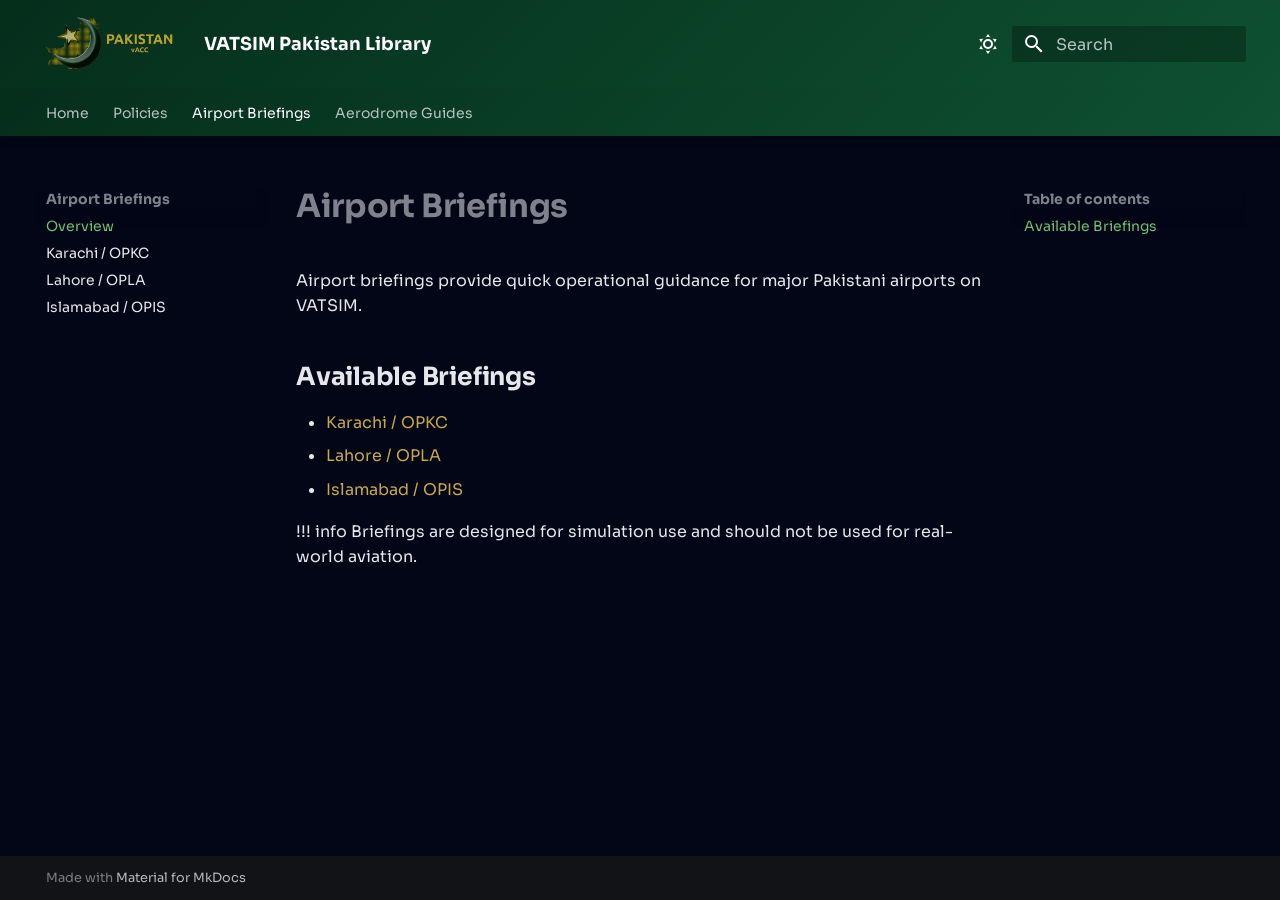
==== commit 48e4977a: "Deployed 308c32c with MkDocs version: 1.6.1" ====
--- a/airport-briefings/index.html
+++ b/airport-briefings/index.html
@@ -265,6 +265,26 @@
   
 
       
+        
+  
+  
+  
+  
+    
+    
+      <li class="md-tabs__item">
+        <a href="../aerodrome-guides/" class="md-tabs__link">
+          
+  
+  
+  Aerodrome Guides
+
+        </a>
+      </li>
+    
+  
+
+      
     </ul>
   </div>
 </nav>
@@ -704,6 +724,175 @@
   
     <li class="md-nav__item">
       <a href="opis/" class="md-nav__link">
+        
+  
+  
+  <span class="md-ellipsis">
+    
+  
+    Islamabad / OPIS
+  
+
+    
+  </span>
+  
+  
+
+      </a>
+    </li>
+  
+
+              
+            
+          </ul>
+        </nav>
+      
+    </li>
+  
+
+    
+      
+      
+  
+  
+  
+  
+    
+    
+    
+    
+      
+      
+    
+    
+    <li class="md-nav__item md-nav__item--nested">
+      
+        
+        
+        <input class="md-nav__toggle md-toggle " type="checkbox" id="__nav_4" >
+        
+          
+          <label class="md-nav__link" for="__nav_4" id="__nav_4_label" tabindex="0">
+            
+  
+  
+  <span class="md-ellipsis">
+    
+  
+    Aerodrome Guides
+  
+
+    
+  </span>
+  
+  
+
+            <span class="md-nav__icon md-icon"></span>
+          </label>
+        
+        <nav class="md-nav" data-md-level="1" aria-labelledby="__nav_4_label" aria-expanded="false">
+          <label class="md-nav__title" for="__nav_4">
+            <span class="md-nav__icon md-icon"></span>
+            
+  
+    Aerodrome Guides
+  
+
+          </label>
+          <ul class="md-nav__list" data-md-scrollfix>
+            
+              
+                
+  
+  
+  
+  
+    <li class="md-nav__item">
+      <a href="../aerodrome-guides/" class="md-nav__link">
+        
+  
+  
+  <span class="md-ellipsis">
+    
+  
+    Overview
+  
+
+    
+  </span>
+  
+  
+
+      </a>
+    </li>
+  
+
+              
+            
+              
+                
+  
+  
+  
+  
+    <li class="md-nav__item">
+      <a href="../aerodrome-guides/opkc/" class="md-nav__link">
+        
+  
+  
+  <span class="md-ellipsis">
+    
+  
+    Karachi / OPKC
+  
+
+    
+  </span>
+  
+  
+
+      </a>
+    </li>
+  
+
+              
+            
+              
+                
+  
+  
+  
+  
+    <li class="md-nav__item">
+      <a href="../aerodrome-guides/opla/" class="md-nav__link">
+        
+  
+  
+  <span class="md-ellipsis">
+    
+  
+    Lahore / OPLA
+  
+
+    
+  </span>
+  
+  
+
+      </a>
+    </li>
+  
+
+              
+            
+              
+                
+  
+  
+  
+  
+    <li class="md-nav__item">
+      <a href="../aerodrome-guides/opis/" class="md-nav__link">
         
   
   
